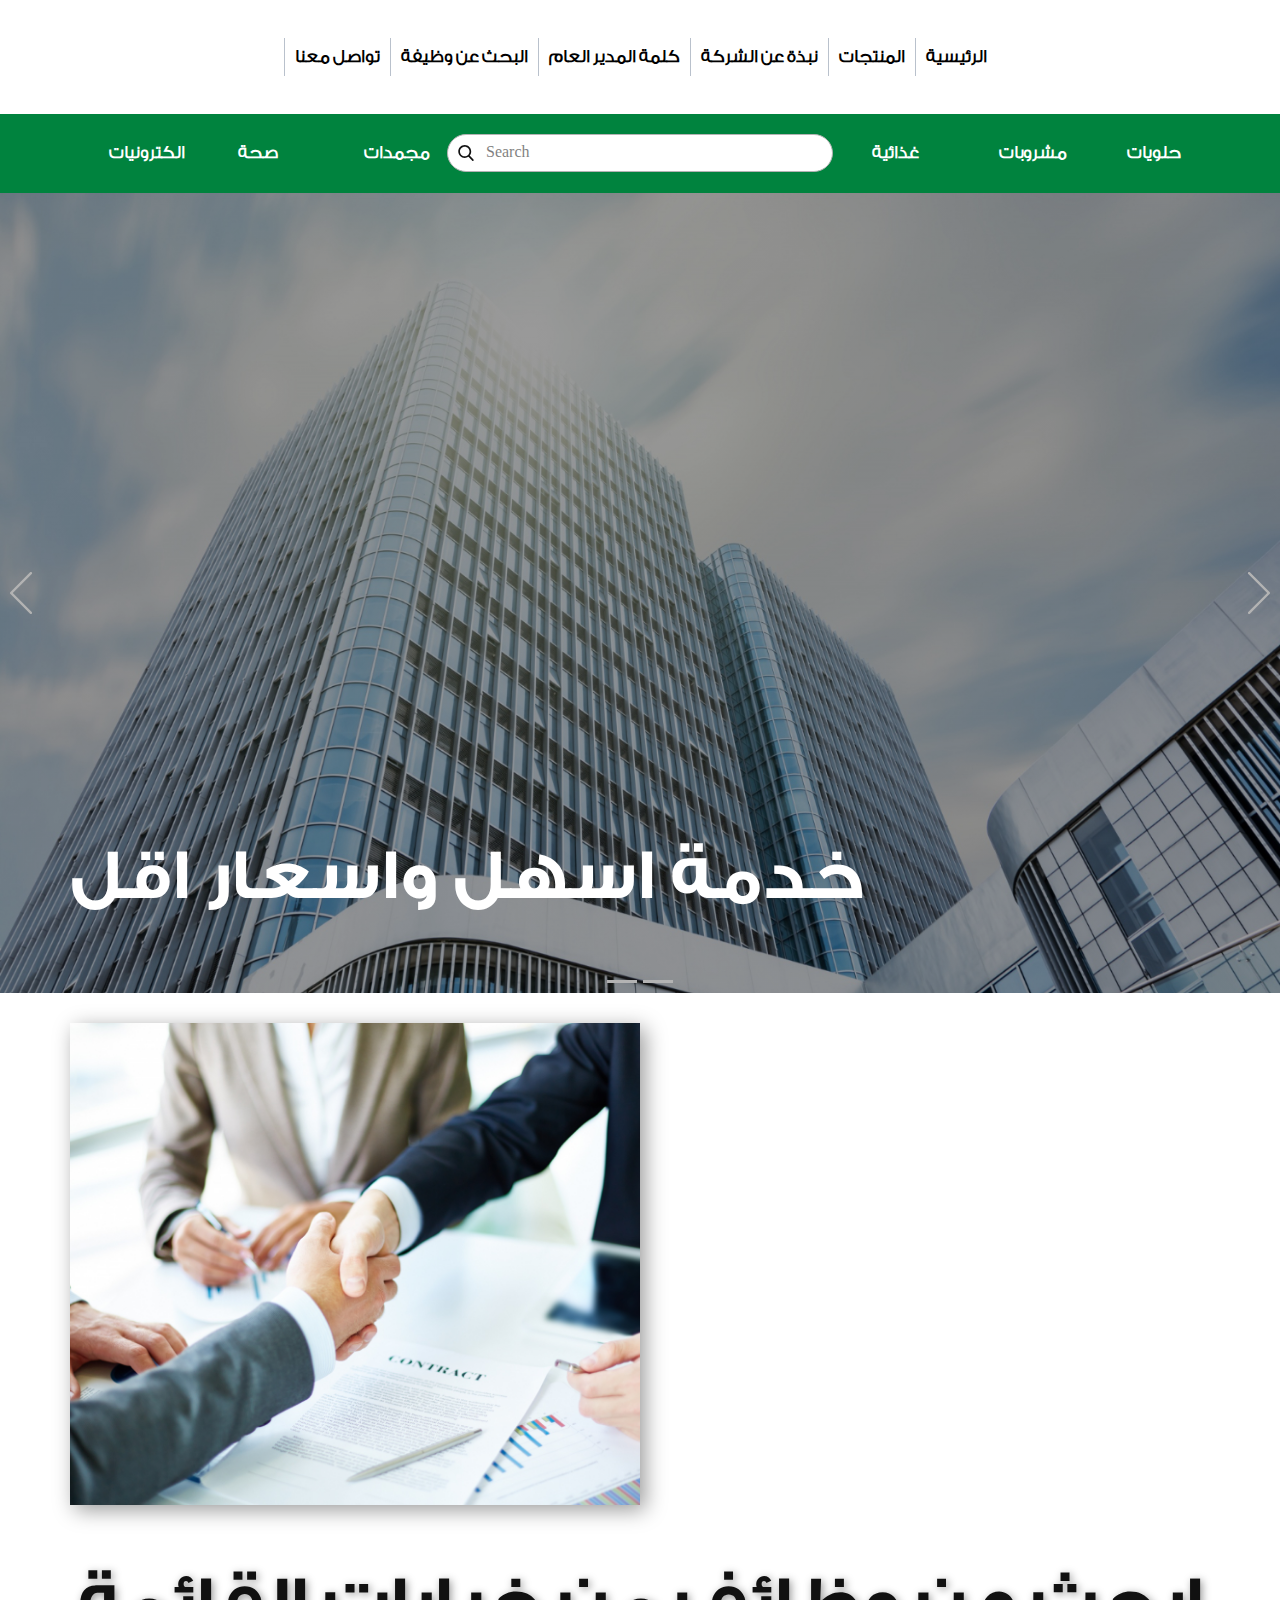
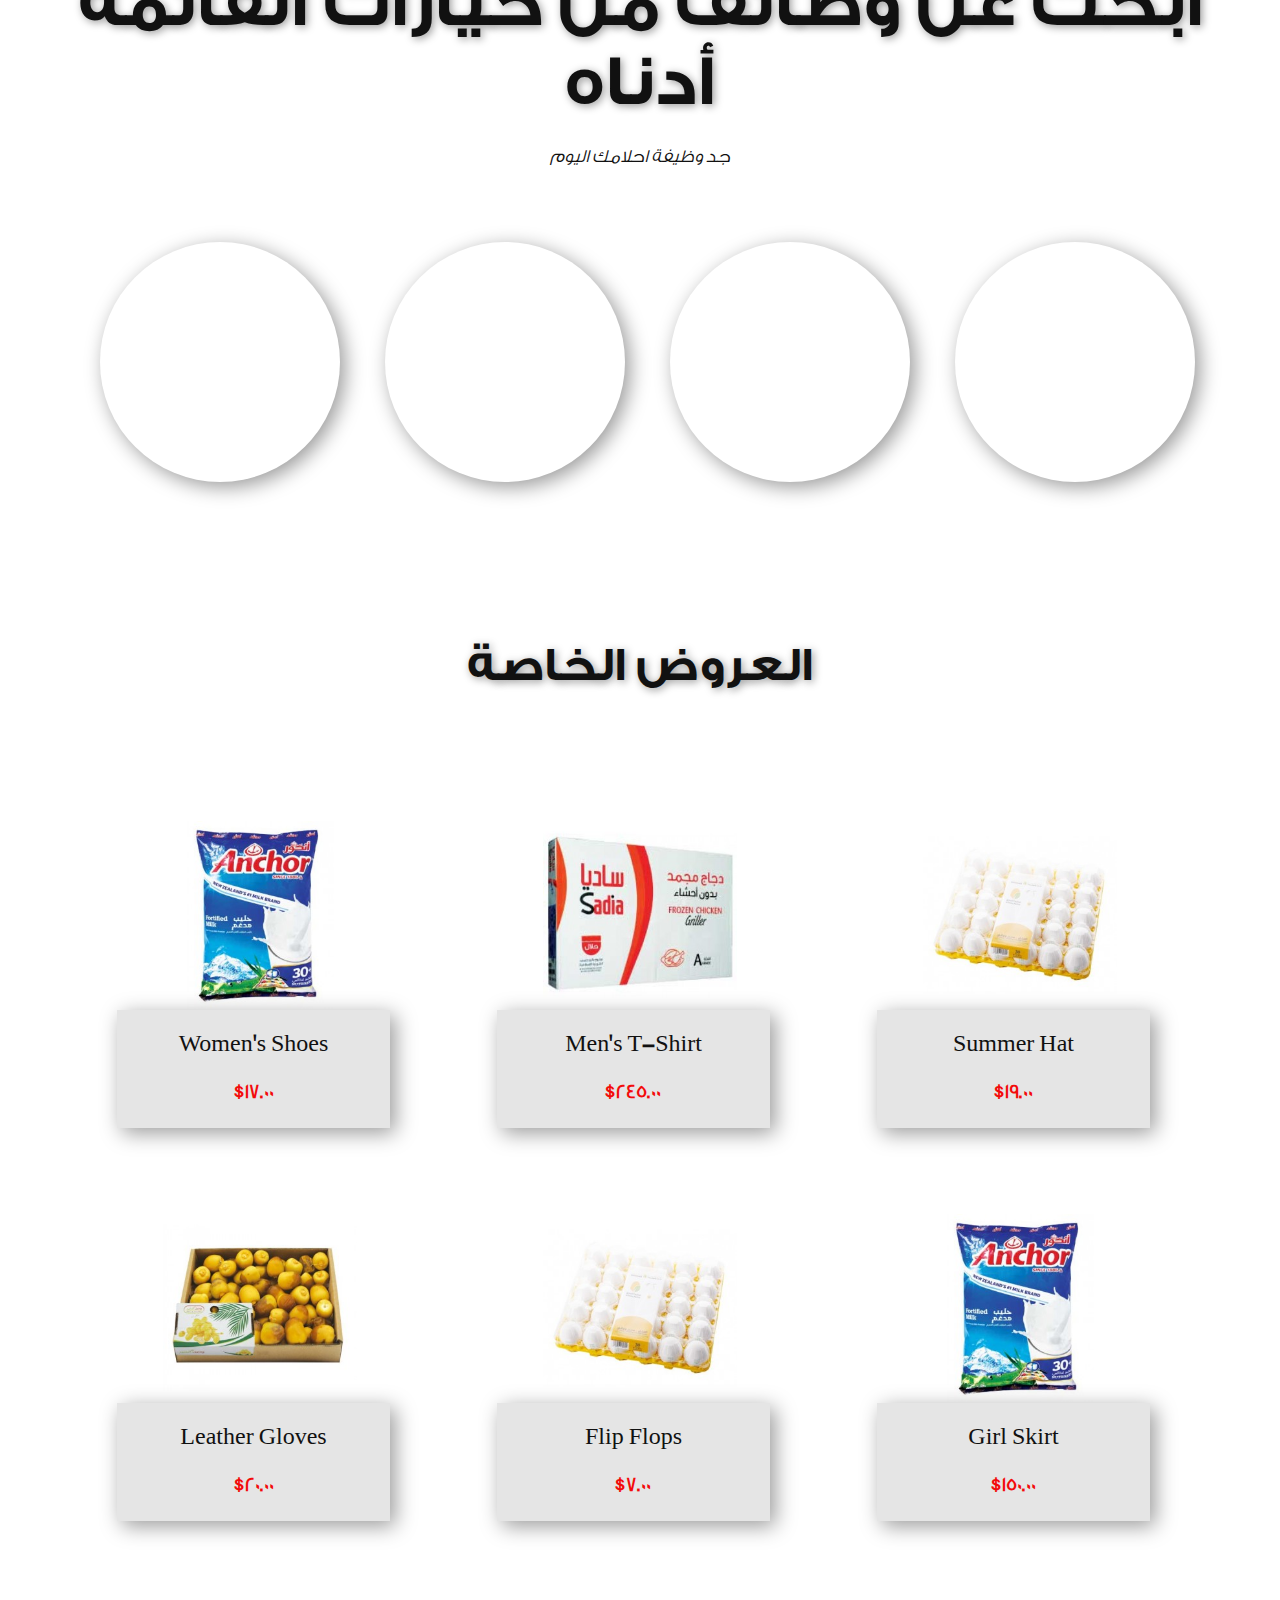
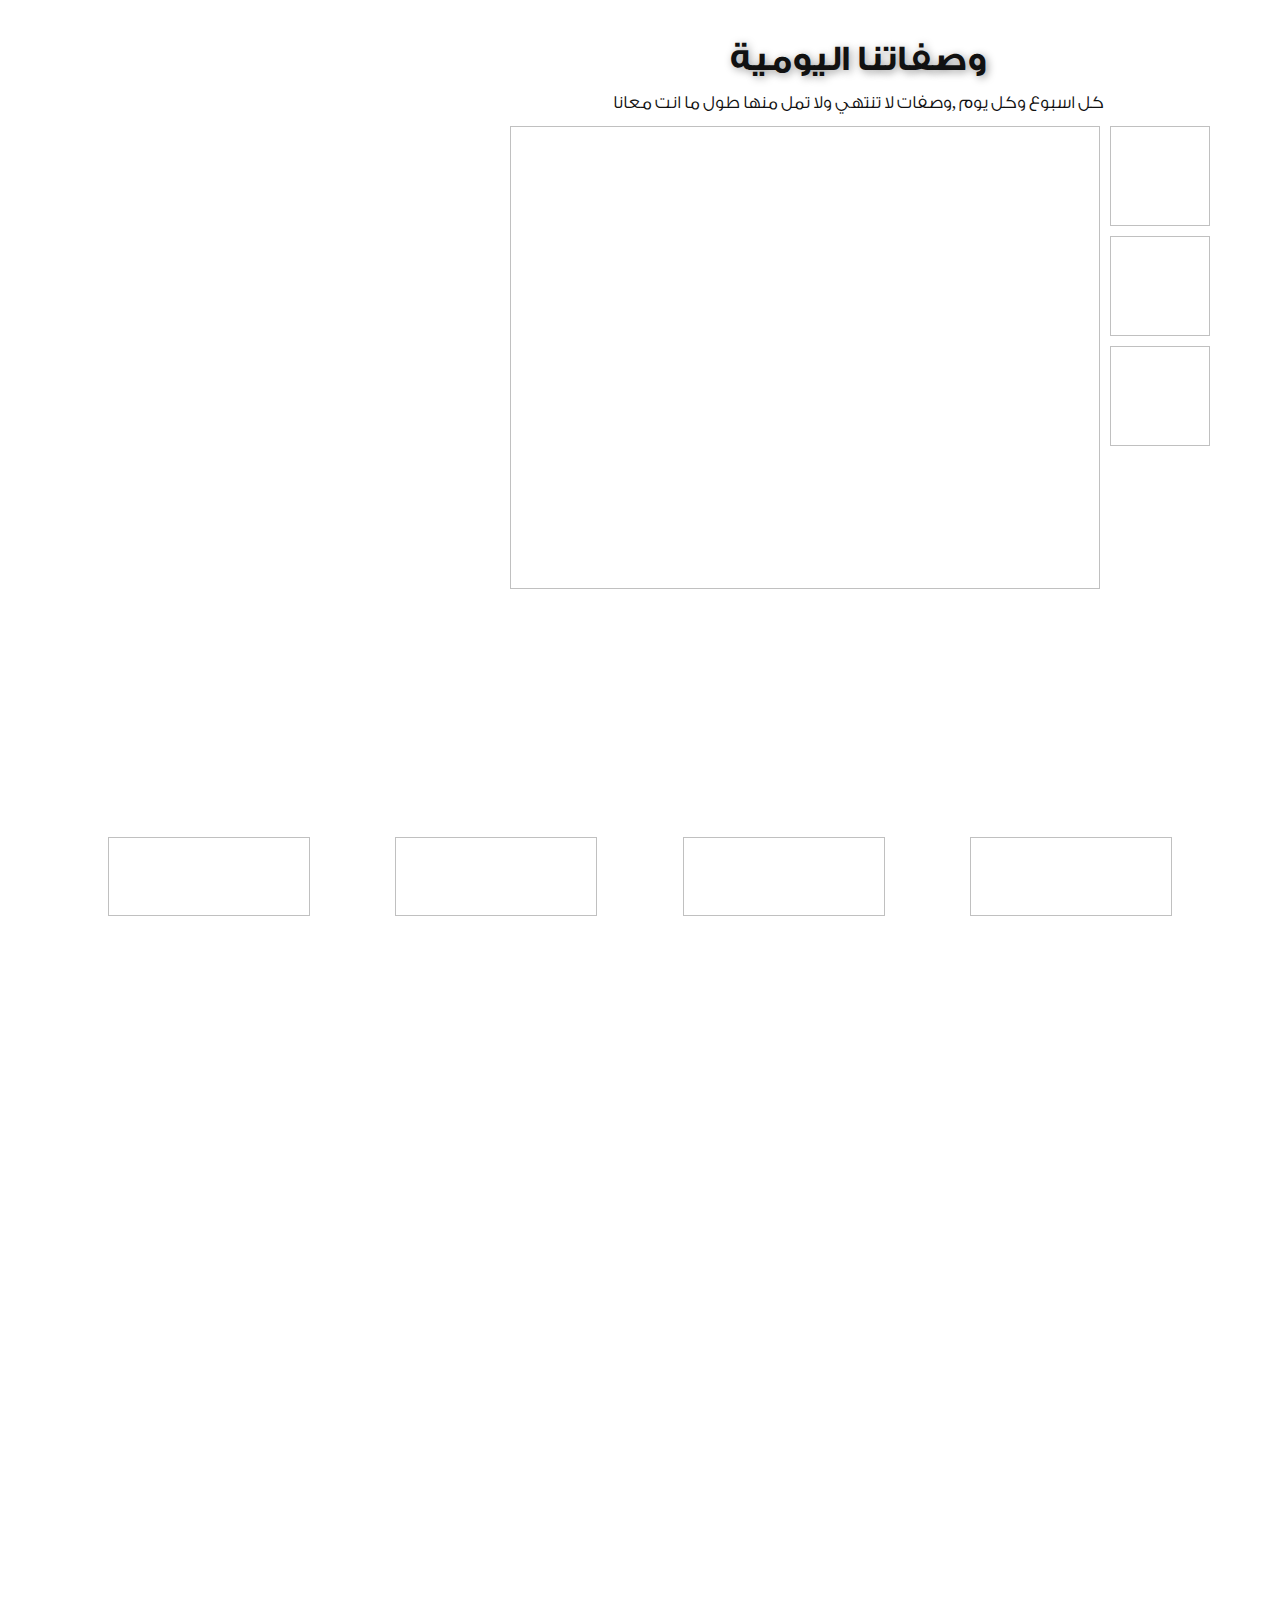
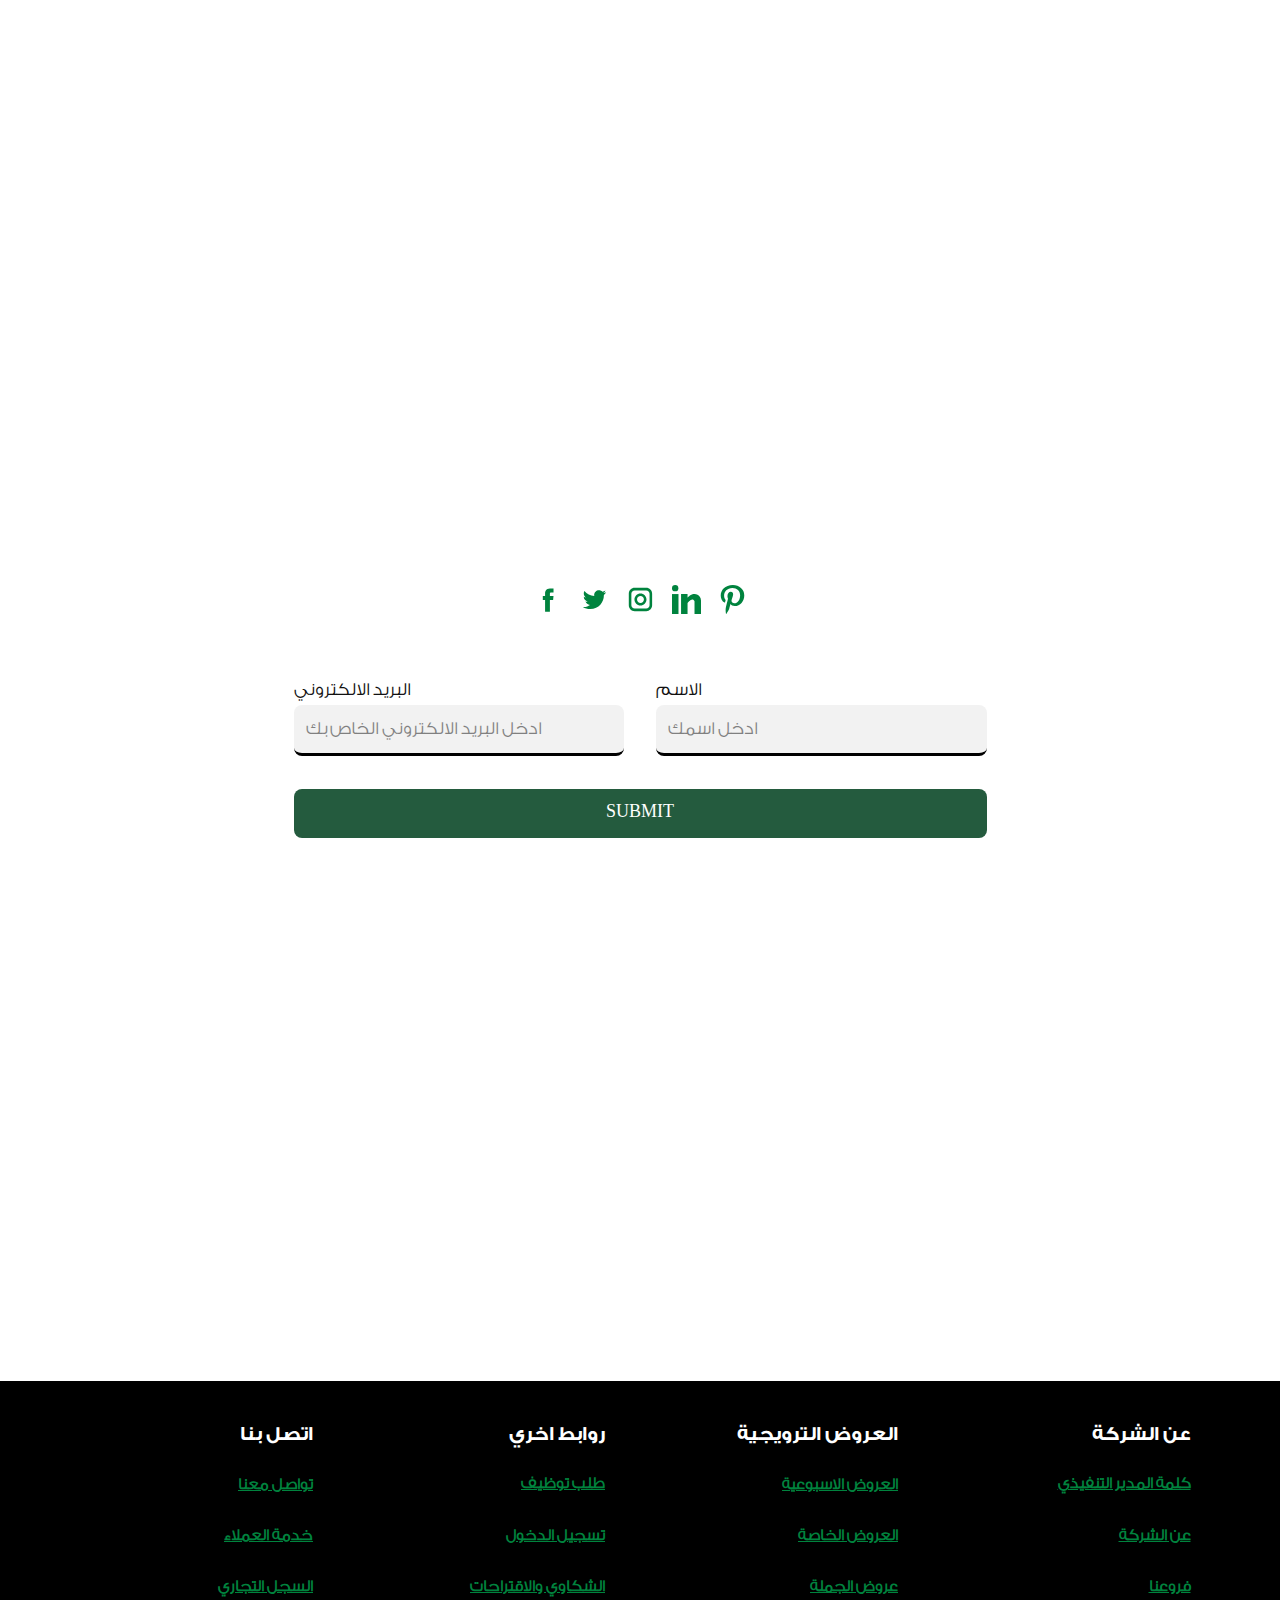
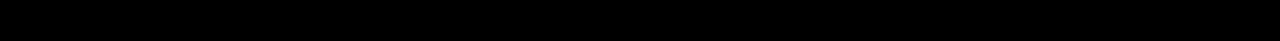
==== index.html @ be0d934f "first commit" ====
<!DOCTYPE html>
<html style="font-size: 16px;" lang="en-SA"><head>
    <meta name="viewport" content="width=device-width, initial-scale=1.0">
    <meta charset="utf-8">
    <meta name="keywords" content="">
    <meta name="description" content="">
    <title>Home</title>
    <link rel="stylesheet" href="nicepage.css" media="screen">
<link rel="stylesheet" href="Home.css" media="screen">
    <script class="u-script" type="text/javascript" src="jquery-1.9.1.min.js" defer=""></script>
    <script class="u-script" type="text/javascript" src="nicepage.js" defer=""></script>
    <meta name="generator" content="Nicepage 6.7.4, nicepage.com">
    <link rel="icon" href="images/Screenshot2023-09-24155118.png">
    
    <link id="u-page-google-font" rel="stylesheet" href="https://fonts.googleapis.com/css?family=Montserrat:100,100i,200,200i,300,300i,400,400i,500,500i,600,600i,700,700i,800,800i,900,900i&amp;subset=arabic">
    
    
    
    
    
    
    
    
    
    
    
    <script type="application/ld+json">{
		"@context": "http://schema.org",
		"@type": "Organization",
		"name": "supermarket",
		"url": "/"
}</script>
    <meta name="theme-color" content="#00833e">
    <meta property="og:title" content="Home">
    <meta property="og:description" content="">
    <meta property="og:type" content="website">
    <link rel="canonical" href="/">
  <meta data-intl-tel-input-cdn-path="intlTelInput/"></head>
  <body data-home-page="https://supermarket.nicepage.io/Home.html?version=6d4174b2-079c-7b63-4a5d-0e5cac454899" data-home-page-title="Home" data-path-to-root="./" data-include-products="false" class="u-body u-xl-mode" data-lang="en"><header class=" u-border-no-bottom u-border-no-left u-border-no-right u-border-no-top u-clearfix u-header u-section-row-container" id="sec-2884" style="background-image: none;"><div class="u-section-rows" style="">
        <div class="u-clearfix u-section-row" data-animation-name="" data-animation-duration="0" data-animation-delay="0" data-animation-direction="" id="sec-ddf0">
          <div class="u-clearfix u-sheet u-sheet-1">
            <nav class="u-align-center u-menu u-menu-one-level u-offcanvas u-menu-1">
              <div class="menu-collapse" style="font-size: 1.125rem; letter-spacing: 0px; font-weight: 700;">
                <a class="u-button-style u-custom-left-right-menu-spacing u-custom-padding-bottom u-custom-text-active-color u-custom-text-color u-custom-top-bottom-menu-spacing u-nav-link u-text-active-palette-1-base u-text-hover-palette-2-base" href="#" style="padding: 8px 0px; font-size: calc(1em + 18px);">
                  <svg class="u-svg-link" viewBox="0 0 24 24"><use xmlns:xlink="http://www.w3.org/1999/xlink" xlink:href="#menu-hamburger"></use></svg>
                  <svg class="u-svg-content" version="1.1" id="menu-hamburger" viewBox="0 0 16 16" x="0px" y="0px" xmlns:xlink="http://www.w3.org/1999/xlink" xmlns="http://www.w3.org/2000/svg"><g><rect y="1" width="16" height="2"></rect><rect y="7" width="16" height="2"></rect><rect y="13" width="16" height="2"></rect>
</g></svg>
                </a>
              </div>
              <div class="u-custom-menu u-nav-container">
                <ul class="u-nav u-unstyled u-nav-1"><li class="u-nav-item"><a class="u-border-1 u-border-no-bottom u-border-no-right u-border-no-top u-border-palette-5-base u-button-style u-nav-link u-text-active-palette-1-base u-text-hover-palette-2-base u-text-palette-4-base" href="Contact.html" style="padding: 10px;">تواصل معنا</a>
</li><li class="u-nav-item"><a class="u-border-1 u-border-no-bottom u-border-no-right u-border-no-top u-border-palette-5-base u-button-style u-nav-link u-text-active-palette-1-base u-text-hover-palette-2-base u-text-palette-4-base" href="search-to-work.html" style="padding: 10px;">البحث عن وظيفة</a>
</li><li class="u-nav-item"><a class="u-border-1 u-border-no-bottom u-border-no-right u-border-no-top u-border-palette-5-base u-button-style u-nav-link u-text-active-palette-1-base u-text-hover-palette-2-base u-text-palette-4-base" href="Speech-of-the-General-Manager.html" style="padding: 10px;">كلمة المدير العام</a>
</li><li class="u-nav-item"><a class="u-border-1 u-border-no-bottom u-border-no-right u-border-no-top u-border-palette-5-base u-button-style u-nav-link u-text-active-palette-1-base u-text-hover-palette-2-base u-text-palette-4-base" href="About-the-company.html" style="padding: 10px;">نبذة عن الشركة</a>
</li><li class="u-nav-item"><a class="u-border-1 u-border-no-bottom u-border-no-right u-border-no-top u-border-palette-5-base u-button-style u-nav-link u-text-active-palette-1-base u-text-hover-palette-2-base u-text-palette-4-base" href="products.html" style="padding: 10px;">المنتجات</a>
</li><li class="u-nav-item"><a class="u-border-1 u-border-no-bottom u-border-no-right u-border-no-top u-border-palette-5-base u-button-style u-nav-link u-text-active-palette-1-base u-text-hover-palette-2-base u-text-palette-4-base" href="Home.html" style="padding: 10px;">الرئيسية</a>
</li></ul>
              </div>
              <div class="u-custom-menu u-nav-container-collapse">
                <div class="u-black u-container-style u-inner-container-layout u-opacity u-opacity-75 u-sidenav">
                  <div class="u-inner-container-layout u-sidenav-overflow">
                    <div class="u-menu-close"></div>
                    <ul class="u-align-center u-nav u-popupmenu-items u-text-active-palette-1-base u-text-hover-palette-2-base u-unstyled u-nav-2"><li class="u-nav-item"><a class="u-button-style u-nav-link" href="Contact.html">تواصل معنا</a>
</li><li class="u-nav-item"><a class="u-button-style u-nav-link" href="search-to-work.html">البحث عن وظيفة</a>
</li><li class="u-nav-item"><a class="u-button-style u-nav-link" href="Speech-of-the-General-Manager.html">كلمة المدير العام</a>
</li><li class="u-nav-item"><a class="u-button-style u-nav-link" href="About-the-company.html">نبذة عن الشركة</a>
</li><li class="u-nav-item"><a class="u-button-style u-nav-link" href="products.html">المنتجات</a>
</li><li class="u-nav-item"><a class="u-button-style u-nav-link" href="Home.html">الرئيسية</a>
</li></ul>
                  </div>
                </div>
                <div class="u-black u-menu-overlay u-opacity u-opacity-0"></div>
              </div>
            </nav>
            <form action="#" method="get" class="u-border-1 u-border-grey-30 u-hidden-lg u-hidden-md u-hidden-xl u-hidden-xs u-search u-search-left u-white u-search-1">
              <button class="u-search-button" type="submit">
                <span class="u-search-icon u-spacing-10">
                  <svg class="u-svg-link" preserveAspectRatio="xMidYMin slice" viewBox="0 0 56.966 56.966"><use xmlns:xlink="http://www.w3.org/1999/xlink" xlink:href="#svg-9d24"></use></svg>
                  <svg xmlns="http://www.w3.org/2000/svg" xmlns:xlink="http://www.w3.org/1999/xlink" version="1.1" id="svg-9d24" x="0px" y="0px" viewBox="0 0 56.966 56.966" style="enable-background:new 0 0 56.966 56.966;" xml:space="preserve" class="u-svg-content"><path d="M55.146,51.887L41.588,37.786c3.486-4.144,5.396-9.358,5.396-14.786c0-12.682-10.318-23-23-23s-23,10.318-23,23  s10.318,23,23,23c4.761,0,9.298-1.436,13.177-4.162l13.661,14.208c0.571,0.593,1.339,0.92,2.162,0.92  c0.779,0,1.518-0.297,2.079-0.837C56.255,54.982,56.293,53.08,55.146,51.887z M23.984,6c9.374,0,17,7.626,17,17s-7.626,17-17,17  s-17-7.626-17-17S14.61,6,23.984,6z"></path></svg>
                </span>
              </button>
              <input class="u-search-input" type="search" name="search" value="" placeholder="Search">
            </form>
          </div>
          
          
          
          
          
        </div>
        <div class="u-hidden-sm u-hidden-xs u-palette-1-base u-section-row u-sticky u-sticky-ceae u-section-row-2" id="sec-7264">
          <div class="u-clearfix u-sheet u-valign-middle-lg u-valign-middle-xl u-sheet-2">
            <form action="#" method="get" class="u-border-1 u-border-grey-30 u-radius-37 u-search u-search-left u-white u-search-2">
              <button class="u-search-button" type="submit">
                <span class="u-search-icon u-spacing-10">
                  <svg class="u-svg-link" preserveAspectRatio="xMidYMin slice" viewBox="0 0 56.966 56.966"><use xmlns:xlink="http://www.w3.org/1999/xlink" xlink:href="#svg-3c3e"></use></svg>
                  <svg xmlns="http://www.w3.org/2000/svg" xmlns:xlink="http://www.w3.org/1999/xlink" version="1.1" id="svg-3c3e" x="0px" y="0px" viewBox="0 0 56.966 56.966" style="enable-background:new 0 0 56.966 56.966;" xml:space="preserve" class="u-svg-content"><path d="M55.146,51.887L41.588,37.786c3.486-4.144,5.396-9.358,5.396-14.786c0-12.682-10.318-23-23-23s-23,10.318-23,23  s10.318,23,23,23c4.761,0,9.298-1.436,13.177-4.162l13.661,14.208c0.571,0.593,1.339,0.92,2.162,0.92  c0.779,0,1.518-0.297,2.079-0.837C56.255,54.982,56.293,53.08,55.146,51.887z M23.984,6c9.374,0,17,7.626,17,17s-7.626,17-17,17  s-17-7.626-17-17S14.61,6,23.984,6z"></path></svg>
                </span>
              </button>
              <input class="u-search-input" type="search" name="search" value="" placeholder="Search">
            </form>
            <div class="u-align-right u-hidden-sm u-hidden-xs u-list u-list-1">
              <div class="u-repeater u-repeater-1">
                <div class="u-container-style u-custom-item u-list-item u-repeater-item u-list-item-1">
                  <div class="u-container-layout u-similar-container u-container-layout-1">
                    <p class="u-align-center u-custom-item u-hover-feature u-text u-text-1">
                      <a class="u-active-none u-border-none u-btn u-button-style u-hover-black u-hover-feature u-none u-text-hover-white u-btn-1" data-href="products.html">غذائية</a>
                    </p>
                  </div>
                </div>
                <div class="u-container-style u-custom-item u-list-item u-repeater-item u-list-item-2">
                  <div class="u-container-layout u-similar-container u-container-layout-2">
                    <p class="u-align-center u-custom-item u-hover-feature u-text u-text-palette-1-base u-text-2">
                      <a class="u-active-none u-border-none u-btn u-button-style u-custom-item u-hover-black u-hover-feature u-none u-text-body-alt-color u-text-hover-white u-btn-2" data-href="products.html">مشروبات</a>
                    </p>
                  </div>
                </div>
                <div class="u-container-style u-custom-item u-hover-feature u-list-item u-repeater-item u-shape-rectangle u-list-item-3">
                  <div class="u-container-layout u-similar-container u-container-layout-3">
                    <p class="u-align-center u-custom-item u-hover-feature u-text u-text-3">
                      <a class="u-btn u-button-style u-hover-black u-hover-feature u-none u-text-hover-white u-btn-3" data-href="products.html">حلويات</a>
                    </p>
                  </div>
                </div>
              </div>
            </div>
            <div class="u-align-right u-hidden-sm u-hidden-xs u-list u-list-2">
              <div class="u-repeater u-repeater-2">
                <div class="u-container-style u-custom-item u-list-item u-repeater-item u-list-item-4">
                  <div class="u-container-layout u-similar-container u-container-layout-4">
                    <p class="u-align-center u-custom-item u-hover-feature u-text u-text-4">
                      <a class="u-active-none u-border-none u-btn u-button-style u-hover-black u-hover-feature u-none u-text-hover-white u-btn-4" data-href="products.html">الكترونيات</a>
                    </p>
                  </div>
                </div>
                <div class="u-container-style u-custom-item u-list-item u-repeater-item u-list-item-5">
                  <div class="u-container-layout u-similar-container u-container-layout-5">
                    <p class="u-align-center u-custom-item u-hover-feature u-text u-text-palette-1-base u-text-5">
                      <a class="u-active-none u-border-none u-btn u-button-style u-custom-item u-hover-black u-hover-feature u-none u-text-body-alt-color u-text-hover-white u-btn-5" data-href="products.html">صحة</a>
                    </p>
                  </div>
                </div>
                <div class="u-container-style u-custom-item u-hover-feature u-list-item u-repeater-item u-shape-rectangle u-list-item-6">
                  <div class="u-container-layout u-similar-container u-container-layout-6">
                    <p class="u-align-center u-custom-item u-hover-feature u-text u-text-6">
                      <a class="u-btn u-button-style u-hover-black u-hover-feature u-none u-text-hover-white u-btn-6" data-href="products.html">مجمدات</a>
                    </p>
                  </div>
                </div>
              </div>
            </div>
          </div>
          
          
          
          
          
          <style class="u-sticky-style" data-style-id="ceae">.u-sticky-fixed.u-sticky-ceae, .u-body.u-sticky-fixed .u-sticky-ceae {
box-shadow: 5px 5px 20px 0 rgba(0,0,0,0.4) !important
}</style>
        </div>
      </div></header>
    <section class="u-carousel u-slide u-block-8148-1" id="carousel-ee03" data-interval="5000" data-u-ride="carousel">
      <ol class="u-absolute-hcenter u-carousel-indicators u-block-8148-2">
        <li data-u-target="#carousel-ee03" class="u-active u-grey-30" data-u-slide-to="0"></li>
        <li data-u-target="#carousel-ee03" class="u-grey-30" data-u-slide-to="1"></li>
      </ol>
      <div class="u-carousel-inner" role="listbox">
        <div class="u-active u-align-center u-carousel-item u-clearfix u-image u-shading lazyload u-section-1-1" src="" data-image-width="1500" data-image-height="1000" data-bg="url('images/giant-building-with-sun.jpg')">
          <div class="u-clearfix u-sheet u-sheet-1">
            <h1 class="u-text u-text-default u-text-1"> خدمة اسهل  واسعار اقل</h1>
          </div>
        </div>
        <div class="u-align-center u-carousel-item u-clearfix u-image u-shading lazyload u-section-1-2" src="" data-image-width="1500" data-image-height="1000" data-bg="url('images/observation-urban-building-business-steel.jpg')">
          <div class="u-clearfix u-sheet u-sheet-1">
            <h1 class="u-text u-text-default u-text-1"> توفير اكبر فرص عمل للشباب</h1>
          </div>
        </div>
      </div>
      <a class="u-absolute-vcenter u-carousel-control u-carousel-control-prev u-text-grey-30 u-block-8148-3" href="#carousel-ee03" role="button" data-u-slide="prev">
        <span aria-hidden="true">
          <svg class="u-svg-link" viewBox="0 0 477.175 477.175"><path d="M145.188,238.575l215.5-215.5c5.3-5.3,5.3-13.8,0-19.1s-13.8-5.3-19.1,0l-225.1,225.1c-5.3,5.3-5.3,13.8,0,19.1l225.1,225
                    c2.6,2.6,6.1,4,9.5,4s6.9-1.3,9.5-4c5.3-5.3,5.3-13.8,0-19.1L145.188,238.575z"></path></svg>
        </span>
        <span class="sr-only">Previous</span>
      </a>
      <a class="u-absolute-vcenter u-carousel-control u-carousel-control-next u-text-grey-30 u-block-8148-4" href="#carousel-ee03" role="button" data-u-slide="next">
        <span aria-hidden="true">
          <svg class="u-svg-link" viewBox="0 0 477.175 477.175"><path d="M360.731,229.075l-225.1-225.1c-5.3-5.3-13.8-5.3-19.1,0s-5.3,13.8,0,19.1l215.5,215.5l-215.5,215.5
                    c-5.3,5.3-5.3,13.8,0,19.1c2.6,2.6,6.1,4,9.5,4c3.4,0,6.9-1.3,9.5-4l225.1-225.1C365.931,242.875,365.931,234.275,360.731,229.075z"></path></svg>
        </span>
        <span class="sr-only">Next</span>
      </a>
    </section>
    <section class="u-clearfix u-section-2" id="sec-a599">
      <div class="u-clearfix u-sheet u-valign-middle u-sheet-1">
        <div class="data-layout-selected u-clearfix u-expanded-width u-gutter-0 u-layout-wrap u-layout-wrap-1">
          <div class="u-layout" style="">
            <div class="u-layout-row" style="">
              <div class="u-align-center u-container-style u-image u-layout-cell u-left-cell u-size-30 u-size-xs-60 lazyload u-image-1" src="" data-image-width="1500" data-image-height="1000" data-bg="url(&quot;images/handshake-close-up-executives.jpg&quot;)">
                <div class="u-container-layout u-valign-bottom-lg u-valign-bottom-md u-valign-bottom-sm u-valign-bottom-xs u-container-layout-1" src=""></div>
              </div>
              <div class="u-align-center u-container-align-center u-container-style u-layout-cell u-right-cell u-size-30 u-size-xs-60 u-white u-layout-cell-2" src="" data-animation-name="customAnimationIn" data-animation-duration="1000">
                <div class="u-container-layout u-valign-top u-container-layout-2"><span class="u-align-center u-icon u-icon-circle u-palette-1-base u-icon-1"><svg class="u-svg-link" preserveAspectRatio="xMidYMin slice" viewBox="0 0 32 32" style=""><use xmlns:xlink="http://www.w3.org/1999/xlink" xlink:href="#svg-360d"></use></svg><svg class="u-svg-content" viewBox="0 0 32 32" id="svg-360d"><g><path d="M20.388,10.918L32,12.118l-8.735,7.749L25.914,31.4l-9.893-6.088L6.127,31.4l2.695-11.533L0,12.118 l11.547-1.2L16.026,0.6L20.388,10.918z"></path>
</g></svg>
                
                
              </span>
                  <h2 class="u-align-center u-text u-text-1">عن الشركة</h2>
                  <p class="u-align-center u-text u-text-2"> شركة اي بي سي هي امتداد لنجاح متواصل منذ سنين ، وعملت في تجارة المواد الغذائية  ،  وقد تم تطوير العلامة التجارية الخاصة بنا لخدمتكم وتقديم ارقى الخدمات الخاصة بالمواد التموينية ، ووفقا للتوجة داخل المملكة ورؤية 2030 نخطو بخطى ثابتة لتطوير اعمالنا لنصل للريادة ونكون من اوائل الشركات الخدمية في مجال الاسواق .</p>
                  <a href="Contact.html" class="u-active-none u-align-center u-border-2 u-border-no-left u-border-no-right u-border-no-top u-border-palette-1-base u-btn u-button-style u-custom-font u-font-courier-new u-hover-feature u-hover-none u-none u-btn-1">تواصل معنا</a>
                </div>
              </div>
            </div>
          </div>
        </div>
      </div>
      
    </section>
    <section class="u-align-center u-clearfix u-section-3" id="sec-f3a8">
      <div class="u-clearfix u-sheet u-sheet-1">
        <h1 class="u-text u-text-1" data-animation-name="pulse" data-animation-duration="1000" data-animation-direction=""> ابحث عن وظائف من خيارات القائمة أدناه</h1>
        <p class="u-text u-text-default u-text-2"> جد وظيفة احلامك اليوم</p>
        <div class="u-expanded-width u-list u-list-1">
          <div class="u-repeater u-repeater-1">
            <div class="u-align-center u-container-style u-list-item u-repeater-item">
              <div class="u-container-layout u-similar-container u-container-layout-1">
                <div alt="" class="u-image u-image-circle lazyload u-image-1" data-image-width="500" data-image-height="500" data-bg="url(&quot;images/job-section-img1.jpg&quot;)"></div>
                <h4 class="u-align-center u-text u-text-default u-text-3">
                  <a class="panda_job_title u-active-none u-border-none u-btn u-button-link u-button-style u-hover-none u-none u-text-palette-1-base u-btn-1" href="https://careers.panda.com.sa/ar/job-search-results/?jb_role=1326" target="_blank" rel="noopener" data-animation-name="customAnimationIn" data-animation-duration="1000">وظائف الدعم</a>
                </h4>
              </div>
            </div>
            <div class="u-align-center u-container-style u-list-item u-repeater-item">
              <div class="u-container-layout u-similar-container u-container-layout-2">
                <div alt="" class="u-image u-image-circle lazyload u-image-2" data-image-width="500" data-image-height="500" data-bg="url(&quot;images/job-section-img2.jpg&quot;)"></div>
                <h4 class="u-align-center u-text u-text-default u-text-4">
                  <a class="panda_job_title u-active-none u-border-none u-btn u-button-link u-button-style u-hover-none u-none u-text-palette-1-base u-btn-2" href="https://careers.panda.com.sa/ar/job-search-results/?jb_role=1327" target="_blank" rel="noopener" data-animation-name="customAnimationIn" data-animation-duration="1000">المتاجر</a>
                </h4>
              </div>
            </div>
            <div class="u-align-center u-container-style u-list-item u-repeater-item">
              <div class="u-container-layout u-similar-container u-container-layout-3">
                <div alt="" class="u-image u-image-circle lazyload u-image-3" data-image-width="240" data-image-height="239" data-bg="url(&quot;images/Undddled_230321112807.png&quot;)"></div>
                <h4 class="u-align-center u-text u-text-default u-text-5">
                  <a class="panda_job_title u-active-none u-border-none u-btn u-button-link u-button-style u-hover-none u-none u-text-palette-1-base u-btn-3" href="https://careers.panda.com.sa/ar/job-search-results/?jb_role=1330" target="_blank" rel="noopener" data-animation-name="customAnimationIn" data-animation-duration="1000">برامج التوطين</a>
                </h4>
              </div>
            </div>
            <div class="u-align-center u-container-style u-list-item u-repeater-item">
              <div class="u-container-layout u-similar-container u-container-layout-4">
                <div alt="" class="u-image u-image-circle lazyload u-image-4" data-image-width="240" data-image-height="239" data-bg="url(&quot;images/U543ed_230321113714.png&quot;)"></div>
                <h4 class="u-align-center u-text u-text-default u-text-6">
                  <a class="panda_job_title u-active-none u-border-none u-btn u-button-link u-button-style u-hover-none u-none u-text-palette-1-base u-btn-4" href="https://careers.panda.com.sa/ar/job-search-results/?jb_role=1328" target="_blank" rel="noopener" data-animation-name="customAnimationIn" data-animation-duration="1000">مراكز التوزيع</a>
                </h4>
              </div>
            </div>
          </div>
        </div>
      </div>
    </section>
    <section class="u-align-center u-clearfix u-section-4" id="sec-2c33">
      <div class="u-clearfix u-sheet u-sheet-1">
        <h2 class="u-text u-text-default u-text-1">العروض الخاصة</h2>
        <p class="u-text u-text-default u-text-2" data-animation-name="customAnimationIn" data-animation-duration="1000"> خدمة اسهل  واسعار اقل وعروض لا تكاد تنتهي</p><!--products--><!--products_options_json--><!--{"type":"Recent","source":"","tags":"","count":""}--><!--/products_options_json-->
        <div class="u-expanded-width u-products u-products-1" data-site-sorting-prop="created" data-site-sorting-order="desc" data-products-datasource="site" data-items-per-page="6" data-products-id="1">
          <div class="u-list-control"></div>
          <div class="u-repeater u-repeater-1">
            <!--product_item--><div class="u-align-center u-container-style u-products-item u-repeater-item" data-product-id="6">
              <div class="u-container-layout u-similar-container u-valign-bottom-sm u-valign-bottom-xs u-container-layout-1"><!--product_image-->
                <a class="u-product-title-link" href="products/women-s-shoes.html"><img class="u-expanded-width u-image u-image-contain u-product-control lazyload u-image-1" data-src="images/915625.jpg?rand=ce60" src="images/915625.jpg?rand=ce60"></a><!--/product_image-->
                <div class="u-align-center u-container-align-center-sm u-container-align-center-xs u-container-style u-grey-10 u-group u-group-1">
                  <div class="u-container-layout u-valign-middle u-container-layout-2"><!--product_title-->
                    <h4 class="u-align-center-sm u-align-center-xs u-product-control u-text u-text-default u-text-3">
                      <a class="u-product-title-link" href="products/women-s-shoes.html">Women's Shoes</a>
                    </h4><!--/product_title--><!--product_price-->
                    <div class="u-align-center-sm u-align-center-xs u-product-control u-product-price u-product-price-1" data-add-zero-cents="true">
                      <div class="u-price-wrapper u-spacing-10"><!--product_old_price-->
                        <div class="u-hide-price u-old-price">$20.00</div><!--/product_old_price--><!--product_regular_price-->
                        <div class="u-price u-text-palette-2-base" style="font-size: 1.25rem; font-weight: 700;">$17.00</div><!--/product_regular_price-->
                      </div>
                    </div><!--/product_price-->
                  </div>
                </div>
              </div>
            </div><!--/product_item--><!--product_item--><div class="u-align-center u-container-style u-products-item u-repeater-item" data-product-id="5">
              <div class="u-container-layout u-similar-container u-valign-bottom-sm u-valign-bottom-xs u-container-layout-3"><!--product_image-->
                <a class="u-product-title-link" href="products/men-s-t-shirt.html"><img class="u-expanded-width u-image u-image-contain u-product-control lazyload u-image-2" data-src="images/221340.jpg?rand=0673" src="images/221340.jpg?rand=0673"></a><!--/product_image-->
                <div class="u-align-center u-container-style u-grey-10 u-group u-group-2">
                  <div class="u-container-layout u-valign-middle u-container-layout-4"><!--product_title-->
                    <h4 class="u-product-control u-text u-text-default u-text-4">
                      <a class="u-product-title-link" href="products/men-s-t-shirt.html">Men's T-Shirt</a>
                    </h4><!--/product_title--><!--product_price-->
                    <div class="u-product-control u-product-price u-product-price-2" data-add-zero-cents="true">
                      <div class="u-price-wrapper u-spacing-10"><!--product_old_price-->
                        <div class="u-hide-price u-old-price">$300.00</div><!--/product_old_price--><!--product_regular_price-->
                        <div class="u-price u-text-palette-2-base" style="font-size: 1.25rem; font-weight: 700;">$245.00</div><!--/product_regular_price-->
                      </div>
                    </div><!--/product_price-->
                  </div>
                </div>
              </div>
            </div><!--/product_item--><!--product_item--><div class="u-align-center u-container-style u-products-item u-repeater-item" data-product-id="4">
              <div class="u-container-layout u-similar-container u-valign-bottom-sm u-valign-bottom-xs u-container-layout-5"><!--product_image-->
                <a class="u-product-title-link" href="products/summer-hat.html"><img class="u-expanded-width u-image u-image-contain u-product-control lazyload u-image-3" data-src="images/1155591.jpg?rand=c47b" src="images/1155591.jpg?rand=c47b"></a><!--/product_image-->
                <div class="u-align-center u-container-style u-grey-10 u-group u-group-3">
                  <div class="u-container-layout u-valign-middle u-container-layout-6"><!--product_title-->
                    <h4 class="u-product-control u-text u-text-default u-text-5">
                      <a class="u-product-title-link" href="products/summer-hat.html">Summer Hat</a>
                    </h4><!--/product_title--><!--product_price-->
                    <div class="u-product-control u-product-price u-product-price-3" data-add-zero-cents="true">
                      <div class="u-price-wrapper u-spacing-10"><!--product_old_price-->
                        <div class="u-hide-price u-old-price">$25.00</div><!--/product_old_price--><!--product_regular_price-->
                        <div class="u-price u-text-palette-2-base" style="font-size: 1.25rem; font-weight: 700;">$19.00</div><!--/product_regular_price-->
                      </div>
                    </div><!--/product_price-->
                  </div>
                </div>
              </div>
            </div><!--/product_item--><!--product_item--><div class="u-align-center u-container-style u-products-item u-repeater-item" data-product-id="3">
              <div class="u-container-layout u-similar-container u-valign-bottom-sm u-valign-bottom-xs u-container-layout-7"><!--product_image-->
                <a class="u-product-title-link" href="products/leather-gloves.html"><img class="u-expanded-width u-image u-image-contain u-product-control lazyload u-image-4" data-src="images/570.jpg?rand=67dc" src="images/570.jpg?rand=67dc"></a><!--/product_image-->
                <div class="u-align-center u-container-style u-grey-10 u-group u-group-4">
                  <div class="u-container-layout u-valign-middle u-container-layout-8"><!--product_title-->
                    <h4 class="u-product-control u-text u-text-default u-text-6">
                      <a class="u-product-title-link" href="products/leather-gloves.html">Leather Gloves</a>
                    </h4><!--/product_title--><!--product_price-->
                    <div class="u-product-control u-product-price u-product-price-4" data-add-zero-cents="true">
                      <div class="u-price-wrapper u-spacing-10"><!--product_old_price-->
                        <div class="u-hide-price u-old-price">$25.00</div><!--/product_old_price--><!--product_regular_price-->
                        <div class="u-price u-text-palette-2-base" style="font-size: 1.25rem; font-weight: 700;">$20.00</div><!--/product_regular_price-->
                      </div>
                    </div><!--/product_price-->
                  </div>
                </div>
              </div>
            </div><!--/product_item--><!--product_item--><div class="u-align-center u-container-style u-products-item u-repeater-item" data-product-id="2">
              <div class="u-container-layout u-similar-container u-valign-bottom-sm u-valign-bottom-xs u-container-layout-9"><!--product_image-->
                <a class="u-product-title-link" href="products/flip-flops.html"><img class="u-expanded-width u-image u-image-contain u-product-control lazyload u-image-5" data-src="images/1155591.jpg?rand=d7e0" src="images/1155591.jpg?rand=d7e0"></a><!--/product_image-->
                <div class="u-align-center u-container-style u-grey-10 u-group u-group-5">
                  <div class="u-container-layout u-valign-middle u-container-layout-10"><!--product_title-->
                    <h4 class="u-product-control u-text u-text-default u-text-7">
                      <a class="u-product-title-link" href="products/flip-flops.html">Flip Flops</a>
                    </h4><!--/product_title--><!--product_price-->
                    <div class="u-product-control u-product-price u-product-price-5" data-add-zero-cents="true">
                      <div class="u-price-wrapper u-spacing-10"><!--product_old_price-->
                        <div class="u-hide-price u-old-price">$10.00</div><!--/product_old_price--><!--product_regular_price-->
                        <div class="u-price u-text-palette-2-base" style="font-size: 1.25rem; font-weight: 700;">$7.00</div><!--/product_regular_price-->
                      </div>
                    </div><!--/product_price-->
                  </div>
                </div>
              </div>
            </div><!--/product_item--><!--product_item--><div class="u-align-center u-container-style u-products-item u-repeater-item" data-product-id="1">
              <div class="u-container-layout u-similar-container u-valign-bottom-sm u-valign-bottom-xs u-container-layout-11"><!--product_image-->
                <a class="u-product-title-link" href="products/girl-skirt.html"><img class="u-expanded-width u-image u-image-contain u-product-control lazyload u-image-6" data-src="images/915625.jpg?rand=2d56" src="images/915625.jpg?rand=2d56"></a><!--/product_image-->
                <div class="u-align-center u-container-style u-grey-10 u-group u-group-6">
                  <div class="u-container-layout u-valign-middle u-container-layout-12"><!--product_title-->
                    <h4 class="u-product-control u-text u-text-default u-text-8">
                      <a class="u-product-title-link" href="products/girl-skirt.html">Girl Skirt</a>
                    </h4><!--/product_title--><!--product_price-->
                    <div class="u-product-control u-product-price u-product-price-6" data-add-zero-cents="true">
                      <div class="u-price-wrapper u-spacing-10"><!--product_old_price-->
                        <div class="u-hide-price u-old-price">$175.00</div><!--/product_old_price--><!--product_regular_price-->
                        <div class="u-price u-text-palette-2-base" style="font-size: 1.25rem; font-weight: 700;">$150.00</div><!--/product_regular_price-->
                      </div>
                    </div><!--/product_price-->
                  </div>
                </div>
              </div>
            </div><!--/product_item-->
            
            
            
            
            
          </div>
          <div class="u-list-control"></div>
        </div><!--/products-->
      </div>
    </section>
    <section class="u-clearfix u-section-5" id="sec-d98e">
      <div class="u-clearfix u-sheet u-valign-middle u-sheet-1">
        <div class="data-layout-selected u-clearfix u-expanded-width u-layout-wrap u-layout-wrap-1">
          <div class="u-layout">
            <div class="u-layout-row">
              <div class="u-container-style u-layout-cell u-size-23 u-layout-cell-1">
                <div class="u-container-layout u-valign-bottom-lg u-valign-middle-md u-valign-middle-sm u-valign-middle-xs u-container-layout-1">
                  <img class="u-expanded-width u-image u-image-default lazyload u-image-1" alt="" data-image-width="250" data-image-height="312" data-animation-name="customAnimationIn" data-animation-duration="1000" data-src="images/002.jpg">
                </div>
              </div>
              <div class="u-container-style u-layout-cell u-size-37 u-layout-cell-2">
                <div class="u-container-layout u-container-layout-2">
                  <h3 class="u-align-center u-text u-text-default u-text-1">وصفاتنا اليومية</h3>
                  <p class="u-align-center u-text u-text-default u-text-2">كل اسبوع وكل يوم ,وصفات لا تنتهي ولا تمل منها طول ما انت معانا</p>
                  <div class="u-carousel u-expanded-width-lg u-expanded-width-md u-expanded-width-sm u-expanded-width-xs u-gallery u-layout-thumbnails u-lightbox u-no-transition u-show-text-always u-thumbnails-position-right u-gallery-1" data-interval="5000" data-u-ride="carousel" id="carousel-0c01">
                    <div class="u-carousel-inner u-gallery-inner" role="listbox">
                      <div class="u-active u-carousel-item u-gallery-item u-carousel-item-1">
                        <div class="u-back-slide" data-image-width="431" data-image-height="307">
                          <img class="u-back-image u-expanded lazyload" data-src="images/259.jpg">
                        </div>
                        <div class="u-over-slide u-over-slide-1">
                          <h3 class="u-gallery-heading">Sample Title</h3>
                          <p class="u-gallery-text">Sample Text</p>
                        </div>
                      </div>
                      <div class="u-carousel-item u-gallery-item u-carousel-item-2">
                        <div class="u-back-slide" data-image-width="431" data-image-height="307">
                          <img class="u-back-image u-expanded lazyload" data-src="images/255.jpg">
                        </div>
                        <div class="u-over-slide u-over-slide-2">
                          <h3 class="u-gallery-heading">Sample Title</h3>
                          <p class="u-gallery-text">Sample Text</p>
                        </div>
                      </div>
                      <div class="u-carousel-item u-gallery-item u-carousel-item-3" data-image-width="2836" data-image-height="1875">
                        <div class="u-back-slide" data-image-width="431" data-image-height="307">
                          <img class="u-back-image u-expanded lazyload" data-src="images/264.jpg">
                        </div>
                        <div class="u-over-slide u-over-slide-3"></div>
                        <style data-mode="XL"></style>
                        <style data-mode="LG" data-visited="true"></style>
                        <style data-mode="MD" data-visited="true"></style>
                        <style data-mode="SM"></style>
                        <style data-mode="XS"></style>
                      </div>
                    </div>
                    <a class="u-absolute-vcenter u-carousel-control u-carousel-control-prev u-grey-70 u-hidden u-icon-circle u-opacity u-opacity-70 u-spacing-10 u-text-white u-carousel-control-1" href="#carousel-0c01" role="button" data-u-slide="prev">
                      <span aria-hidden="true">
                        <svg viewBox="0 0 451.847 451.847"><path d="M97.141,225.92c0-8.095,3.091-16.192,9.259-22.366L300.689,9.27c12.359-12.359,32.397-12.359,44.751,0
c12.354,12.354,12.354,32.388,0,44.748L173.525,225.92l171.903,171.909c12.354,12.354,12.354,32.391,0,44.744
c-12.354,12.365-32.386,12.365-44.745,0l-194.29-194.281C100.226,242.115,97.141,234.018,97.141,225.92z"></path></svg>
                      </span>
                      <span class="sr-only">
                        <svg viewBox="0 0 451.847 451.847"><path d="M97.141,225.92c0-8.095,3.091-16.192,9.259-22.366L300.689,9.27c12.359-12.359,32.397-12.359,44.751,0
c12.354,12.354,12.354,32.388,0,44.748L173.525,225.92l171.903,171.909c12.354,12.354,12.354,32.391,0,44.744
c-12.354,12.365-32.386,12.365-44.745,0l-194.29-194.281C100.226,242.115,97.141,234.018,97.141,225.92z"></path></svg>
                      </span>
                    </a>
                    <a class="u-absolute-vcenter u-carousel-control u-carousel-control-next u-grey-70 u-hidden u-icon-circle u-opacity u-opacity-70 u-spacing-10 u-text-white u-carousel-control-2" href="#carousel-0c01" role="button" data-u-slide="next">
                      <span aria-hidden="true">
                        <svg viewBox="0 0 451.846 451.847"><path d="M345.441,248.292L151.154,442.573c-12.359,12.365-32.397,12.365-44.75,0c-12.354-12.354-12.354-32.391,0-44.744
L278.318,225.92L106.409,54.017c-12.354-12.359-12.354-32.394,0-44.748c12.354-12.359,32.391-12.359,44.75,0l194.287,194.284
c6.177,6.18,9.262,14.271,9.262,22.366C354.708,234.018,351.617,242.115,345.441,248.292z"></path></svg>
                      </span>
                      <span class="sr-only">
                        <svg viewBox="0 0 451.846 451.847"><path d="M345.441,248.292L151.154,442.573c-12.359,12.365-32.397,12.365-44.75,0c-12.354-12.354-12.354-32.391,0-44.744
L278.318,225.92L106.409,54.017c-12.354-12.359-12.354-32.394,0-44.748c12.354-12.359,32.391-12.359,44.75,0l194.287,194.284
c6.177,6.18,9.262,14.271,9.262,22.366C354.708,234.018,351.617,242.115,345.441,248.292z"></path></svg>
                      </span>
                    </a>
                    <ol class="u-carousel-thumbnails u-spacing-10 u-vertical-spacing u-carousel-thumbnails-1">
                      <li class="u-active u-carousel-thumbnail u-carousel-thumbnail-1" data-u-target="#carousel-0c01" data-u-slide-to="0">
                        <img class="u-carousel-thumbnail-image u-image lazyload" data-src="images/259.jpg">
                      </li>
                      <li class="u-carousel-thumbnail u-carousel-thumbnail-2" data-u-target="#carousel-0c01" data-u-slide-to="1">
                        <img class="u-carousel-thumbnail-image u-image lazyload" data-src="images/255.jpg">
                      </li>
                      <li class="u-carousel-thumbnail u-carousel-thumbnail-3" data-u-target="#carousel-0c01" data-u-slide-to="2">
                        <img class="u-carousel-thumbnail-image u-image lazyload" data-src="images/264.jpg">
                      </li>
                    </ol>
                  </div>
                </div>
              </div>
            </div>
          </div>
        </div>
      </div>
    </section>
    <section class="u-align-center u-clearfix u-section-6" id="sec-900d">
      <div class="u-clearfix u-sheet u-sheet-1">
        <h2 class="u-text u-text-default u-text-1" data-animation-name="flipIn" data-animation-duration="1000" data-animation-direction="X">فروعنا</h2>
        <p class="u-text u-text-2" data-animation-name="flipIn" data-animation-duration="1000" data-animation-direction="X"> نخطو بخطى ثابتة لتطوير اعمالنا لنصل للريادة ونكون من اوائل الشركات الخدمية في مجال الاسواق</p>
        <div class="u-expanded-width u-list u-list-1">
          <div class="u-repeater u-repeater-1">
            <div class="u-container-style u-list-item u-repeater-item">
              <div class="u-container-layout u-similar-container u-valign-middle u-container-layout-1">
                <img alt="" class="u-expanded-width-xs u-image u-image-contain u-image-default lazyload u-image-1" data-image-width="500" data-image-height="135" data-src="images/8c1907b9.svg">
              </div>
            </div>
            <div class="u-container-style u-list-item u-repeater-item">
              <div class="u-container-layout u-similar-container u-valign-middle u-container-layout-2">
                <img alt="" class="u-expanded-width-xs u-image u-image-contain u-image-default lazyload u-image-2" data-image-width="500" data-image-height="175" data-src="images/696422dc.svg">
              </div>
            </div>
            <div class="u-container-style u-list-item u-repeater-item">
              <div class="u-container-layout u-similar-container u-valign-middle u-container-layout-3">
                <img alt="" class="u-expanded-width-xs u-image u-image-contain u-image-default lazyload u-image-3" data-image-width="420" data-image-height="135" data-src="images/f329df1c.svg">
              </div>
            </div>
            <div class="u-container-style u-list-item u-repeater-item">
              <div class="u-container-layout u-similar-container u-valign-middle u-container-layout-4">
                <img alt="" class="u-expanded-width-xs u-image u-image-contain u-image-default lazyload u-image-4" data-image-width="340" data-image-height="135" data-src="images/b223209b.svg">
              </div>
            </div>
          </div>
        </div>
      </div>
    </section>
    <section class="u-clearfix u-section-7" id="sec-f18d">
      <div class="u-clearfix u-sheet u-valign-bottom-lg u-valign-bottom-md u-valign-bottom-sm u-valign-bottom-xl u-sheet-1">
        <div class="data-layout-selected u-clearfix u-expanded-width u-gutter-30 u-layout-wrap u-layout-wrap-1">
          <div class="u-layout">
            <div class="u-layout-row">
              <div class="u-align-left u-container-style u-layout-cell u-left-cell u-size-31 u-layout-cell-1">
                <div class="u-container-layout u-container-layout-1">
                  <div class="u-expanded u-video">
                    <div class="embed-responsive embed-responsive-1">
                      <iframe style="position: absolute;top: 0;left: 0;width: 100%;height: 100%;" class="embed-responsive-item lazyload" data-autoplay="1" frameborder="0" allowfullscreen="" data-src="https://www.youtube.com/embed/L-hm3S1aSnI?playlist=L-hm3S1aSnI&amp;loop=1&amp;mute=1&amp;showinfo=0&amp;controls=0&amp;start=0&amp;autoplay=1"></iframe>
                    </div>
                  </div>
                </div>
              </div>
              <div class="u-align-left u-container-align-center u-container-style u-layout-cell u-right-cell u-size-29 u-layout-cell-2" data-animation-name="customAnimationIn" data-animation-duration="1000">
                <div class="u-container-layout u-valign-middle u-container-layout-2">
                  <h2 class="u-align-center u-text u-text-1"> ثقافة بيئة العمل</h2>
                  <p class="u-align-center u-text u-text-2"> يعتمد نجاحنا على العمل الجماعي وسرعة الإنجاز لدى جميع أعضاء فريقنا، من المقر الرئيسي إلى كل موظف في فروعنا. نثق بكل فرد من أفرادنا ، ونؤمن بأن الجميع يستشعر المسؤولية نحو النجاح</p>
                </div>
              </div>
            </div>
          </div>
        </div>
      </div>
    </section>
    <section class="u-clearfix u-white u-section-8" id="sec-f7a4">
      <div class="u-clearfix u-sheet u-sheet-1">
        <div class="data-layout-selected u-clearfix u-expanded-width u-gutter-10 u-layout-wrap u-layout-wrap-1">
          <div class="u-layout" style="">
            <div class="u-layout-row" style="">
              <div class="u-container-align-center u-container-style u-layout-cell u-left-cell u-size-30 u-size-xs-60 u-layout-cell-1" src="" data-animation-name="customAnimationIn" data-animation-duration="1000">
                <div class="u-container-layout u-container-layout-1">
                  <h2 class="u-align-center u-text u-text-default u-text-1"> مجتمعنا</h2>
                  <p class="u-align-center u-text u-text-2"> مجتمع مهني متماسك نتطلع إلى خلق مجتمع من الشباب الواعد الذي يعكس قيم العمل في شركة فور يو، بحيث يتميز كل فرد بالسمات العالية في التعامل على الصعيد الشخصي والعملي، ويملك تطلعات مهنية كبيرة وأحلام يسعى لتحقيقها. كل ذلك مرتكزاً على حرصنا على تسخير موظفينا في تقديم خدمة متميزة وفريدة لجميع عملائنا.</p>
                  <a href="search-to-work.html" class="u-align-center u-btn u-btn-round u-button-style u-radius-50 u-btn-1">التقديم</a>
                </div>
              </div>
              <div class="u-align-center u-container-style u-image u-layout-cell u-right-cell u-size-30 u-size-xs-60 lazyload u-image-1" src="" data-image-width="1500" data-image-height="1000" data-bg="url(&quot;images/person-shopping-with-face-mask.jpg&quot;)">
                <div class="u-container-layout u-valign-middle u-container-layout-2" src=""></div>
              </div>
            </div>
          </div>
        </div>
      </div>
    </section>
    <section class="u-align-center u-clearfix u-container-align-center u-white u-section-9" id="carousel_bd83">
      <div class="u-clearfix u-sheet u-valign-middle-lg u-valign-middle-md u-valign-middle-sm u-valign-middle-xl u-sheet-1">
        <h2 class="u-align-center u-text u-text-default u-text-1" data-animation-name="customAnimationIn" data-animation-duration="1500">اشترك الأن</h2>
        <p class="u-align-center u-custom-font u-font-montserrat u-text u-text-2" data-animation-name="customAnimationIn" data-animation-duration="1000"> تطوير الخدمة  - التوسع في انحاء العالم - توفير الاصناف المختلفة</p>
        <div class="u-social-icons u-spacing-17 u-social-icons-1">
          <a class="u-social-url" title="facebook" target="_blank" href="https://facebook.com/name"><span class="u-icon u-social-facebook u-social-icon u-text-palette-1-base"><svg class="u-svg-link" preserveAspectRatio="xMidYMin slice" viewBox="0 0 112 112" style=""><use xmlns:xlink="http://www.w3.org/1999/xlink" xlink:href="#svg-2e4f"></use></svg><svg class="u-svg-content" viewBox="0 0 112 112" x="0" y="0" id="svg-2e4f"><path fill="currentColor" d="M75.5,28.8H65.4c-1.5,0-4,0.9-4,4.3v9.4h13.9l-1.5,15.8H61.4v45.1H42.8V58.3h-8.8V42.4h8.8V32.2
c0-7.4,3.4-18.8,18.8-18.8h13.8v15.4H75.5z"></path></svg></span>
          </a>
          <a class="u-social-url" title="twitter" target="_blank" href="https://twitter.com/name"><span class="u-icon u-social-icon u-social-twitter u-text-palette-1-base"><svg class="u-svg-link" preserveAspectRatio="xMidYMin slice" viewBox="0 0 112 112" style=""><use xmlns:xlink="http://www.w3.org/1999/xlink" xlink:href="#svg-c508"></use></svg><svg class="u-svg-content" viewBox="0 0 112 112" x="0" y="0" id="svg-c508"><path fill="currentColor" d="M92.2,38.2c0,0.8,0,1.6,0,2.3c0,24.3-18.6,52.4-52.6,52.4c-10.6,0.1-20.2-2.9-28.5-8.2
	c1.4,0.2,2.9,0.2,4.4,0.2c8.7,0,16.7-2.9,23-7.9c-8.1-0.2-14.9-5.5-17.3-12.8c1.1,0.2,2.4,0.2,3.4,0.2c1.6,0,3.3-0.2,4.8-0.7
	c-8.4-1.6-14.9-9.2-14.9-18c0-0.2,0-0.2,0-0.2c2.5,1.4,5.4,2.2,8.4,2.3c-5-3.3-8.3-8.9-8.3-15.4c0-3.4,1-6.5,2.5-9.2
	c9.1,11.1,22.7,18.5,38,19.2c-0.2-1.4-0.4-2.8-0.4-4.3c0.1-10,8.3-18.2,18.5-18.2c5.4,0,10.1,2.2,13.5,5.7c4.3-0.8,8.1-2.3,11.7-4.5
	c-1.4,4.3-4.3,7.9-8.1,10.1c3.7-0.4,7.3-1.4,10.6-2.9C98.9,32.3,95.7,35.5,92.2,38.2z"></path></svg></span>
          </a>
          <a class="u-social-url" title="instagram" target="_blank" href="https://instagram.com/name"><span class="u-icon u-social-icon u-social-instagram u-text-palette-1-base"><svg class="u-svg-link" preserveAspectRatio="xMidYMin slice" viewBox="0 0 112 112" style=""><use xmlns:xlink="http://www.w3.org/1999/xlink" xlink:href="#svg-9d85"></use></svg><svg class="u-svg-content" viewBox="0 0 112 112" x="0" y="0" id="svg-9d85"><path fill="currentColor" d="M55.9,32.9c-12.8,0-23.2,10.4-23.2,23.2s10.4,23.2,23.2,23.2s23.2-10.4,23.2-23.2S68.7,32.9,55.9,32.9z
	 M55.9,69.4c-7.4,0-13.3-6-13.3-13.3c-0.1-7.4,6-13.3,13.3-13.3s13.3,6,13.3,13.3C69.3,63.5,63.3,69.4,55.9,69.4z"></path><path fill="#FFFFFF" d="M79.7,26.8c-3,0-5.4,2.5-5.4,5.4s2.5,5.4,5.4,5.4c3,0,5.4-2.5,5.4-5.4S82.7,26.8,79.7,26.8z"></path><path fill="currentColor" d="M78.2,11H33.5C21,11,10.8,21.3,10.8,33.7v44.7c0,12.6,10.2,22.8,22.7,22.8h44.7c12.6,0,22.7-10.2,22.7-22.7
	V33.7C100.8,21.1,90.6,11,78.2,11z M91,78.4c0,7.1-5.8,12.8-12.8,12.8H33.5c-7.1,0-12.8-5.8-12.8-12.8V33.7
	c0-7.1,5.8-12.8,12.8-12.8h44.7c7.1,0,12.8,5.8,12.8,12.8V78.4z"></path></svg></span>
          </a>
          <a class="u-social-url" target="_blank" data-type="Custom" title="Custom" href=""><span class="u-icon u-social-custom u-social-icon u-text-palette-1-base u-icon-4"><svg class="u-svg-link" preserveAspectRatio="xMidYMin slice" viewBox="0 0 512 512" style=""><use xmlns:xlink="http://www.w3.org/1999/xlink" xlink:href="#svg-ff0d"></use></svg><svg class="u-svg-content" viewBox="0 0 512 512" x="0px" y="0px" id="svg-ff0d" style="enable-background:new 0 0 512 512;"><g><g><rect y="160" width="114.496" height="352"></rect>
</g>
</g><g><g><path d="M426.368,164.128c-1.216-0.384-2.368-0.8-3.648-1.152c-1.536-0.352-3.072-0.64-4.64-0.896    c-6.08-1.216-12.736-2.08-20.544-2.08c-66.752,0-109.088,48.544-123.04,67.296V160H160v352h114.496V320    c0,0,86.528-120.512,123.04-32c0,79.008,0,224,0,224H512V274.464C512,221.28,475.552,176.96,426.368,164.128z"></path>
</g>
</g><g><g><circle cx="56" cy="56" r="56"></circle>
</g>
</g></svg></span>
          </a>
          <a class="u-social-url" target="_blank" data-type="Custom" title="#" href=""><span class="u-icon u-social-custom u-social-icon u-text-palette-1-base u-icon-5"><svg class="u-svg-link" preserveAspectRatio="xMidYMin slice" viewBox="0 0 511.977 511.977" style=""><use xmlns:xlink="http://www.w3.org/1999/xlink" xlink:href="#svg-a3cb"></use></svg><svg class="u-svg-content" viewBox="0 0 511.977 511.977" x="0px" y="0px" id="svg-a3cb" style="enable-background:new 0 0 511.977 511.977;"><g><g><path d="M262.948,0C122.628,0,48.004,89.92,48.004,187.968c0,45.472,25.408,102.176,66.08,120.16    c6.176,2.784,9.536,1.6,10.912-4.128c1.216-4.352,6.56-25.312,9.152-35.2c0.8-3.168,0.384-5.92-2.176-8.896    c-13.504-15.616-24.224-44.064-24.224-70.752c0-68.384,54.368-134.784,146.88-134.784c80,0,135.968,51.968,135.968,126.304    c0,84-44.448,142.112-102.208,142.112c-31.968,0-55.776-25.088-48.224-56.128c9.12-36.96,27.008-76.704,27.008-103.36    c0-23.904-13.504-43.68-41.088-43.68c-32.544,0-58.944,32.224-58.944,75.488c0,27.488,9.728,46.048,9.728,46.048    S144.676,371.2,138.692,395.488c-10.112,41.12,1.376,107.712,2.368,113.44c0.608,3.168,4.16,4.16,6.144,1.568    c3.168-4.16,42.08-59.68,52.992-99.808c3.968-14.624,20.256-73.92,20.256-73.92c10.72,19.36,41.664,35.584,74.624,35.584    c98.048,0,168.896-86.176,168.896-193.12C463.62,76.704,375.876,0,262.948,0z"></path>
</g>
</g></svg></span>
          </a>
        </div>
        <div class="u-form u-form-1">
          <form action="#" class="u-clearfix u-form-spacing-32 u-form-vertical u-inner-form" source="contact7" name="form" style="padding: 10px;">
            <div class="u-form-email u-form-group u-form-partition-factor-2">
              <label for="email-bb9b" class="u-label u-label-1">البريد الالكتروني</label>
              <input type="email" placeholder="ادخل البريد الالكتروني الخاص بك" id="email-bb9b" name="email" class="u-border-3 u-border-black u-border-no-left u-border-no-right u-border-no-top u-grey-5 u-input u-input-rectangle u-radius-8 u-input-1" required="" wfd-id="id1326">
            </div>
            <div class="u-form-group u-form-name u-form-partition-factor-2">
              <label for="name-bb9b" class="u-label u-label-2">الاسم</label>
              <input type="text" placeholder="ادخل اسمك" id="name-bb9b" name="name" class="u-border-3 u-border-black u-border-no-left u-border-no-right u-border-no-top u-grey-5 u-input u-input-rectangle u-radius-8 u-input-2" required="" wfd-id="id1327">
            </div>
            <div class="u-align-left u-form-group u-form-submit">
              <a href="#" class="u-border-none u-btn u-btn-round u-btn-submit u-button-style u-palette-1-dark-2 u-radius-8 u-btn-1">Submit</a>
              <input type="submit" value="submit" class="u-form-control-hidden" wfd-id="id1328">
            </div>
            <div class="u-form-send-message u-form-send-success"> Thank you! Your message has been sent. </div>
            <div class="u-form-send-error u-form-send-message"> Unable to send your message. Please fix errors then try again. </div>
            <input type="hidden" value="" name="recaptchaResponse" wfd-id="id1329">
          </form>
        </div>
        <div class="u-expanded-width u-list u-list-1">
          <div class="u-repeater u-repeater-1">
            <div class="u-align-center u-container-style u-grey-10 u-list-item u-radius-15 u-repeater-item u-shape-round u-list-item-1" data-animation-direction="Up" data-animation-name="customAnimationIn" data-animation-duration="1500" data-animation-delay="250">
              <div class="u-container-layout u-similar-container u-valign-top u-container-layout-1"><span class="u-file-icon u-icon u-icon-circle u-palette-1-base u-text-white u-icon-6"><img src="images/5323603-60b2aa88.png" alt=""></span>
                <h5 class="u-text u-text-default u-text-3">واتساب</h5>
                <p class="u-text u-text-palette-2-base u-text-4">
                  <a href="mailto:contact@domain.com" class="u-active-none u-border-1 u-border-active-black u-border-hover-black u-border-no-left u-border-no-right u-border-no-top u-border-palette-2-base u-btn u-button-link u-button-style u-hover-none u-none u-text-active-black u-text-hover-black u-text-palette-2-base u-btn-2" data-animation-name="" data-animation-duration="0" data-animation-delay="0" data-animation-direction="">contact@domain.com</a>
                </p>
              </div>
            </div>
            <div class="u-align-center u-container-style u-grey-10 u-list-item u-radius-15 u-repeater-item u-shape-round u-list-item-2" data-animation-direction="Up" data-animation-name="customAnimationIn" data-animation-duration="1500" data-animation-delay="500">
              <div class="u-container-layout u-similar-container u-valign-top u-container-layout-2"><span class="u-file-icon u-icon u-icon-circle u-palette-1-base u-text-white u-icon-7"><img src="images/2838912-5befc6f3.png" alt=""></span>
                <h5 class="u-text u-text-default u-text-5">العنوان</h5>
                <p class="u-text u-text-palette-2-base u-text-6">
                  <a href="https://nicepage.me" class="u-active-none u-border-active-black u-border-hover-black u-border-none u-btn u-button-link u-button-style u-hover-none u-none u-text-active-black u-text-hover-black u-text-palette-2-base u-btn-3" data-animation-name="" data-animation-duration="0" data-animation-delay="0" data-animation-direction=""></a>المقر الرئيسي السعودية<br>
                </p>
              </div>
            </div>
            <div class="u-align-center u-container-style u-grey-10 u-list-item u-radius-15 u-repeater-item u-shape-round u-list-item-3" data-animation-name="customAnimationIn" data-animation-duration="1500" data-animation-delay="750">
              <div class="u-container-layout u-similar-container u-valign-top u-container-layout-3"><span class="u-file-icon u-icon u-icon-circle u-palette-1-base u-text-white u-icon-8"><img src="images/8066424-4497abda.png" alt=""></span>
                <h5 class="u-text u-text-default u-text-7">الهاتف</h5>
                <p class="u-text u-text-palette-2-base u-text-8">
                  <a href="https://nicepage.com/k/business-card-html-templates" class="u-active-none u-border-1 u-border-active-black u-border-hover-black u-border-no-left u-border-no-right u-border-no-top u-border-palette-2-base u-btn u-button-link u-button-style u-hover-none u-none u-text-active-black u-text-hover-black u-text-palette-2-base u-btn-4" data-animation-name="" data-animation-duration="0" data-animation-delay="0" data-animation-direction="">+1(555) 000-000</a>
                </p>
              </div>
            </div>
          </div>
        </div>
      </div>
    </section>
    
    
    
    <footer class="u-align-center-sm u-align-center-xs u-black u-clearfix u-footer" id="sec-69ef"><div class="u-clearfix u-sheet u-sheet-1">
        <div class="data-layout-selected u-clearfix u-expanded-width u-gutter-30 u-layout-custom-sm u-layout-custom-xs u-layout-wrap u-layout-wrap-1">
          <div class="u-gutter-0 u-layout">
            <div class="u-layout-row">
              <div class="u-align-center-sm u-align-center-xs u-align-left-lg u-align-left-md u-align-left-xl u-container-align-right-lg u-container-align-right-xl u-container-style u-layout-cell u-left-cell u-size-15-lg u-size-15-xl u-size-30-md u-size-60-sm u-size-60-xs u-layout-cell-1">
                <div class="u-container-layout u-valign-middle-lg u-valign-middle-xl u-container-layout-1"><!--position-->
                  <div data-position="" class="u-align-right u-position u-position-1"><!--block-->
                    <div class="u-block">
                      <div class="u-block-container u-clearfix"><!--block_header-->
                        <h5 class="u-block-header u-text"><!--block_header_content--> اتصل بنا<!--/block_header_content--></h5><!--/block_header--><!--block_content-->
                        <div class="u-block-content u-text u-text-palette-1-base u-text-2"><!--block_content_content-->
                          <br>
                          <a href="Contact.html" class="u-active-none u-border-none u-btn u-button-link u-button-style u-hover-none u-none u-text-palette-1-base u-btn-1">تواصل معنا</a>
                          <br>
                          <br>
                          <a href="tel:0555555555" class="u-active-none u-border-none u-btn u-button-link u-button-style u-hover-none u-none u-text-palette-1-base u-btn-2">خدمة العملاء</a>
                          <br>
                          <br>
                          <a href="#" class="u-active-none u-border-none u-btn u-button-link u-button-style u-hover-none u-none u-text-palette-1-base u-btn-3">السجل التجاري</a><!--/block_content_content-->
                        </div><!--/block_content-->
                      </div>
                    </div><!--/block-->
                  </div><!--/position-->
                </div>
              </div>
              <div class="u-align-center-sm u-align-center-xs u-align-left-lg u-align-left-md u-align-left-xl u-container-align-right u-container-style u-layout-cell u-size-15-lg u-size-15-xl u-size-30-md u-size-60-sm u-size-60-xs u-layout-cell-2">
                <div class="u-container-layout u-valign-top u-container-layout-2"><!--position-->
                  <div data-position="" class="u-align-right u-position u-position-2"><!--block-->
                    <div class="u-block">
                      <div class="u-block-container u-clearfix"><!--block_header-->
                        <h5 class="u-block-header u-text"><!--block_header_content--> روابط اخري<!--/block_header_content--></h5><!--/block_header--><!--block_content-->
                        <div class="u-block-content u-text u-text-palette-1-base u-text-4"><!--block_content_content-->
                          <br>
                          <a href="search-to-work.html" class="u-active-none u-border-none u-btn u-button-link u-button-style u-hover-none u-none u-text-palette-1-base u-btn-4">طلب توظيف</a>
                          <br>
                          <br>
                          <a href="Sign_in.html" class="u-active-none u-border-none u-btn u-button-link u-button-style u-hover-none u-none u-text-palette-1-base u-btn-5">تسجيل الدخول</a>
                          <br>
                          <br>
                          <a href="Contact.html" class="u-active-none u-border-none u-btn u-button-link u-button-style u-hover-none u-none u-text-palette-1-base u-btn-6">الشكاوي والاقتراحات</a><!--/block_content_content-->
                        </div><!--/block_content-->
                      </div>
                    </div><!--/block-->
                  </div><!--/position-->
                </div>
              </div>
              <div class="u-align-center-sm u-align-center-xs u-align-left-lg u-align-left-md u-align-left-xl u-container-align-right-lg u-container-align-right-xl u-container-style u-layout-cell u-size-15-lg u-size-15-xl u-size-30-md u-size-60-sm u-size-60-xs u-layout-cell-3">
                <div class="u-container-layout u-valign-bottom-lg u-valign-bottom-xl u-container-layout-3"><!--position-->
                  <div data-position="" class="u-align-right u-position u-position-3"><!--block-->
                    <div class="u-block">
                      <div class="u-block-container u-clearfix"><!--block_header-->
                        <h5 class="u-block-header u-text"><!--block_header_content--> العروض الترويجية<!--/block_header_content--></h5><!--/block_header--><!--block_content-->
                        <div class="u-block-content u-text u-text-palette-1-base u-text-6"><!--block_content_content-->
                          <br>
                          <a href="products.html" class="u-active-none u-border-none u-btn u-button-link u-button-style u-hover-none u-none u-text-palette-1-base u-btn-7">العروض الاسبوعية</a>
                          <br>
                          <br>
                          <a href="products.html" class="u-active-none u-border-none u-btn u-button-link u-button-style u-hover-none u-none u-text-palette-1-base u-btn-8">العروض الخاصة</a>
                          <br>
                          <br>
                          <a href="products.html" class="u-active-none u-border-none u-btn u-button-link u-button-style u-hover-none u-none u-text-palette-1-base u-btn-9">عروض الجملة</a><!--/block_content_content-->
                        </div><!--/block_content-->
                      </div>
                    </div><!--/block-->
                  </div><!--/position-->
                </div>
              </div>
              <div class="u-align-center-sm u-align-center-xs u-align-left-lg u-align-left-md u-align-left-xl u-container-style u-layout-cell u-right-cell u-size-15-lg u-size-15-xl u-size-30-md u-size-60-sm u-size-60-xs u-layout-cell-4">
                <div class="u-container-layout u-valign-bottom-lg u-valign-bottom-xl u-container-layout-4"><!--position-->
                  <div data-position="" class="u-align-right u-position u-position-4"><!--block-->
                    <div class="u-block">
                      <div class="u-block-container u-clearfix"><!--block_header-->
                        <h5 class="u-block-header u-text"><!--block_header_content--> عن الشركة<!--/block_header_content--></h5><!--/block_header--><!--block_content-->
                        <div class="u-block-content u-text u-text-palette-1-base u-text-8"><!--block_content_content-->
                          <br>
                          <a href="Speech-of-the-General-Manager.html" class="u-active-none u-border-none u-btn u-button-link u-button-style u-hover-none u-none u-text-palette-1-base u-btn-10">كلمة المدير التنفيذي</a>
                          <br>
                          <br>
                          <a href="About-the-company.html" class="u-active-none u-border-none u-btn u-button-link u-button-style u-hover-none u-none u-text-palette-1-base u-btn-11">عن الشركة<br>
                          </a>
                          <br>
                          <a href="About-the-company.html" class="u-active-none u-border-none u-btn u-button-link u-button-style u-hover-none u-none u-text-palette-1-base u-btn-12">فروعنا</a><!--/block_content_content-->
                        </div><!--/block_content-->
                      </div>
                    </div><!--/block-->
                  </div><!--/position-->
                </div>
              </div>
            </div>
          </div>
        </div>
      </div></footer><span style="height: 64px; width: 64px; margin-left: 0px; margin-right: auto; margin-top: 0px; background-image: none; right: 50px; bottom: 20px; padding: 15px; box-shadow: 5px 5px 20px 0 rgba(0,0,0,0.4);" class="u-back-to-top u-icon u-icon-rounded u-opacity u-opacity-85 u-palette-1-base u-radius-22" data-href="#">
        <svg class="u-svg-link" preserveAspectRatio="xMidYMin slice" viewBox="0 0 551.13 551.13"><use xmlns:xlink="http://www.w3.org/1999/xlink" xlink:href="#svg-1d98"></use></svg>
        <svg class="u-svg-content" enable-background="new 0 0 551.13 551.13" viewBox="0 0 551.13 551.13" xmlns="http://www.w3.org/2000/svg" id="svg-1d98"><path d="m275.565 189.451 223.897 223.897h51.668l-275.565-275.565-275.565 275.565h51.668z"></path></svg>
    </span>
  <section class="u-black u-clearfix u-container-style u-dialog-block u-opacity u-opacity-70 u-payment-dialog u-valign-middle u-dialog-section-12" id="sec-6092">
      <div class="u-align-center u-container-style u-dialog u-radius-25 u-shape-round u-white u-dialog-1">
        <div class="u-container-layout u-valign-top u-container-layout-1">
          <h5 class="u-align-left u-text u-text-1">Buy Now</h5>
          <div class="u-expanded-width u-products u-products-1" data-site-sorting-prop="created" data-site-sorting-order="desc" data-items-per-page="1">
            <div class="u-list-control"></div>
            <div class="u-repeater u-repeater-1">
              <!--product_item--><div class="u-container-style u-products-item u-repeater-item">
                <div class="u-container-layout u-similar-container u-container-layout-2">
                  <h5 class="u-align-left u-product-control u-text u-text-2">
                    <a class="u-product-title-link" href="#">Product 1 Title</a>
                  </h5>
                  <div class="u-align-left u-product-control u-product-desc u-text u-text-3">
                    <p>Sample text. Lorem ipsum dolor sit amet, consectetur adipiscing elit nullam nunc justo sagittis suscipit ultrices.</p>
                  </div>
                  <div class="u-align-left u-product-control u-product-quantity u-product-quantity-1">
                    <div class="u-hidden u-quantity-label">Quantity</div>
                    <div class="u-border-1 u-border-grey-30 u-quantity-input u-radius-50">
                      <a class="disabled minus u-button-style u-quantity-button u-text-body-color">
                        <svg xmlns="http://www.w3.org/2000/svg" viewBox="0 0 16 16"><path d="m 4 8 h 8" fill="none" stroke="currentColor" stroke-width="1" fill-rule="evenodd"></path></svg>
                      </a>
                      <input class="u-input" type="text" value="1" pattern="[0-9]+">
                      <a class="plus u-button-style u-quantity-button u-text-body-color">
                        <svg xmlns="http://www.w3.org/2000/svg" viewBox="0 0 16 16"><path d="m 4 8 h 8 M 8 4 v 8" fill="none" stroke="currentColor" stroke-width="1" fill-rule="evenodd"></path></svg>
                      </a>
                    </div>
                  </div>
                  <div class="u-align-left u-product-control u-product-price u-product-price-1" data-add-zero-cents="true">
                    <div class="u-price-wrapper u-spacing-10">
                      <div class="u-hide-price u-old-price" style="text-decoration: line-through !important;">$20.00</div>
                      <div class="u-price" style="font-size: 1.25rem; font-weight: 700;">$17.00</div>
                    </div>
                  </div>
                </div>
              </div><!--/product_item-->
            </div>
            <div class="u-list-control"></div>
          </div>
          <div class="u-expanded-width u-payment-services u-tab-links-align-justify u-tab-payment u-tab-vertical u-tabs u-payment-services-1" data-payment-order-approved-message="Your order has been approved. Thank you!" data-payment-order-cancelled-message="Unable to process your order. Please try again later.">
            <ul class="u-tab-list u-unstyled" role="tablist"><li class="u-tab-item" role="presentation"><a class="active u-active-grey-10 u-button-style u-payment-paypal u-tab-link u-text-body-color" id="link-tab-9cb3" href="#tab-9cb3" role="tab" aria-controls="tab-9cb3" aria-selected="true"><input type="radio" class="u-field-input u-grey-15 u-radius-15" name="payment-group" checked="checked"><span>Paypal</span><svg class="u-svg-content" xmlns="http://www.w3.org/2000/svg" x="0px" y="0px"><path fill="#009EE3" d="M11,5.9H18c3.8,0,5.2,1.9,4.9,4.7c-0.3,4.7-3.2,7.2-6.9,7.2h-1.9c-0.5,0-0.8,0.3-0.9,1.3l-0.8,4.3
  c-0.1,0.3-0.2,0.5-0.5,0.6H7.6c-0.4,0-0.5-0.3-0.4-1l2.6-16C9.9,6.3,10.2,5.9,11,5.9z"></path><path fill="#113984" d="M6.7,0h7.1c2,0,4.3,0.1,5.9,1.5c1.1,0.9,1.6,2.4,1.5,4c-0.4,5.4-3.7,8.5-8,8.5H9.6c-0.6,0-0.9,0.4-1.2,1.5
  l-0.9,5.1C7.4,21,7.3,21.3,7,21.3H2.6C2,21.3,1.9,21,2,20.1L5.2,1.3C5.3,0.4,5.7,0,6.7,0z"></path><path fill="#172C70" d="M8.6,14.8l1.3-7.9c0.1-0.7,0.5-1,1.3-1h7.1c1.2,0,2.1,0.2,2.8,0.5c-0.7,4.8-3.8,7.5-7.9,7.5H9.6
  C9.1,13.9,8.8,14.1,8.6,14.8z"></path></svg>
</a>
</li><li class="u-tab-item" role="presentation"><a class="u-active-grey-10 u-button-style u-payment-stripe u-tab-link u-text-body-color" id="link-tab-ab80" href="#tab-ab80" role="tab" aria-controls="tab-ab80" aria-selected="false"><input type="radio" class="u-field-input u-grey-15 u-radius-15" name="payment-group"><span>Stripe</span><svg class="u-svg-content" xmlns="http://www.w3.org/2000/svg" x="0px" y="0px" viewBox="0 0 24 24"><path fill="#635BFF" d="M14,9.2c-2.3-0.8-3.4-1.5-3.4-2.4c0-0.8,0.8-1.3,2-1.3c2.3,0,4.7,0.8,6.4,1.6l0.9-5.5
  c-1.3-0.5-4-1.6-7.7-1.6C9.6,0,7.5,0.7,5.8,1.9C4.1,3.2,3.4,4.9,3.4,7.2c0,4,2.6,5.7,6.8,7.2c2.7,0.9,3.6,1.6,3.6,2.5
  c0,0.9-0.9,1.6-2.4,1.6c-1.9,0-5.2-0.9-7.3-2.1L3,22c1.8,0.9,5.1,2,8.7,2c2.8,0,5.1-0.7,6.6-1.9c1.8-1.3,2.7-3.2,2.7-5.7
  C20.9,12.3,18.2,10.7,14,9.2L14,9.2z"></path></svg>
</a>
</li></ul>
            <div class="u-tab-content">
              <div class="u-container-style u-payment-paypal u-tab-active u-tab-pane" id="tab-9cb3" role="tabpanel" aria-labelledby="link-tab-9cb3">
                <div class="u-container-layout u-payment-services-inner u-container-layout-3">Loading...</div>
              </div>
              <div class="u-container-style u-payment-stripe u-tab-pane" id="tab-ab80" role="tabpanel" aria-labelledby="link-tab-ab80">
                <div class="u-container-layout u-container-layout-4">
                  <a href="#" class="u-btn u-button-style u-stripe-button u-btn-1">Pay with Stripe</a>
                </div>
              </div>
            </div>
          </div>
        </div><button class="u-dialog-close-button u-icon u-text-grey-40 u-icon-1"><svg class="u-svg-link" preserveAspectRatio="xMidYMin slice" viewBox="0 0 16 16" style=""><use xmlns:xlink="http://www.w3.org/1999/xlink" xlink:href="#svg-efe9"></use></svg><svg xmlns="http://www.w3.org/2000/svg" xmlns:xlink="http://www.w3.org/1999/xlink" version="1.1" xml:space="preserve" class="u-svg-content" viewBox="0 0 16 16" x="0px" y="0px" id="svg-efe9"><rect x="7" y="0" transform="matrix(0.7071 -0.7071 0.7071 0.7071 -3.3138 8.0002)" width="2" height="16"></rect><rect x="0" y="7" transform="matrix(0.7071 -0.7071 0.7071 0.7071 -3.3138 8.0002)" width="16" height="2"></rect></svg></button>
      </div>
    </section><style>.u-dialog-section-12 .u-dialog-1 {
  width: 570px;
  min-height: 578px;
  height: auto;
  box-shadow: 0px 0px 8px 0px rgba(0,0,0,0.2);
  margin: 60px auto;
}

.u-dialog-section-12 .u-container-layout-1 {
  padding: 34px 35px;
}

.u-dialog-section-12 .u-text-1 {
  font-weight: 700;
  margin: 0 165px 0 0;
}

.u-dialog-section-12 .u-products-1 {
  margin-top: 30px;
  margin-bottom: 0;
}

.u-dialog-section-12 .u-repeater-1 {
  grid-template-columns: 100%;
  min-height: 206px;
  grid-gap: 10px;
}

.u-dialog-section-12 .u-container-layout-2 {
  padding: 0 0 30px;
}

.u-dialog-section-12 .u-text-2 {
  background-image: none;
  margin: 0;
}

.u-dialog-section-12 .u-text-3 {
  font-size: 0.875rem;
  margin: 20px 0 0;
}

.u-dialog-section-12 .u-product-quantity-1 {
  width: 125px;
  margin: 30px auto 0 0;
}

.u-dialog-section-12 .u-product-price-1 {
  margin: -34px 0 0 auto;
}

.u-dialog-section-12 .u-payment-services-1 {
  min-height: 250px;
  min-width: 50px;
  margin: 0;
}

.u-dialog-section-12 .u-container-layout-3 {
  padding: 20px 0 0;
}

.u-dialog-section-12 .u-container-layout-4 {
  padding: 20px 0 0;
}

.u-dialog-section-12 .u-btn-1 {
  width: 100%;
  margin: 0 auto;
}

.u-dialog-section-12 .u-icon-1 {
  width: 20px;
  height: 20px;
  left: auto;
  top: 36px;
  position: absolute;
  right: 35px;
  padding: 0;
}

@media (max-width: 1199px) {
  .u-dialog-section-12 .u-text-1 {
    margin-right: 165px;
  }

  .u-dialog-section-12 .u-payment-services-1 {
    margin-right: initial;
    margin-left: initial;
  }
}

@media (max-width: 991px) {
  .u-dialog-section-12 .u-container-layout-1 {
    padding: 30px;
  }

  .u-dialog-section-12 .u-container-layout-3 {
    padding-bottom: 0;
    padding-left: 0;
    padding-right: 0;
  }

  .u-dialog-section-12 .u-container-layout-4 {
    padding-bottom: 0;
    padding-left: 0;
    padding-right: 0;
  }

  .u-dialog-section-12 .u-icon-1 {
    top: 32px;
    right: 30px;
  }
}

@media (max-width: 767px) {
  .u-dialog-section-12 .u-dialog-1 {
    width: 540px;
  }
}

@media (max-width: 575px) {
  .u-dialog-section-12 .u-dialog-1 {
    width: 340px;
  }

  .u-dialog-section-12 .u-container-layout-1 {
    padding-left: 20px;
    padding-right: 20px;
  }

  .u-dialog-section-12 .u-text-1 {
    margin-right: 5px;
  }

  .u-dialog-section-12 .u-icon-1 {
    right: 20px;
  }
}</style>
</body></html>
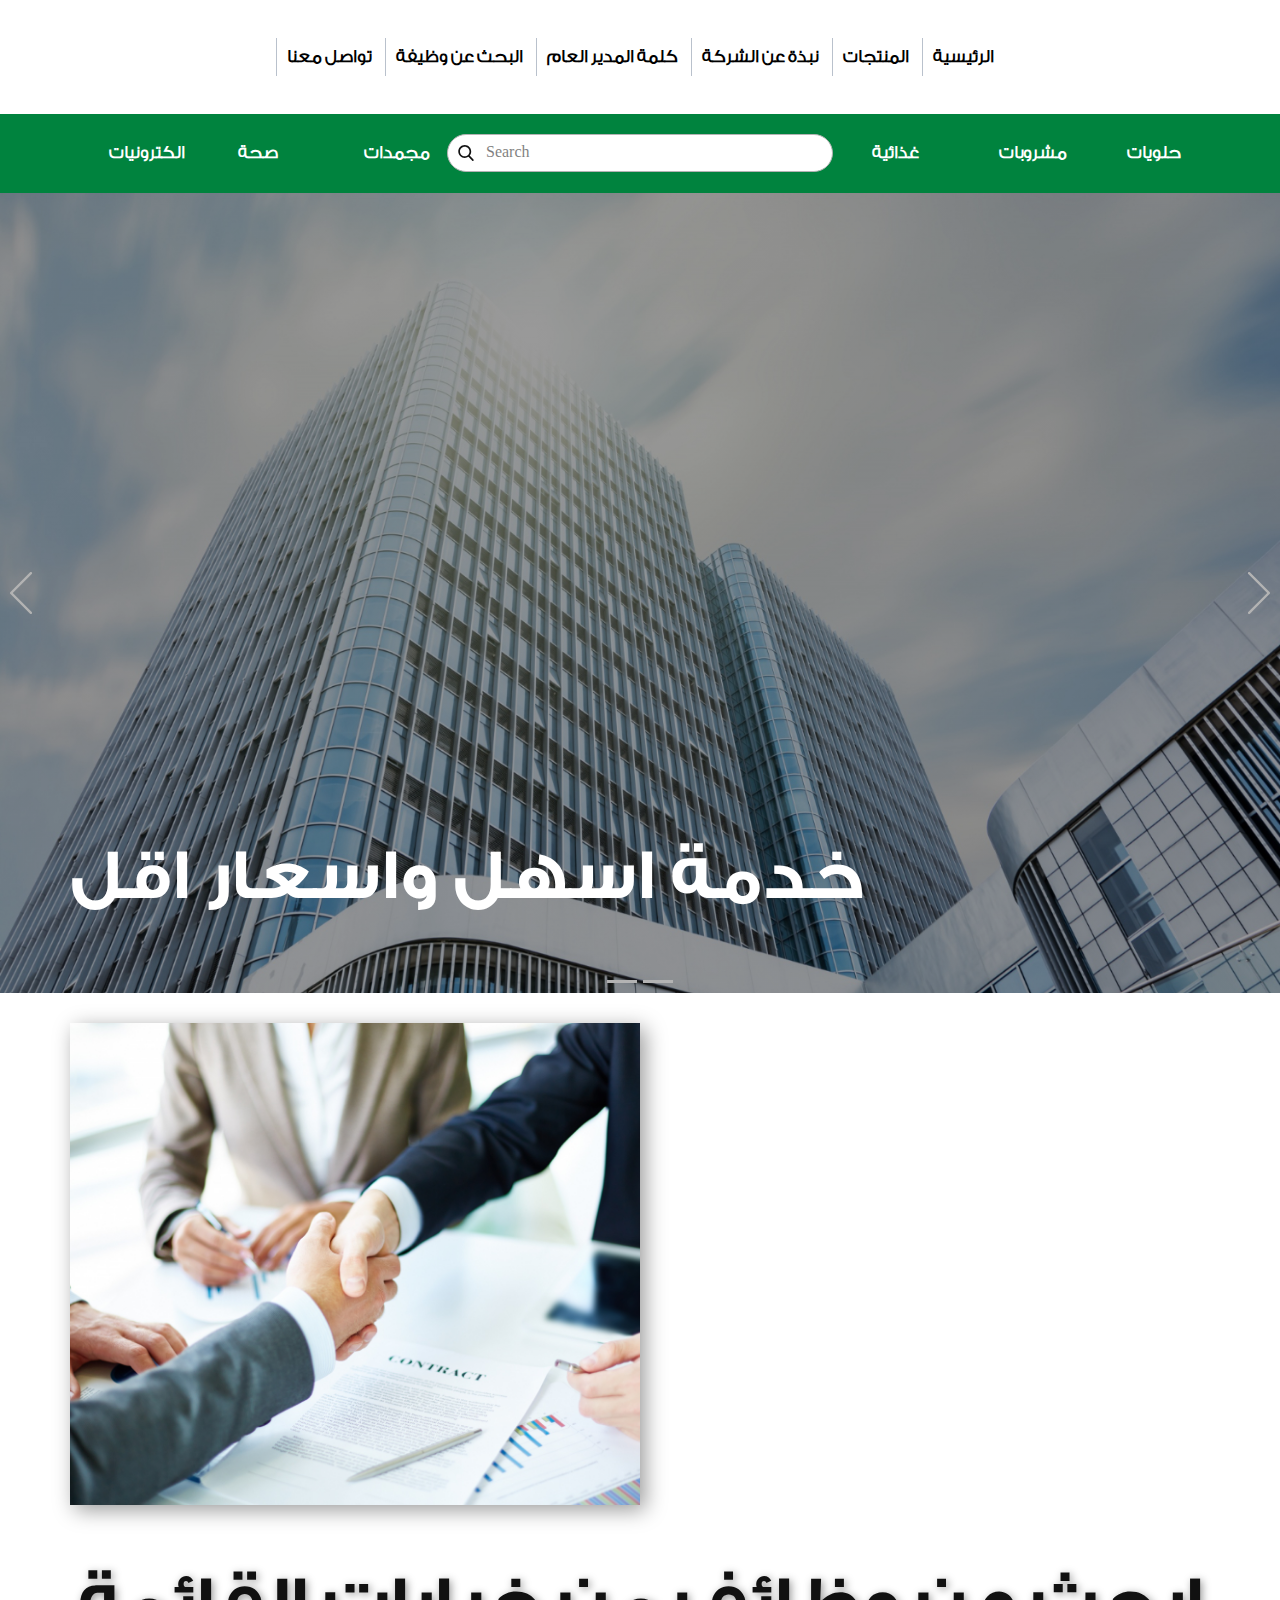
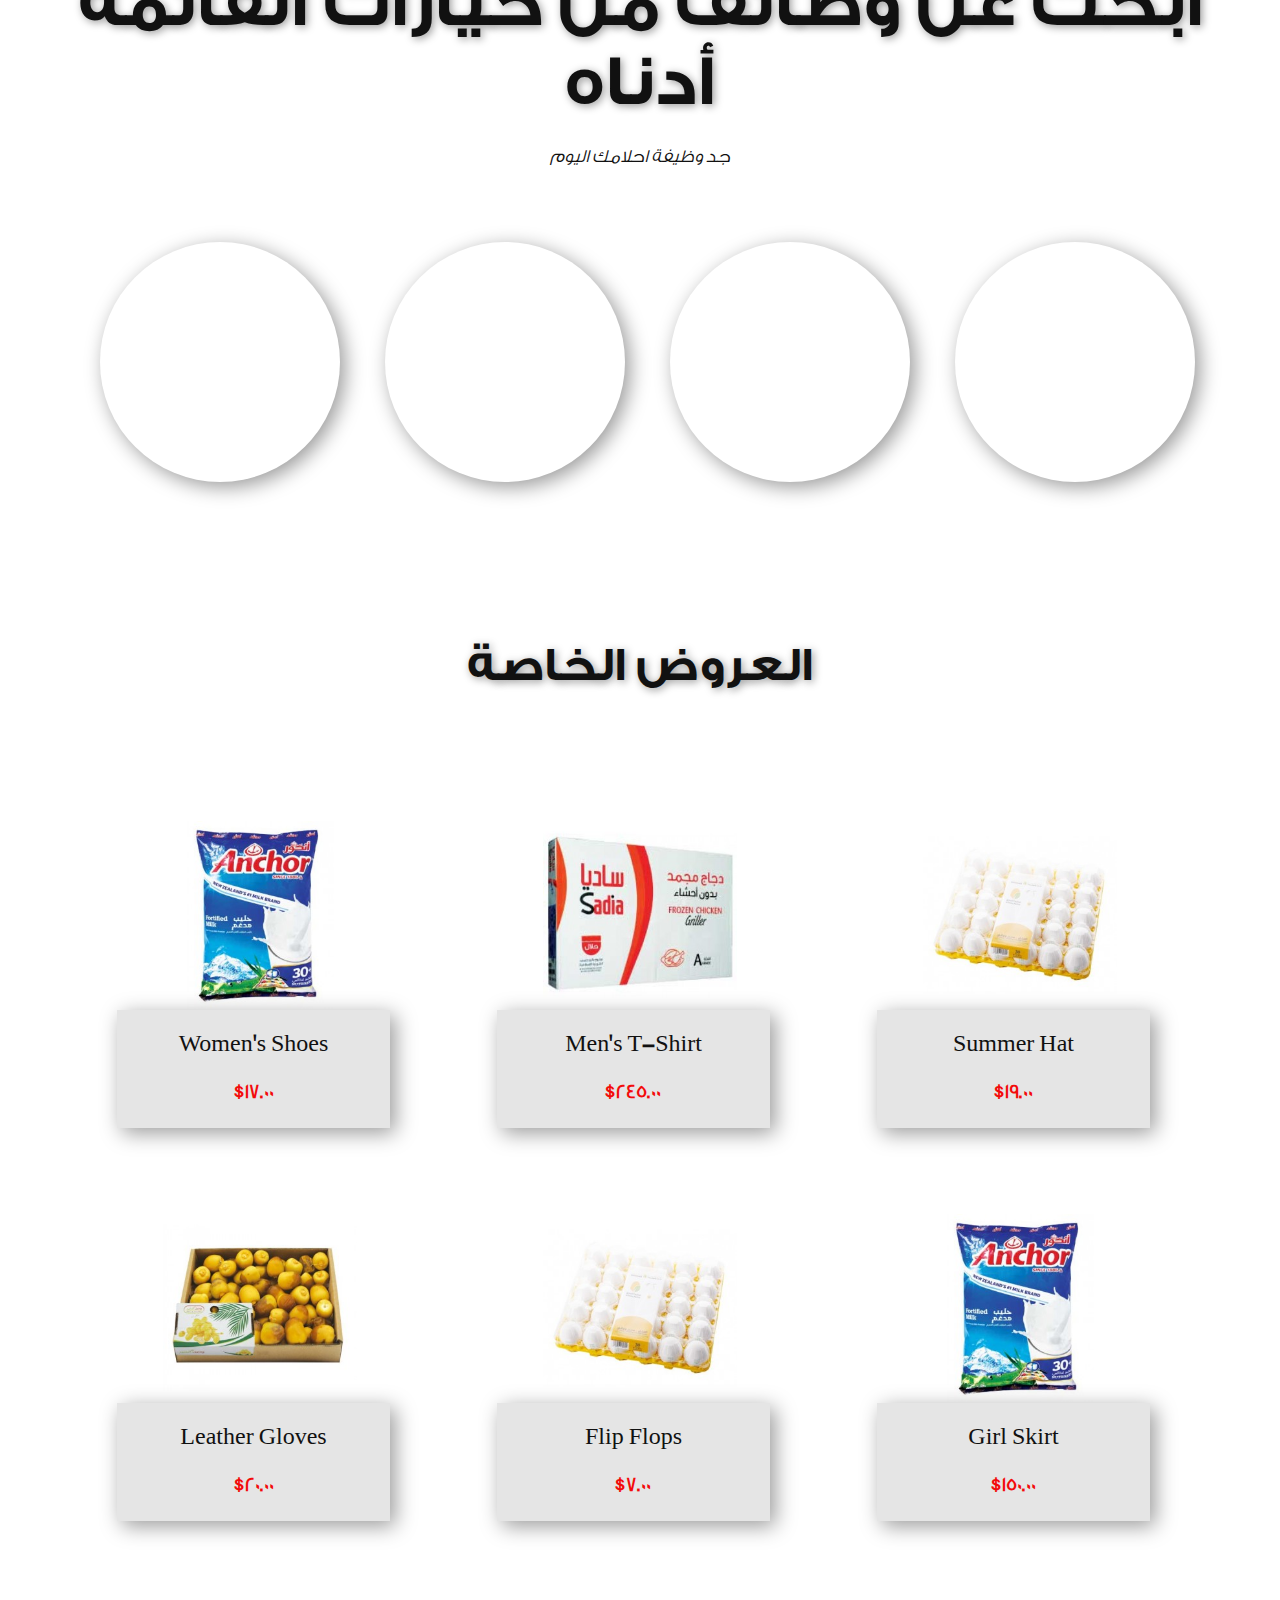
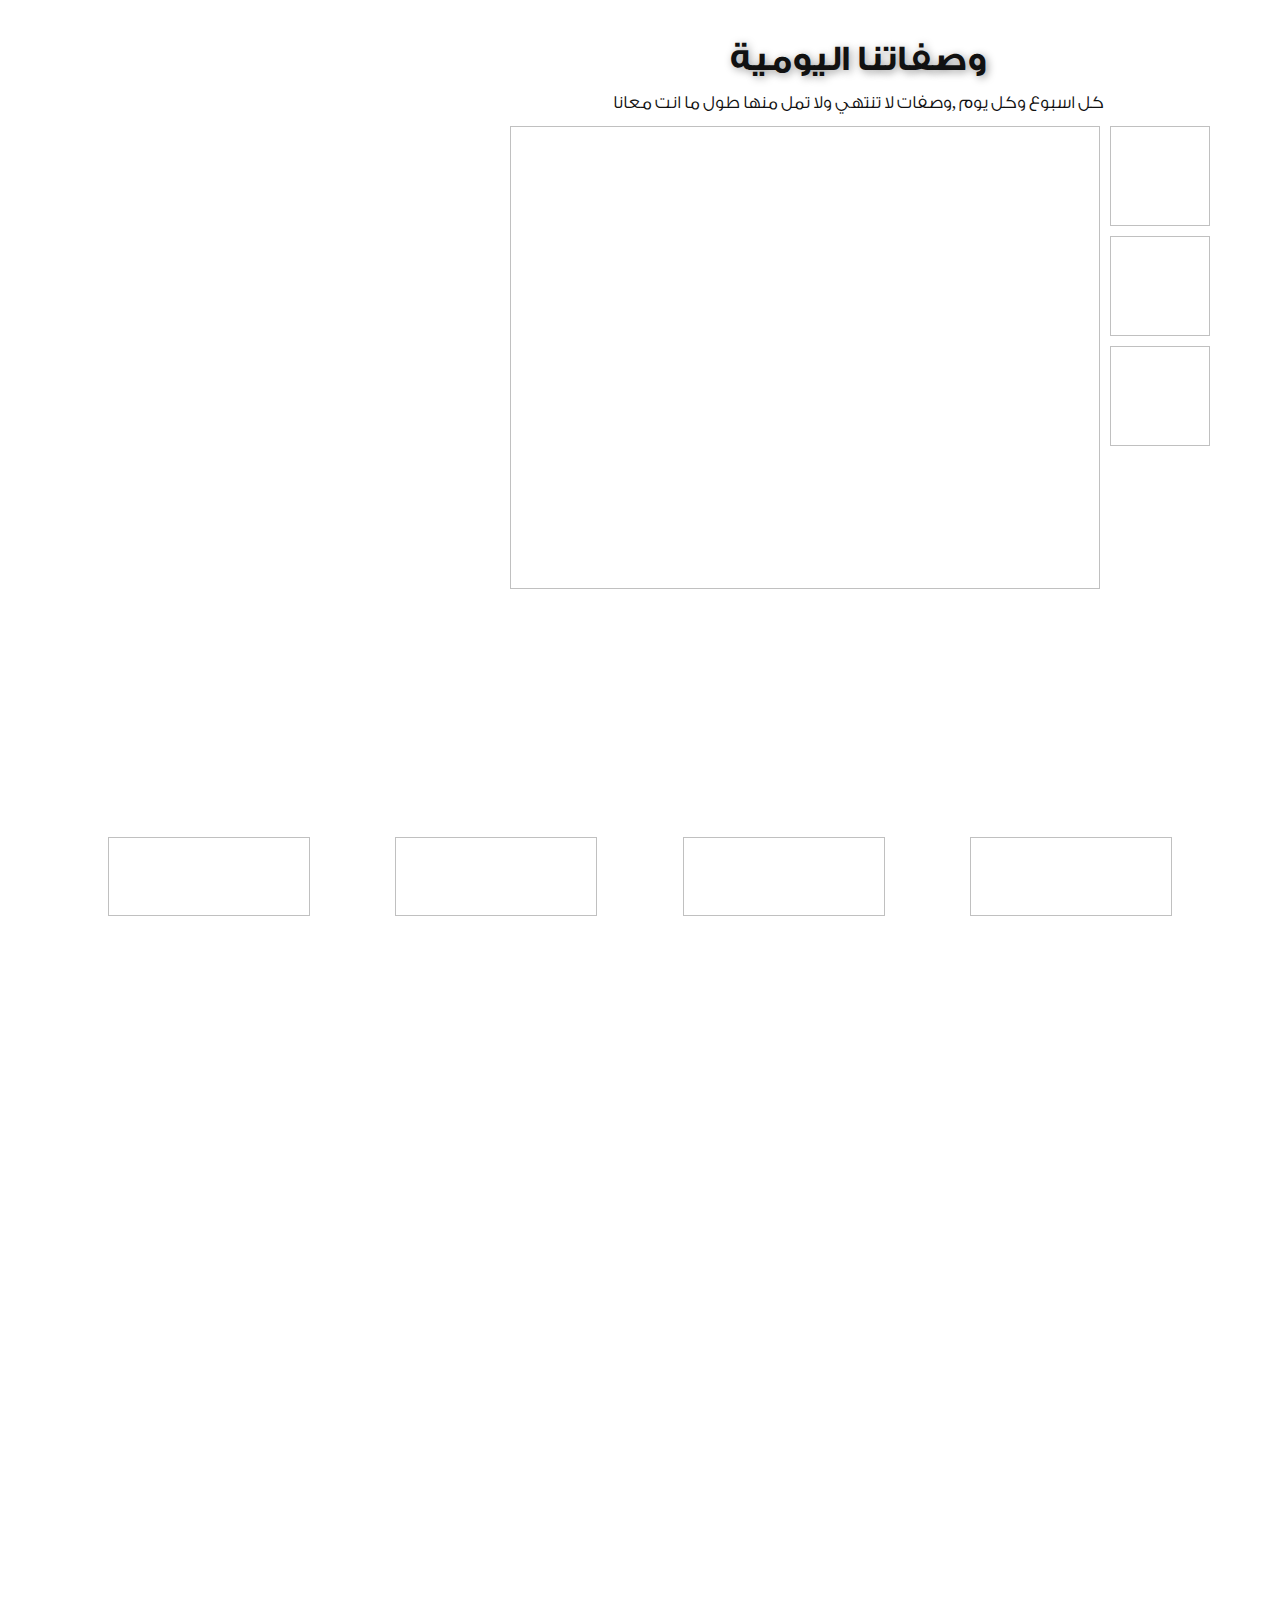
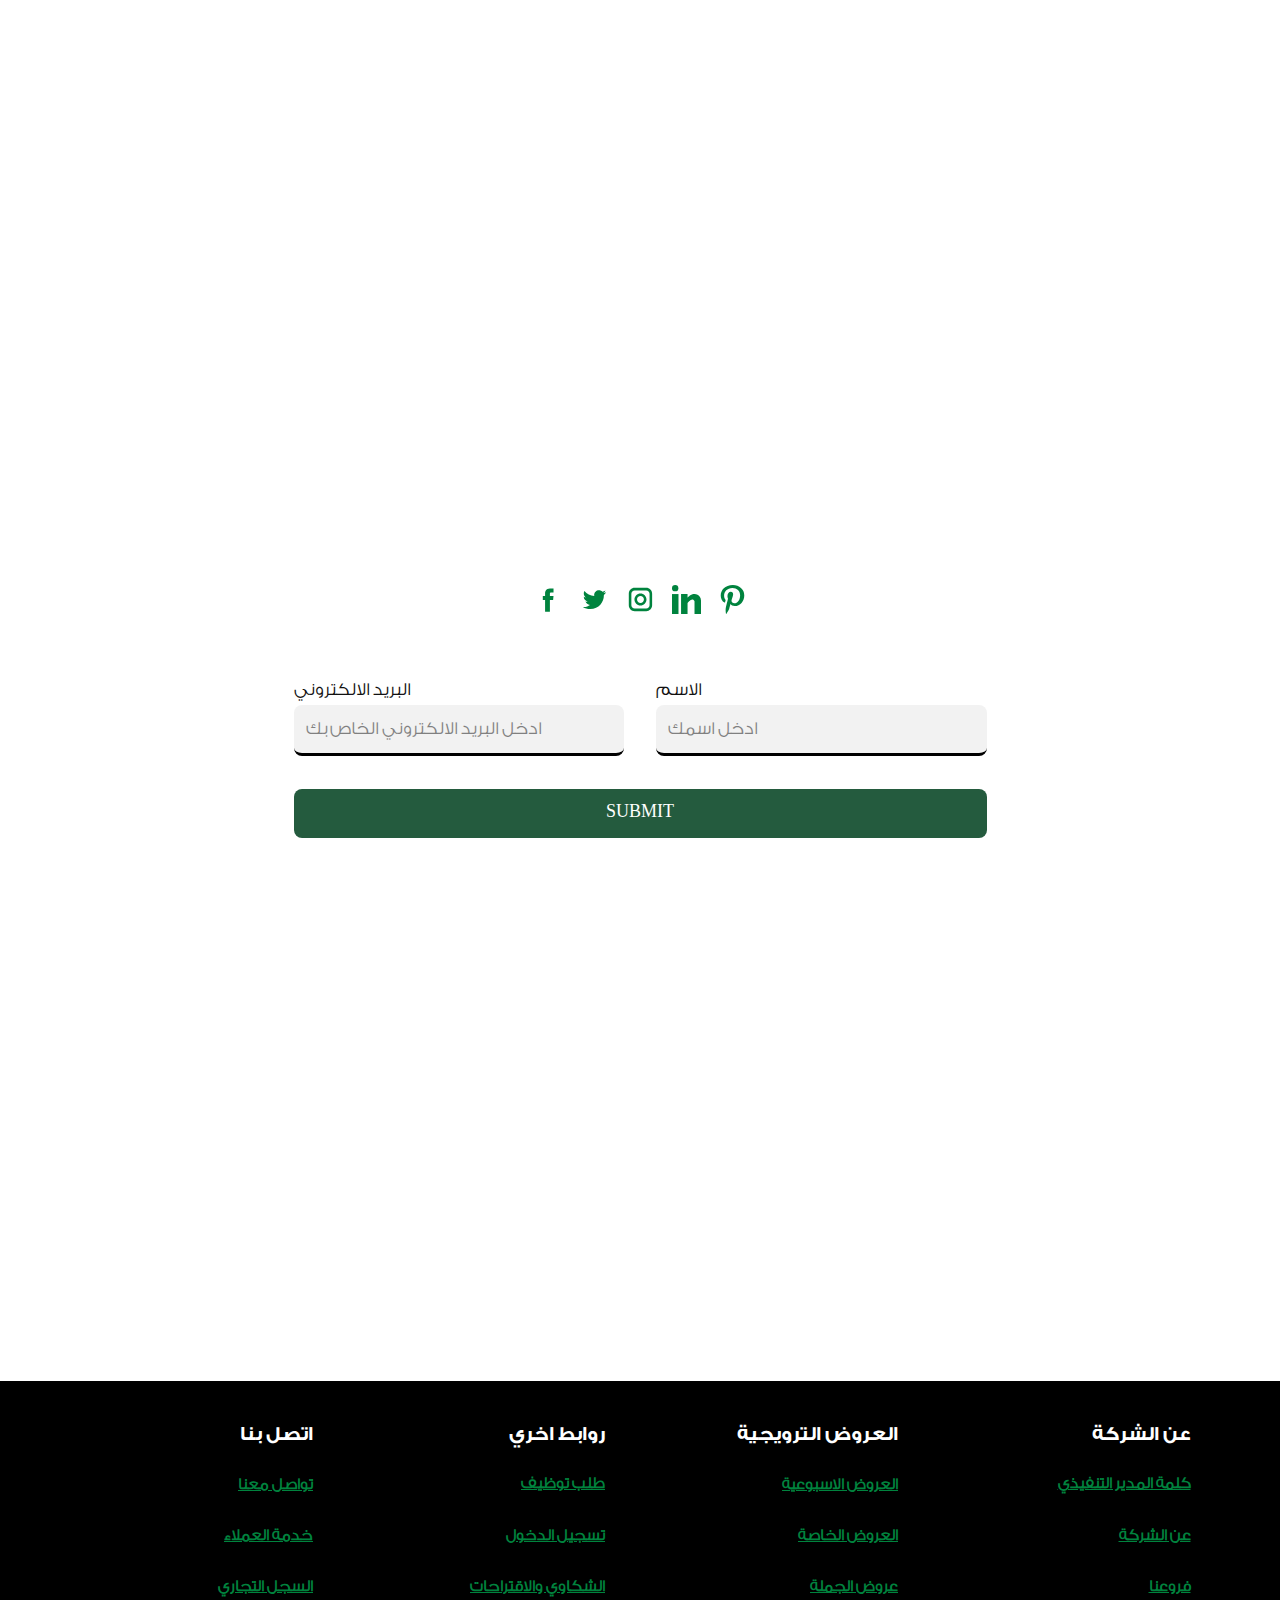
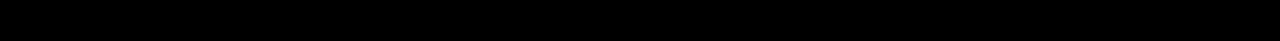
==== commit 78f0c470: "update" ====
--- a/index.html
+++ b/index.html
@@ -1,926 +1,1293 @@
 <!DOCTYPE html>
-<html style="font-size: 16px;" lang="en-SA"><head>
-    <meta name="viewport" content="width=device-width, initial-scale=1.0">
-    <meta charset="utf-8">
-    <meta name="keywords" content="">
-    <meta name="description" content="">
-    <title>Home</title>
-    <link rel="stylesheet" href="nicepage.css" media="screen">
-<link rel="stylesheet" href="Home.css" media="screen">
-    <script class="u-script" type="text/javascript" src="jquery-1.9.1.min.js" defer=""></script>
-    <script class="u-script" type="text/javascript" src="nicepage.js" defer=""></script>
-    <meta name="generator" content="Nicepage 6.7.4, nicepage.com">
-    <link rel="icon" href="images/Screenshot2023-09-24155118.png">
-    
-    <link id="u-page-google-font" rel="stylesheet" href="https://fonts.googleapis.com/css?family=Montserrat:100,100i,200,200i,300,300i,400,400i,500,500i,600,600i,700,700i,800,800i,900,900i&amp;subset=arabic">
-    
-    
-    
-    
-    
-    
-    
-    
-    
-    
-    
-    <script type="application/ld+json">{
-		"@context": "http://schema.org",
-		"@type": "Organization",
-		"name": "supermarket",
-		"url": "/"
-}</script>
-    <meta name="theme-color" content="#00833e">
-    <meta property="og:title" content="Home">
-    <meta property="og:description" content="">
-    <meta property="og:type" content="website">
-    <link rel="canonical" href="/">
-  <meta data-intl-tel-input-cdn-path="intlTelInput/"></head>
-  <body data-home-page="https://supermarket.nicepage.io/Home.html?version=6d4174b2-079c-7b63-4a5d-0e5cac454899" data-home-page-title="Home" data-path-to-root="./" data-include-products="false" class="u-body u-xl-mode" data-lang="en"><header class=" u-border-no-bottom u-border-no-left u-border-no-right u-border-no-top u-clearfix u-header u-section-row-container" id="sec-2884" style="background-image: none;"><div class="u-section-rows" style="">
-        <div class="u-clearfix u-section-row" data-animation-name="" data-animation-duration="0" data-animation-delay="0" data-animation-direction="" id="sec-ddf0">
-          <div class="u-clearfix u-sheet u-sheet-1">
-            <nav class="u-align-center u-menu u-menu-one-level u-offcanvas u-menu-1">
-              <div class="menu-collapse" style="font-size: 1.125rem; letter-spacing: 0px; font-weight: 700;">
-                <a class="u-button-style u-custom-left-right-menu-spacing u-custom-padding-bottom u-custom-text-active-color u-custom-text-color u-custom-top-bottom-menu-spacing u-nav-link u-text-active-palette-1-base u-text-hover-palette-2-base" href="#" style="padding: 8px 0px; font-size: calc(1em + 18px);">
-                  <svg class="u-svg-link" viewBox="0 0 24 24"><use xmlns:xlink="http://www.w3.org/1999/xlink" xlink:href="#menu-hamburger"></use></svg>
-                  <svg class="u-svg-content" version="1.1" id="menu-hamburger" viewBox="0 0 16 16" x="0px" y="0px" xmlns:xlink="http://www.w3.org/1999/xlink" xmlns="http://www.w3.org/2000/svg"><g><rect y="1" width="16" height="2"></rect><rect y="7" width="16" height="2"></rect><rect y="13" width="16" height="2"></rect>
-</g></svg>
-                </a>
-              </div>
-              <div class="u-custom-menu u-nav-container">
-                <ul class="u-nav u-unstyled u-nav-1"><li class="u-nav-item"><a class="u-border-1 u-border-no-bottom u-border-no-right u-border-no-top u-border-palette-5-base u-button-style u-nav-link u-text-active-palette-1-base u-text-hover-palette-2-base u-text-palette-4-base" href="Contact.html" style="padding: 10px;">تواصل معنا</a>
-</li><li class="u-nav-item"><a class="u-border-1 u-border-no-bottom u-border-no-right u-border-no-top u-border-palette-5-base u-button-style u-nav-link u-text-active-palette-1-base u-text-hover-palette-2-base u-text-palette-4-base" href="search-to-work.html" style="padding: 10px;">البحث عن وظيفة</a>
-</li><li class="u-nav-item"><a class="u-border-1 u-border-no-bottom u-border-no-right u-border-no-top u-border-palette-5-base u-button-style u-nav-link u-text-active-palette-1-base u-text-hover-palette-2-base u-text-palette-4-base" href="Speech-of-the-General-Manager.html" style="padding: 10px;">كلمة المدير العام</a>
-</li><li class="u-nav-item"><a class="u-border-1 u-border-no-bottom u-border-no-right u-border-no-top u-border-palette-5-base u-button-style u-nav-link u-text-active-palette-1-base u-text-hover-palette-2-base u-text-palette-4-base" href="About-the-company.html" style="padding: 10px;">نبذة عن الشركة</a>
-</li><li class="u-nav-item"><a class="u-border-1 u-border-no-bottom u-border-no-right u-border-no-top u-border-palette-5-base u-button-style u-nav-link u-text-active-palette-1-base u-text-hover-palette-2-base u-text-palette-4-base" href="products.html" style="padding: 10px;">المنتجات</a>
-</li><li class="u-nav-item"><a class="u-border-1 u-border-no-bottom u-border-no-right u-border-no-top u-border-palette-5-base u-button-style u-nav-link u-text-active-palette-1-base u-text-hover-palette-2-base u-text-palette-4-base" href="Home.html" style="padding: 10px;">الرئيسية</a>
-</li></ul>
-              </div>
-              <div class="u-custom-menu u-nav-container-collapse">
-                <div class="u-black u-container-style u-inner-container-layout u-opacity u-opacity-75 u-sidenav">
-                  <div class="u-inner-container-layout u-sidenav-overflow">
-                    <div class="u-menu-close"></div>
-                    <ul class="u-align-center u-nav u-popupmenu-items u-text-active-palette-1-base u-text-hover-palette-2-base u-unstyled u-nav-2"><li class="u-nav-item"><a class="u-button-style u-nav-link" href="Contact.html">تواصل معنا</a>
-</li><li class="u-nav-item"><a class="u-button-style u-nav-link" href="search-to-work.html">البحث عن وظيفة</a>
-</li><li class="u-nav-item"><a class="u-button-style u-nav-link" href="Speech-of-the-General-Manager.html">كلمة المدير العام</a>
-</li><li class="u-nav-item"><a class="u-button-style u-nav-link" href="About-the-company.html">نبذة عن الشركة</a>
-</li><li class="u-nav-item"><a class="u-button-style u-nav-link" href="products.html">المنتجات</a>
-</li><li class="u-nav-item"><a class="u-button-style u-nav-link" href="Home.html">الرئيسية</a>
-</li></ul>
+<html style="font-size: 16px;" lang="en-SA">
+
+<head>
+  <meta name="viewport" content="width=device-width, initial-scale=1.0">
+  <meta charset="utf-8">
+  <meta name="keywords" content="">
+  <meta name="description" content="">
+  <title>Home</title>
+  <link rel="stylesheet" href="Bootstrap.css" media="screen">
+  <link rel="stylesheet" href="Home.css" media="screen">
+  <script class="u-script" type="text/javascript" src="jquery-1.9.1.min.js" defer=""></script>
+  <script class="u-script" type="text/javascript" src="Bootstrap.js" defer=""></script>
+  <link rel="icon" href="images/Screenshot2023-09-24155118.png">
+
+  <link id="u-page-google-font" rel="stylesheet"
+    href="https://fonts.googleapis.com/css?family=Montserrat:100,100i,200,200i,300,300i,400,400i,500,500i,600,600i,700,700i,800,800i,900,900i&amp;subset=arabic">
+  <meta name="theme-color" content="#00833e">
+  <meta property="og:title" content="Home">
+</head>
+
+<body data-home-page="#" data-home-page-title="Home" data-path-to-root="./" data-include-products="false"
+  class="u-body u-xl-mode" data-lang="en">
+  <header
+    class=" u-border-no-bottom u-border-no-left u-border-no-right u-border-no-top u-clearfix u-header u-section-row-container"
+    id="sec-2884" style="background-image: none;">
+    <div class="u-section-rows">
+      <div class="u-clearfix u-section-row" data-animation-name="" data-animation-duration="0" data-animation-delay="0"
+        data-animation-direction="" id="sec-ddf0">
+        <div class="u-clearfix u-sheet u-sheet-1">
+          <nav class="u-align-center u-menu u-menu-one-level u-offcanvas u-menu-1">
+            <div class="menu-collapse" style="font-size: 1.125rem; letter-spacing: 0px; font-weight: 700;">
+              <a class="u-button-style u-custom-left-right-menu-spacing u-custom-padding-bottom u-custom-text-active-color u-custom-text-color u-custom-top-bottom-menu-spacing u-nav-link u-text-active-palette-1-base u-text-hover-palette-2-base"
+                href="#" style="padding: 8px 0px; font-size: calc(1em + 18px);">
+                <svg class="u-svg-link" viewBox="0 0 24 24">
+                  <use xmlns:xlink="http://www.w3.org/1999/xlink" xlink:href="#menu-hamburger"></use>
+                </svg>
+                <svg class="u-svg-content" version="1.1" id="menu-hamburger" viewBox="0 0 16 16" x="0px" y="0px"
+                  xmlns:xlink="http://www.w3.org/1999/xlink" xmlns="http://www.w3.org/2000/svg">
+                  <g>
+                    <rect y="1" width="16" height="2"></rect>
+                    <rect y="7" width="16" height="2"></rect>
+                    <rect y="13" width="16" height="2"></rect>
+                  </g>
+                </svg>
+              </a>
+            </div>
+            <div class="u-custom-menu u-nav-container">
+              <ul class="u-nav u-unstyled u-nav-1">
+                <li class="u-nav-item"><a
+                    class="u-border-1 u-border-no-bottom u-border-no-right u-border-no-top u-border-palette-5-base u-button-style u-nav-link u-text-active-palette-1-base u-text-hover-palette-2-base u-text-palette-4-base"
+                    href="Contact.html" style="padding: 10px;">تواصل معنا</a>
+                </li>
+                <li class="u-nav-item"><a
+                    class="u-border-1 u-border-no-bottom u-border-no-right u-border-no-top u-border-palette-5-base u-button-style u-nav-link u-text-active-palette-1-base u-text-hover-palette-2-base u-text-palette-4-base"
+                    href="search-to-work.html" style="padding: 10px;">البحث عن وظيفة</a>
+                </li>
+                <li class="u-nav-item"><a
+                    class="u-border-1 u-border-no-bottom u-border-no-right u-border-no-top u-border-palette-5-base u-button-style u-nav-link u-text-active-palette-1-base u-text-hover-palette-2-base u-text-palette-4-base"
+                    href="Speech-of-the-General-Manager.html" style="padding: 10px;">كلمة المدير العام</a>
+                </li>
+                <li class="u-nav-item"><a
+                    class="u-border-1 u-border-no-bottom u-border-no-right u-border-no-top u-border-palette-5-base u-button-style u-nav-link u-text-active-palette-1-base u-text-hover-palette-2-base u-text-palette-4-base"
+                    href="About-the-company.html" style="padding: 10px;">نبذة عن الشركة</a>
+                </li>
+                <li class="u-nav-item"><a
+                    class="u-border-1 u-border-no-bottom u-border-no-right u-border-no-top u-border-palette-5-base u-button-style u-nav-link u-text-active-palette-1-base u-text-hover-palette-2-base u-text-palette-4-base"
+                    href="products.html" style="padding: 10px;">المنتجات</a>
+                </li>
+                <li class="u-nav-item"><a
+                    class="u-border-1 u-border-no-bottom u-border-no-right u-border-no-top u-border-palette-5-base u-button-style u-nav-link u-text-active-palette-1-base u-text-hover-palette-2-base u-text-palette-4-base"
+                    href="Home.html" style="padding: 10px;">الرئيسية</a>
+                </li>
+              </ul>
+            </div>
+            <div class="u-custom-menu u-nav-container-collapse">
+              <div class="u-black u-container-style u-inner-container-layout u-opacity u-opacity-75 u-sidenav">
+                <div class="u-inner-container-layout u-sidenav-overflow">
+                  <div class="u-menu-close"></div>
+                  <ul
+                    class="u-align-center u-nav u-popupmenu-items u-text-active-palette-1-base u-text-hover-palette-2-base u-unstyled u-nav-2">
+                    <li class="u-nav-item"><a class="u-button-style u-nav-link" href="Contact.html">تواصل معنا</a>
+                    </li>
+                    <li class="u-nav-item"><a class="u-button-style u-nav-link" href="search-to-work.html">البحث عن
+                        وظيفة</a>
+                    </li>
+                    <li class="u-nav-item"><a class="u-button-style u-nav-link"
+                        href="Speech-of-the-General-Manager.html">كلمة المدير العام</a>
+                    </li>
+                    <li class="u-nav-item"><a class="u-button-style u-nav-link" href="About-the-company.html">نبذة عن
+                        الشركة</a>
+                    </li>
+                    <li class="u-nav-item"><a class="u-button-style u-nav-link" href="products.html">المنتجات</a>
+                    </li>
+                    <li class="u-nav-item"><a class="u-button-style u-nav-link" href="Home.html">الرئيسية</a>
+                    </li>
+                  </ul>
+                </div>
+              </div>
+              <div class="u-black u-menu-overlay u-opacity u-opacity-0"></div>
+            </div>
+          </nav>
+          <form action="#" method="get"
+            class="u-border-1 u-border-grey-30 u-hidden-lg u-hidden-md u-hidden-xl u-hidden-xs u-search u-search-left u-white u-search-1">
+            <button class="u-search-button" type="submit">
+              <span class="u-search-icon u-spacing-10">
+                <svg class="u-svg-link" preserveAspectRatio="xMidYMin slice" viewBox="0 0 56.966 56.966">
+                  <use xmlns:xlink="http://www.w3.org/1999/xlink" xlink:href="#svg-9d24"></use>
+                </svg>
+                <svg xmlns="http://www.w3.org/2000/svg" xmlns:xlink="http://www.w3.org/1999/xlink" version="1.1"
+                  id="svg-9d24" x="0px" y="0px" viewBox="0 0 56.966 56.966"
+                  style="enable-background:new 0 0 56.966 56.966;" xml:space="preserve" class="u-svg-content">
+                  <path
+                    d="M55.146,51.887L41.588,37.786c3.486-4.144,5.396-9.358,5.396-14.786c0-12.682-10.318-23-23-23s-23,10.318-23,23  s10.318,23,23,23c4.761,0,9.298-1.436,13.177-4.162l13.661,14.208c0.571,0.593,1.339,0.92,2.162,0.92  c0.779,0,1.518-0.297,2.079-0.837C56.255,54.982,56.293,53.08,55.146,51.887z M23.984,6c9.374,0,17,7.626,17,17s-7.626,17-17,17  s-17-7.626-17-17S14.61,6,23.984,6z">
+                  </path>
+                </svg>
+              </span>
+            </button>
+            <input class="u-search-input" type="search" name="search" value="" placeholder="Search">
+          </form>
+        </div>
+
+
+
+
+
+      </div>
+      <div class="u-hidden-sm u-hidden-xs u-palette-1-base u-section-row u-sticky u-sticky-ceae u-section-row-2"
+        id="sec-7264">
+        <div class="u-clearfix u-sheet u-valign-middle-lg u-valign-middle-xl u-sheet-2">
+          <form action="#" method="get"
+            class="u-border-1 u-border-grey-30 u-radius-37 u-search u-search-left u-white u-search-2">
+            <button class="u-search-button" type="submit">
+              <span class="u-search-icon u-spacing-10">
+                <svg class="u-svg-link" preserveAspectRatio="xMidYMin slice" viewBox="0 0 56.966 56.966">
+                  <use xmlns:xlink="http://www.w3.org/1999/xlink" xlink:href="#svg-3c3e"></use>
+                </svg>
+                <svg xmlns="http://www.w3.org/2000/svg" xmlns:xlink="http://www.w3.org/1999/xlink" version="1.1"
+                  id="svg-3c3e" x="0px" y="0px" viewBox="0 0 56.966 56.966"
+                  style="enable-background:new 0 0 56.966 56.966;" xml:space="preserve" class="u-svg-content">
+                  <path
+                    d="M55.146,51.887L41.588,37.786c3.486-4.144,5.396-9.358,5.396-14.786c0-12.682-10.318-23-23-23s-23,10.318-23,23  s10.318,23,23,23c4.761,0,9.298-1.436,13.177-4.162l13.661,14.208c0.571,0.593,1.339,0.92,2.162,0.92  c0.779,0,1.518-0.297,2.079-0.837C56.255,54.982,56.293,53.08,55.146,51.887z M23.984,6c9.374,0,17,7.626,17,17s-7.626,17-17,17  s-17-7.626-17-17S14.61,6,23.984,6z">
+                  </path>
+                </svg>
+              </span>
+            </button>
+            <input class="u-search-input" type="search" name="search" value="" placeholder="Search">
+          </form>
+          <div class="u-align-right u-hidden-sm u-hidden-xs u-list u-list-1">
+            <div class="u-repeater u-repeater-1">
+              <div class="u-container-style u-custom-item u-list-item u-repeater-item u-list-item-1">
+                <div class="u-container-layout u-similar-container u-container-layout-1">
+                  <p class="u-align-center u-custom-item u-hover-feature u-text u-text-1">
+                    <a class="u-active-none u-border-none u-btn u-button-style u-hover-black u-hover-feature u-none u-text-hover-white u-btn-1"
+                      data-href="products.html">غذائية</a>
+                  </p>
+                </div>
+              </div>
+              <div class="u-container-style u-custom-item u-list-item u-repeater-item u-list-item-2">
+                <div class="u-container-layout u-similar-container u-container-layout-2">
+                  <p class="u-align-center u-custom-item u-hover-feature u-text u-text-palette-1-base u-text-2">
+                    <a class="u-active-none u-border-none u-btn u-button-style u-custom-item u-hover-black u-hover-feature u-none u-text-body-alt-color u-text-hover-white u-btn-2"
+                      data-href="products.html">مشروبات</a>
+                  </p>
+                </div>
+              </div>
+              <div
+                class="u-container-style u-custom-item u-hover-feature u-list-item u-repeater-item u-shape-rectangle u-list-item-3">
+                <div class="u-container-layout u-similar-container u-container-layout-3">
+                  <p class="u-align-center u-custom-item u-hover-feature u-text u-text-3">
+                    <a class="u-btn u-button-style u-hover-black u-hover-feature u-none u-text-hover-white u-btn-3"
+                      data-href="products.html">حلويات</a>
+                  </p>
+                </div>
+              </div>
+            </div>
+          </div>
+          <div class="u-align-right u-hidden-sm u-hidden-xs u-list u-list-2">
+            <div class="u-repeater u-repeater-2">
+              <div class="u-container-style u-custom-item u-list-item u-repeater-item u-list-item-4">
+                <div class="u-container-layout u-similar-container u-container-layout-4">
+                  <p class="u-align-center u-custom-item u-hover-feature u-text u-text-4">
+                    <a class="u-active-none u-border-none u-btn u-button-style u-hover-black u-hover-feature u-none u-text-hover-white u-btn-4"
+                      data-href="products.html">الكترونيات</a>
+                  </p>
+                </div>
+              </div>
+              <div class="u-container-style u-custom-item u-list-item u-repeater-item u-list-item-5">
+                <div class="u-container-layout u-similar-container u-container-layout-5">
+                  <p class="u-align-center u-custom-item u-hover-feature u-text u-text-palette-1-base u-text-5">
+                    <a class="u-active-none u-border-none u-btn u-button-style u-custom-item u-hover-black u-hover-feature u-none u-text-body-alt-color u-text-hover-white u-btn-5"
+                      data-href="products.html">صحة</a>
+                  </p>
+                </div>
+              </div>
+              <div
+                class="u-container-style u-custom-item u-hover-feature u-list-item u-repeater-item u-shape-rectangle u-list-item-6">
+                <div class="u-container-layout u-similar-container u-container-layout-6">
+                  <p class="u-align-center u-custom-item u-hover-feature u-text u-text-6">
+                    <a class="u-btn u-button-style u-hover-black u-hover-feature u-none u-text-hover-white u-btn-6"
+                      data-href="products.html">مجمدات</a>
+                  </p>
+                </div>
+              </div>
+            </div>
+          </div>
+        </div>
+
+
+
+
+
+        <style class="u-sticky-style" data-style-id="ceae">
+          .u-sticky-fixed.u-sticky-ceae,
+          .u-body.u-sticky-fixed .u-sticky-ceae {
+            box-shadow: 5px 5px 20px 0 rgba(0, 0, 0, 0.4) !important
+          }
+        </style>
+      </div>
+    </div>
+  </header>
+  <section class="u-carousel u-slide u-block-8148-1" id="carousel-ee03" data-interval="5000" data-u-ride="carousel">
+    <ol class="u-absolute-hcenter u-carousel-indicators u-block-8148-2">
+      <li data-u-target="#carousel-ee03" class="u-active u-grey-30" data-u-slide-to="0"></li>
+      <li data-u-target="#carousel-ee03" class="u-grey-30" data-u-slide-to="1"></li>
+    </ol>
+    <div class="u-carousel-inner" role="listbox">
+      <div class="u-active u-align-center u-carousel-item u-clearfix u-image u-shading lazyload u-section-1-1" src=""
+        data-image-width="1500" data-image-height="1000" data-bg="url('images/giant-building-with-sun.jpg')">
+        <div class="u-clearfix u-sheet u-sheet-1">
+          <h1 class="u-text u-text-default u-text-1"> خدمة اسهل واسعار اقل</h1>
+        </div>
+      </div>
+      <div class="u-align-center u-carousel-item u-clearfix u-image u-shading lazyload u-section-1-2" src=""
+        data-image-width="1500" data-image-height="1000"
+        data-bg="url('images/observation-urban-building-business-steel.jpg')">
+        <div class="u-clearfix u-sheet u-sheet-1">
+          <h1 class="u-text u-text-default u-text-1"> توفير اكبر فرص عمل للشباب</h1>
+        </div>
+      </div>
+    </div>
+    <a class="u-absolute-vcenter u-carousel-control u-carousel-control-prev u-text-grey-30 u-block-8148-3"
+      href="#carousel-ee03" role="button" data-u-slide="prev">
+      <span aria-hidden="true">
+        <svg class="u-svg-link" viewBox="0 0 477.175 477.175">
+          <path d="M145.188,238.575l215.5-215.5c5.3-5.3,5.3-13.8,0-19.1s-13.8-5.3-19.1,0l-225.1,225.1c-5.3,5.3-5.3,13.8,0,19.1l225.1,225
+                    c2.6,2.6,6.1,4,9.5,4s6.9-1.3,9.5-4c5.3-5.3,5.3-13.8,0-19.1L145.188,238.575z"></path>
+        </svg>
+      </span>
+      <span class="sr-only">Previous</span>
+    </a>
+    <a class="u-absolute-vcenter u-carousel-control u-carousel-control-next u-text-grey-30 u-block-8148-4"
+      href="#carousel-ee03" role="button" data-u-slide="next">
+      <span aria-hidden="true">
+        <svg class="u-svg-link" viewBox="0 0 477.175 477.175">
+          <path
+            d="M360.731,229.075l-225.1-225.1c-5.3-5.3-13.8-5.3-19.1,0s-5.3,13.8,0,19.1l215.5,215.5l-215.5,215.5
+                    c-5.3,5.3-5.3,13.8,0,19.1c2.6,2.6,6.1,4,9.5,4c3.4,0,6.9-1.3,9.5-4l225.1-225.1C365.931,242.875,365.931,234.275,360.731,229.075z">
+          </path>
+        </svg>
+      </span>
+      <span class="sr-only">Next</span>
+    </a>
+  </section>
+  <section class="u-clearfix u-section-2" id="sec-a599">
+    <div class="u-clearfix u-sheet u-valign-middle u-sheet-1">
+      <div class="data-layout-selected u-clearfix u-expanded-width u-gutter-0 u-layout-wrap u-layout-wrap-1">
+        <div class="u-layout">
+          <div class="u-layout-row">
+            <div
+              class="u-align-center u-container-style u-image u-layout-cell u-left-cell u-size-30 u-size-xs-60 lazyload u-image-1"
+              src="" data-image-width="1500" data-image-height="1000"
+              data-bg="url(&quot;images/handshake-close-up-executives.jpg&quot;)">
+              <div
+                class="u-container-layout u-valign-bottom-lg u-valign-bottom-md u-valign-bottom-sm u-valign-bottom-xs u-container-layout-1"
+                src=""></div>
+            </div>
+            <div
+              class="u-align-center u-container-align-center u-container-style u-layout-cell u-right-cell u-size-30 u-size-xs-60 u-white u-layout-cell-2"
+              src="" data-animation-name="customAnimationIn" data-animation-duration="1000">
+              <div class="u-container-layout u-valign-top u-container-layout-2"><span
+                  class="u-align-center u-icon u-icon-circle u-palette-1-base u-icon-1"><svg class="u-svg-link"
+                    preserveAspectRatio="xMidYMin slice" viewBox="0 0 32 32">
+                    <use xmlns:xlink="http://www.w3.org/1999/xlink" xlink:href="#svg-360d"></use>
+                  </svg><svg class="u-svg-content" viewBox="0 0 32 32" id="svg-360d">
+                    <g>
+                      <path
+                        d="M20.388,10.918L32,12.118l-8.735,7.749L25.914,31.4l-9.893-6.088L6.127,31.4l2.695-11.533L0,12.118 l11.547-1.2L16.026,0.6L20.388,10.918z">
+                      </path>
+                    </g>
+                  </svg>
+
+
+                </span>
+                <h2 class="u-align-center u-text u-text-1">عن الشركة</h2>
+                <p class="u-align-center u-text u-text-2"> شركة اي بي سي هي امتداد لنجاح متواصل منذ سنين ، وعملت في
+                  تجارة المواد الغذائية ، وقد تم تطوير العلامة التجارية الخاصة بنا لخدمتكم وتقديم ارقى الخدمات الخاصة
+                  بالمواد التموينية ، ووفقا للتوجة داخل المملكة ورؤية 2030 نخطو بخطى ثابتة لتطوير اعمالنا لنصل للريادة
+                  ونكون من اوائل الشركات الخدمية في مجال الاسواق .</p>
+                <a href="Contact.html"
+                  class="u-active-none u-align-center u-border-2 u-border-no-left u-border-no-right u-border-no-top u-border-palette-1-base u-btn u-button-style u-custom-font u-font-courier-new u-hover-feature u-hover-none u-none u-btn-1">تواصل
+                  معنا</a>
+              </div>
+            </div>
+          </div>
+        </div>
+      </div>
+    </div>
+
+  </section>
+  <section class="u-align-center u-clearfix u-section-3" id="sec-f3a8">
+    <div class="u-clearfix u-sheet u-sheet-1">
+      <h1 class="u-text u-text-1" data-animation-name="pulse" data-animation-duration="1000"
+        data-animation-direction=""> ابحث عن وظائف من خيارات القائمة أدناه</h1>
+      <p class="u-text u-text-default u-text-2"> جد وظيفة احلامك اليوم</p>
+      <div class="u-expanded-width u-list u-list-1">
+        <div class="u-repeater u-repeater-1">
+          <div class="u-align-center u-container-style u-list-item u-repeater-item">
+            <div class="u-container-layout u-similar-container u-container-layout-1">
+              <div alt="" class="u-image u-image-circle lazyload u-image-1" data-image-width="500"
+                data-image-height="500" data-bg="url(&quot;images/job-section-img1.jpg&quot;)"></div>
+              <h4 class="u-align-center u-text u-text-default u-text-3">
+                <a class="panda_job_title u-active-none u-border-none u-btn u-button-link u-button-style u-hover-none u-none u-text-palette-1-base u-btn-1"
+                  href="https://careers.panda.com.sa/ar/job-search-results/?jb_role=1326" target="_blank" rel="noopener"
+                  data-animation-name="customAnimationIn" data-animation-duration="1000">وظائف الدعم</a>
+              </h4>
+            </div>
+          </div>
+          <div class="u-align-center u-container-style u-list-item u-repeater-item">
+            <div class="u-container-layout u-similar-container u-container-layout-2">
+              <div alt="" class="u-image u-image-circle lazyload u-image-2" data-image-width="500"
+                data-image-height="500" data-bg="url(&quot;images/job-section-img2.jpg&quot;)"></div>
+              <h4 class="u-align-center u-text u-text-default u-text-4">
+                <a class="panda_job_title u-active-none u-border-none u-btn u-button-link u-button-style u-hover-none u-none u-text-palette-1-base u-btn-2"
+                  href="https://careers.panda.com.sa/ar/job-search-results/?jb_role=1327" target="_blank" rel="noopener"
+                  data-animation-name="customAnimationIn" data-animation-duration="1000">المتاجر</a>
+              </h4>
+            </div>
+          </div>
+          <div class="u-align-center u-container-style u-list-item u-repeater-item">
+            <div class="u-container-layout u-similar-container u-container-layout-3">
+              <div alt="" class="u-image u-image-circle lazyload u-image-3" data-image-width="240"
+                data-image-height="239" data-bg="url(&quot;images/Undddled_230321112807.png&quot;)"></div>
+              <h4 class="u-align-center u-text u-text-default u-text-5">
+                <a class="panda_job_title u-active-none u-border-none u-btn u-button-link u-button-style u-hover-none u-none u-text-palette-1-base u-btn-3"
+                  href="https://careers.panda.com.sa/ar/job-search-results/?jb_role=1330" target="_blank" rel="noopener"
+                  data-animation-name="customAnimationIn" data-animation-duration="1000">برامج التوطين</a>
+              </h4>
+            </div>
+          </div>
+          <div class="u-align-center u-container-style u-list-item u-repeater-item">
+            <div class="u-container-layout u-similar-container u-container-layout-4">
+              <div alt="" class="u-image u-image-circle lazyload u-image-4" data-image-width="240"
+                data-image-height="239" data-bg="url(&quot;images/U543ed_230321113714.png&quot;)"></div>
+              <h4 class="u-align-center u-text u-text-default u-text-6">
+                <a class="panda_job_title u-active-none u-border-none u-btn u-button-link u-button-style u-hover-none u-none u-text-palette-1-base u-btn-4"
+                  href="https://careers.panda.com.sa/ar/job-search-results/?jb_role=1328" target="_blank" rel="noopener"
+                  data-animation-name="customAnimationIn" data-animation-duration="1000">مراكز التوزيع</a>
+              </h4>
+            </div>
+          </div>
+        </div>
+      </div>
+    </div>
+  </section>
+  <section class="u-align-center u-clearfix u-section-4" id="sec-2c33">
+    <div class="u-clearfix u-sheet u-sheet-1">
+      <h2 class="u-text u-text-default u-text-1">العروض الخاصة</h2>
+      <p class="u-text u-text-default u-text-2" data-animation-name="customAnimationIn" data-animation-duration="1000">
+        خدمة اسهل واسعار اقل وعروض لا تكاد تنتهي</p>
+      <!--products--><!--products_options_json--><!--{"type":"Recent","source":"","tags":"","count":""}--><!--/products_options_json-->
+      <div class="u-expanded-width u-products u-products-1" data-site-sorting-prop="created"
+        data-site-sorting-order="desc" data-products-datasource="site" data-items-per-page="6" data-products-id="1">
+        <div class="u-list-control"></div>
+        <div class="u-repeater u-repeater-1">
+          <!--product_item-->
+          <div class="u-align-center u-container-style u-products-item u-repeater-item" data-product-id="6">
+            <div
+              class="u-container-layout u-similar-container u-valign-bottom-sm u-valign-bottom-xs u-container-layout-1">
+              <!--product_image-->
+              <a class="u-product-title-link" href="products/women-s-shoes.html"><img
+                  class="u-expanded-width u-image u-image-contain u-product-control lazyload u-image-1"
+                  data-src="images/915625.jpg?rand=ce60" src="images/915625.jpg?rand=ce60"></a><!--/product_image-->
+              <div
+                class="u-align-center u-container-align-center-sm u-container-align-center-xs u-container-style u-grey-10 u-group u-group-1">
+                <div class="u-container-layout u-valign-middle u-container-layout-2"><!--product_title-->
+                  <h4 class="u-align-center-sm u-align-center-xs u-product-control u-text u-text-default u-text-3">
+                    <a class="u-product-title-link" href="products/women-s-shoes.html">Women's Shoes</a>
+                  </h4><!--/product_title--><!--product_price-->
+                  <div class="u-align-center-sm u-align-center-xs u-product-control u-product-price u-product-price-1"
+                    data-add-zero-cents="true">
+                    <div class="u-price-wrapper u-spacing-10"><!--product_old_price-->
+                      <div class="u-hide-price u-old-price">$20.00</div>
+                      <!--/product_old_price--><!--product_regular_price-->
+                      <div class="u-price u-text-palette-2-base" style="font-size: 1.25rem; font-weight: 700;">$17.00
+                      </div><!--/product_regular_price-->
+                    </div>
+                  </div><!--/product_price-->
+                </div>
+              </div>
+            </div>
+          </div><!--/product_item--><!--product_item-->
+          <div class="u-align-center u-container-style u-products-item u-repeater-item" data-product-id="5">
+            <div
+              class="u-container-layout u-similar-container u-valign-bottom-sm u-valign-bottom-xs u-container-layout-3">
+              <!--product_image-->
+              <a class="u-product-title-link" href="products/men-s-t-shirt.html"><img
+                  class="u-expanded-width u-image u-image-contain u-product-control lazyload u-image-2"
+                  data-src="images/221340.jpg?rand=0673" src="images/221340.jpg?rand=0673"></a><!--/product_image-->
+              <div class="u-align-center u-container-style u-grey-10 u-group u-group-2">
+                <div class="u-container-layout u-valign-middle u-container-layout-4"><!--product_title-->
+                  <h4 class="u-product-control u-text u-text-default u-text-4">
+                    <a class="u-product-title-link" href="products/men-s-t-shirt.html">Men's T-Shirt</a>
+                  </h4><!--/product_title--><!--product_price-->
+                  <div class="u-product-control u-product-price u-product-price-2" data-add-zero-cents="true">
+                    <div class="u-price-wrapper u-spacing-10"><!--product_old_price-->
+                      <div class="u-hide-price u-old-price">$300.00</div>
+                      <!--/product_old_price--><!--product_regular_price-->
+                      <div class="u-price u-text-palette-2-base" style="font-size: 1.25rem; font-weight: 700;">$245.00
+                      </div><!--/product_regular_price-->
+                    </div>
+                  </div><!--/product_price-->
+                </div>
+              </div>
+            </div>
+          </div><!--/product_item--><!--product_item-->
+          <div class="u-align-center u-container-style u-products-item u-repeater-item" data-product-id="4">
+            <div
+              class="u-container-layout u-similar-container u-valign-bottom-sm u-valign-bottom-xs u-container-layout-5">
+              <!--product_image-->
+              <a class="u-product-title-link" href="products/summer-hat.html"><img
+                  class="u-expanded-width u-image u-image-contain u-product-control lazyload u-image-3"
+                  data-src="images/1155591.jpg?rand=c47b" src="images/1155591.jpg?rand=c47b"></a><!--/product_image-->
+              <div class="u-align-center u-container-style u-grey-10 u-group u-group-3">
+                <div class="u-container-layout u-valign-middle u-container-layout-6"><!--product_title-->
+                  <h4 class="u-product-control u-text u-text-default u-text-5">
+                    <a class="u-product-title-link" href="products/summer-hat.html">Summer Hat</a>
+                  </h4><!--/product_title--><!--product_price-->
+                  <div class="u-product-control u-product-price u-product-price-3" data-add-zero-cents="true">
+                    <div class="u-price-wrapper u-spacing-10"><!--product_old_price-->
+                      <div class="u-hide-price u-old-price">$25.00</div>
+                      <!--/product_old_price--><!--product_regular_price-->
+                      <div class="u-price u-text-palette-2-base" style="font-size: 1.25rem; font-weight: 700;">$19.00
+                      </div><!--/product_regular_price-->
+                    </div>
+                  </div><!--/product_price-->
+                </div>
+              </div>
+            </div>
+          </div><!--/product_item--><!--product_item-->
+          <div class="u-align-center u-container-style u-products-item u-repeater-item" data-product-id="3">
+            <div
+              class="u-container-layout u-similar-container u-valign-bottom-sm u-valign-bottom-xs u-container-layout-7">
+              <!--product_image-->
+              <a class="u-product-title-link" href="products/leather-gloves.html"><img
+                  class="u-expanded-width u-image u-image-contain u-product-control lazyload u-image-4"
+                  data-src="images/570.jpg?rand=67dc" src="images/570.jpg?rand=67dc"></a><!--/product_image-->
+              <div class="u-align-center u-container-style u-grey-10 u-group u-group-4">
+                <div class="u-container-layout u-valign-middle u-container-layout-8"><!--product_title-->
+                  <h4 class="u-product-control u-text u-text-default u-text-6">
+                    <a class="u-product-title-link" href="products/leather-gloves.html">Leather Gloves</a>
+                  </h4><!--/product_title--><!--product_price-->
+                  <div class="u-product-control u-product-price u-product-price-4" data-add-zero-cents="true">
+                    <div class="u-price-wrapper u-spacing-10"><!--product_old_price-->
+                      <div class="u-hide-price u-old-price">$25.00</div>
+                      <!--/product_old_price--><!--product_regular_price-->
+                      <div class="u-price u-text-palette-2-base" style="font-size: 1.25rem; font-weight: 700;">$20.00
+                      </div><!--/product_regular_price-->
+                    </div>
+                  </div><!--/product_price-->
+                </div>
+              </div>
+            </div>
+          </div><!--/product_item--><!--product_item-->
+          <div class="u-align-center u-container-style u-products-item u-repeater-item" data-product-id="2">
+            <div
+              class="u-container-layout u-similar-container u-valign-bottom-sm u-valign-bottom-xs u-container-layout-9">
+              <!--product_image-->
+              <a class="u-product-title-link" href="products/flip-flops.html"><img
+                  class="u-expanded-width u-image u-image-contain u-product-control lazyload u-image-5"
+                  data-src="images/1155591.jpg?rand=d7e0" src="images/1155591.jpg?rand=d7e0"></a><!--/product_image-->
+              <div class="u-align-center u-container-style u-grey-10 u-group u-group-5">
+                <div class="u-container-layout u-valign-middle u-container-layout-10"><!--product_title-->
+                  <h4 class="u-product-control u-text u-text-default u-text-7">
+                    <a class="u-product-title-link" href="products/flip-flops.html">Flip Flops</a>
+                  </h4><!--/product_title--><!--product_price-->
+                  <div class="u-product-control u-product-price u-product-price-5" data-add-zero-cents="true">
+                    <div class="u-price-wrapper u-spacing-10"><!--product_old_price-->
+                      <div class="u-hide-price u-old-price">$10.00</div>
+                      <!--/product_old_price--><!--product_regular_price-->
+                      <div class="u-price u-text-palette-2-base" style="font-size: 1.25rem; font-weight: 700;">$7.00
+                      </div><!--/product_regular_price-->
+                    </div>
+                  </div><!--/product_price-->
+                </div>
+              </div>
+            </div>
+          </div><!--/product_item--><!--product_item-->
+          <div class="u-align-center u-container-style u-products-item u-repeater-item" data-product-id="1">
+            <div
+              class="u-container-layout u-similar-container u-valign-bottom-sm u-valign-bottom-xs u-container-layout-11">
+              <!--product_image-->
+              <a class="u-product-title-link" href="products/girl-skirt.html"><img
+                  class="u-expanded-width u-image u-image-contain u-product-control lazyload u-image-6"
+                  data-src="images/915625.jpg?rand=2d56" src="images/915625.jpg?rand=2d56"></a><!--/product_image-->
+              <div class="u-align-center u-container-style u-grey-10 u-group u-group-6">
+                <div class="u-container-layout u-valign-middle u-container-layout-12"><!--product_title-->
+                  <h4 class="u-product-control u-text u-text-default u-text-8">
+                    <a class="u-product-title-link" href="products/girl-skirt.html">Girl Skirt</a>
+                  </h4><!--/product_title--><!--product_price-->
+                  <div class="u-product-control u-product-price u-product-price-6" data-add-zero-cents="true">
+                    <div class="u-price-wrapper u-spacing-10"><!--product_old_price-->
+                      <div class="u-hide-price u-old-price">$175.00</div>
+                      <!--/product_old_price--><!--product_regular_price-->
+                      <div class="u-price u-text-palette-2-base" style="font-size: 1.25rem; font-weight: 700;">$150.00
+                      </div><!--/product_regular_price-->
+                    </div>
+                  </div><!--/product_price-->
+                </div>
+              </div>
+            </div>
+          </div><!--/product_item-->
+
+
+
+
+
+        </div>
+        <div class="u-list-control"></div>
+      </div><!--/products-->
+    </div>
+  </section>
+  <section class="u-clearfix u-section-5" id="sec-d98e">
+    <div class="u-clearfix u-sheet u-valign-middle u-sheet-1">
+      <div class="data-layout-selected u-clearfix u-expanded-width u-layout-wrap u-layout-wrap-1">
+        <div class="u-layout">
+          <div class="u-layout-row">
+            <div class="u-container-style u-layout-cell u-size-23 u-layout-cell-1">
+              <div
+                class="u-container-layout u-valign-bottom-lg u-valign-middle-md u-valign-middle-sm u-valign-middle-xs u-container-layout-1">
+                <img class="u-expanded-width u-image u-image-default lazyload u-image-1" alt="" data-image-width="250"
+                  data-image-height="312" data-animation-name="customAnimationIn" data-animation-duration="1000"
+                  data-src="images/002.jpg">
+              </div>
+            </div>
+            <div class="u-container-style u-layout-cell u-size-37 u-layout-cell-2">
+              <div class="u-container-layout u-container-layout-2">
+                <h3 class="u-align-center u-text u-text-default u-text-1">وصفاتنا اليومية</h3>
+                <p class="u-align-center u-text u-text-default u-text-2">كل اسبوع وكل يوم ,وصفات لا تنتهي ولا تمل منها
+                  طول ما انت معانا</p>
+                <div
+                  class="u-carousel u-expanded-width-lg u-expanded-width-md u-expanded-width-sm u-expanded-width-xs u-gallery u-layout-thumbnails u-lightbox u-no-transition u-show-text-always u-thumbnails-position-right u-gallery-1"
+                  data-interval="5000" data-u-ride="carousel" id="carousel-0c01">
+                  <div class="u-carousel-inner u-gallery-inner" role="listbox">
+                    <div class="u-active u-carousel-item u-gallery-item u-carousel-item-1">
+                      <div class="u-back-slide" data-image-width="431" data-image-height="307">
+                        <img class="u-back-image u-expanded lazyload" data-src="images/259.jpg">
+                      </div>
+                      <div class="u-over-slide u-over-slide-1">
+                        <h3 class="u-gallery-heading">Sample Title</h3>
+                        <p class="u-gallery-text">Sample Text</p>
+                      </div>
+                    </div>
+                    <div class="u-carousel-item u-gallery-item u-carousel-item-2">
+                      <div class="u-back-slide" data-image-width="431" data-image-height="307">
+                        <img class="u-back-image u-expanded lazyload" data-src="images/255.jpg">
+                      </div>
+                      <div class="u-over-slide u-over-slide-2">
+                        <h3 class="u-gallery-heading">Sample Title</h3>
+                        <p class="u-gallery-text">Sample Text</p>
+                      </div>
+                    </div>
+                    <div class="u-carousel-item u-gallery-item u-carousel-item-3" data-image-width="2836"
+                      data-image-height="1875">
+                      <div class="u-back-slide" data-image-width="431" data-image-height="307">
+                        <img class="u-back-image u-expanded lazyload" data-src="images/264.jpg">
+                      </div>
+                      <div class="u-over-slide u-over-slide-3"></div>
+                      <style data-mode="XL"></style>
+                      <style data-mode="LG" data-visited="true"></style>
+                      <style data-mode="MD" data-visited="true"></style>
+                      <style data-mode="SM"></style>
+                      <style data-mode="XS"></style>
+                    </div>
                   </div>
-                </div>
-                <div class="u-black u-menu-overlay u-opacity u-opacity-0"></div>
-              </div>
-            </nav>
-            <form action="#" method="get" class="u-border-1 u-border-grey-30 u-hidden-lg u-hidden-md u-hidden-xl u-hidden-xs u-search u-search-left u-white u-search-1">
-              <button class="u-search-button" type="submit">
-                <span class="u-search-icon u-spacing-10">
-                  <svg class="u-svg-link" preserveAspectRatio="xMidYMin slice" viewBox="0 0 56.966 56.966"><use xmlns:xlink="http://www.w3.org/1999/xlink" xlink:href="#svg-9d24"></use></svg>
-                  <svg xmlns="http://www.w3.org/2000/svg" xmlns:xlink="http://www.w3.org/1999/xlink" version="1.1" id="svg-9d24" x="0px" y="0px" viewBox="0 0 56.966 56.966" style="enable-background:new 0 0 56.966 56.966;" xml:space="preserve" class="u-svg-content"><path d="M55.146,51.887L41.588,37.786c3.486-4.144,5.396-9.358,5.396-14.786c0-12.682-10.318-23-23-23s-23,10.318-23,23  s10.318,23,23,23c4.761,0,9.298-1.436,13.177-4.162l13.661,14.208c0.571,0.593,1.339,0.92,2.162,0.92  c0.779,0,1.518-0.297,2.079-0.837C56.255,54.982,56.293,53.08,55.146,51.887z M23.984,6c9.374,0,17,7.626,17,17s-7.626,17-17,17  s-17-7.626-17-17S14.61,6,23.984,6z"></path></svg>
-                </span>
-              </button>
-              <input class="u-search-input" type="search" name="search" value="" placeholder="Search">
-            </form>
-          </div>
-          
-          
-          
-          
-          
-        </div>
-        <div class="u-hidden-sm u-hidden-xs u-palette-1-base u-section-row u-sticky u-sticky-ceae u-section-row-2" id="sec-7264">
-          <div class="u-clearfix u-sheet u-valign-middle-lg u-valign-middle-xl u-sheet-2">
-            <form action="#" method="get" class="u-border-1 u-border-grey-30 u-radius-37 u-search u-search-left u-white u-search-2">
-              <button class="u-search-button" type="submit">
-                <span class="u-search-icon u-spacing-10">
-                  <svg class="u-svg-link" preserveAspectRatio="xMidYMin slice" viewBox="0 0 56.966 56.966"><use xmlns:xlink="http://www.w3.org/1999/xlink" xlink:href="#svg-3c3e"></use></svg>
-                  <svg xmlns="http://www.w3.org/2000/svg" xmlns:xlink="http://www.w3.org/1999/xlink" version="1.1" id="svg-3c3e" x="0px" y="0px" viewBox="0 0 56.966 56.966" style="enable-background:new 0 0 56.966 56.966;" xml:space="preserve" class="u-svg-content"><path d="M55.146,51.887L41.588,37.786c3.486-4.144,5.396-9.358,5.396-14.786c0-12.682-10.318-23-23-23s-23,10.318-23,23  s10.318,23,23,23c4.761,0,9.298-1.436,13.177-4.162l13.661,14.208c0.571,0.593,1.339,0.92,2.162,0.92  c0.779,0,1.518-0.297,2.079-0.837C56.255,54.982,56.293,53.08,55.146,51.887z M23.984,6c9.374,0,17,7.626,17,17s-7.626,17-17,17  s-17-7.626-17-17S14.61,6,23.984,6z"></path></svg>
-                </span>
-              </button>
-              <input class="u-search-input" type="search" name="search" value="" placeholder="Search">
-            </form>
-            <div class="u-align-right u-hidden-sm u-hidden-xs u-list u-list-1">
-              <div class="u-repeater u-repeater-1">
-                <div class="u-container-style u-custom-item u-list-item u-repeater-item u-list-item-1">
-                  <div class="u-container-layout u-similar-container u-container-layout-1">
-                    <p class="u-align-center u-custom-item u-hover-feature u-text u-text-1">
-                      <a class="u-active-none u-border-none u-btn u-button-style u-hover-black u-hover-feature u-none u-text-hover-white u-btn-1" data-href="products.html">غذائية</a>
-                    </p>
+                  <a class="u-absolute-vcenter u-carousel-control u-carousel-control-prev u-grey-70 u-hidden u-icon-circle u-opacity u-opacity-70 u-spacing-10 u-text-white u-carousel-control-1"
+                    href="#carousel-0c01" role="button" data-u-slide="prev">
+                    <span aria-hidden="true">
+                      <svg viewBox="0 0 451.847 451.847">
+                        <path d="M97.141,225.92c0-8.095,3.091-16.192,9.259-22.366L300.689,9.27c12.359-12.359,32.397-12.359,44.751,0
+c12.354,12.354,12.354,32.388,0,44.748L173.525,225.92l171.903,171.909c12.354,12.354,12.354,32.391,0,44.744
+c-12.354,12.365-32.386,12.365-44.745,0l-194.29-194.281C100.226,242.115,97.141,234.018,97.141,225.92z"></path>
+                      </svg>
+                    </span>
+                    <span class="sr-only">
+                      <svg viewBox="0 0 451.847 451.847">
+                        <path d="M97.141,225.92c0-8.095,3.091-16.192,9.259-22.366L300.689,9.27c12.359-12.359,32.397-12.359,44.751,0
+c12.354,12.354,12.354,32.388,0,44.748L173.525,225.92l171.903,171.909c12.354,12.354,12.354,32.391,0,44.744
+c-12.354,12.365-32.386,12.365-44.745,0l-194.29-194.281C100.226,242.115,97.141,234.018,97.141,225.92z"></path>
+                      </svg>
+                    </span>
+                  </a>
+                  <a class="u-absolute-vcenter u-carousel-control u-carousel-control-next u-grey-70 u-hidden u-icon-circle u-opacity u-opacity-70 u-spacing-10 u-text-white u-carousel-control-2"
+                    href="#carousel-0c01" role="button" data-u-slide="next">
+                    <span aria-hidden="true">
+                      <svg viewBox="0 0 451.846 451.847">
+                        <path d="M345.441,248.292L151.154,442.573c-12.359,12.365-32.397,12.365-44.75,0c-12.354-12.354-12.354-32.391,0-44.744
+L278.318,225.92L106.409,54.017c-12.354-12.359-12.354-32.394,0-44.748c12.354-12.359,32.391-12.359,44.75,0l194.287,194.284
+c6.177,6.18,9.262,14.271,9.262,22.366C354.708,234.018,351.617,242.115,345.441,248.292z"></path>
+                      </svg>
+                    </span>
+                    <span class="sr-only">
+                      <svg viewBox="0 0 451.846 451.847">
+                        <path d="M345.441,248.292L151.154,442.573c-12.359,12.365-32.397,12.365-44.75,0c-12.354-12.354-12.354-32.391,0-44.744
+L278.318,225.92L106.409,54.017c-12.354-12.359-12.354-32.394,0-44.748c12.354-12.359,32.391-12.359,44.75,0l194.287,194.284
+c6.177,6.18,9.262,14.271,9.262,22.366C354.708,234.018,351.617,242.115,345.441,248.292z"></path>
+                      </svg>
+                    </span>
+                  </a>
+                  <ol class="u-carousel-thumbnails u-spacing-10 u-vertical-spacing u-carousel-thumbnails-1">
+                    <li class="u-active u-carousel-thumbnail u-carousel-thumbnail-1" data-u-target="#carousel-0c01"
+                      data-u-slide-to="0">
+                      <img class="u-carousel-thumbnail-image u-image lazyload" data-src="images/259.jpg">
+                    </li>
+                    <li class="u-carousel-thumbnail u-carousel-thumbnail-2" data-u-target="#carousel-0c01"
+                      data-u-slide-to="1">
+                      <img class="u-carousel-thumbnail-image u-image lazyload" data-src="images/255.jpg">
+                    </li>
+                    <li class="u-carousel-thumbnail u-carousel-thumbnail-3" data-u-target="#carousel-0c01"
+                      data-u-slide-to="2">
+                      <img class="u-carousel-thumbnail-image u-image lazyload" data-src="images/264.jpg">
+                    </li>
+                  </ol>
+                </div>
+              </div>
+            </div>
+          </div>
+        </div>
+      </div>
+    </div>
+  </section>
+  <section class="u-align-center u-clearfix u-section-6" id="sec-900d">
+    <div class="u-clearfix u-sheet u-sheet-1">
+      <h2 class="u-text u-text-default u-text-1" data-animation-name="flipIn" data-animation-duration="1000"
+        data-animation-direction="X">فروعنا</h2>
+      <p class="u-text u-text-2" data-animation-name="flipIn" data-animation-duration="1000"
+        data-animation-direction="X"> نخطو بخطى ثابتة لتطوير اعمالنا لنصل للريادة ونكون من اوائل الشركات الخدمية في مجال
+        الاسواق</p>
+      <div class="u-expanded-width u-list u-list-1">
+        <div class="u-repeater u-repeater-1">
+          <div class="u-container-style u-list-item u-repeater-item">
+            <div class="u-container-layout u-similar-container u-valign-middle u-container-layout-1">
+              <img alt="" class="u-expanded-width-xs u-image u-image-contain u-image-default lazyload u-image-1"
+                data-image-width="500" data-image-height="135" data-src="images/8c1907b9.svg">
+            </div>
+          </div>
+          <div class="u-container-style u-list-item u-repeater-item">
+            <div class="u-container-layout u-similar-container u-valign-middle u-container-layout-2">
+              <img alt="" class="u-expanded-width-xs u-image u-image-contain u-image-default lazyload u-image-2"
+                data-image-width="500" data-image-height="175" data-src="images/696422dc.svg">
+            </div>
+          </div>
+          <div class="u-container-style u-list-item u-repeater-item">
+            <div class="u-container-layout u-similar-container u-valign-middle u-container-layout-3">
+              <img alt="" class="u-expanded-width-xs u-image u-image-contain u-image-default lazyload u-image-3"
+                data-image-width="420" data-image-height="135" data-src="images/f329df1c.svg">
+            </div>
+          </div>
+          <div class="u-container-style u-list-item u-repeater-item">
+            <div class="u-container-layout u-similar-container u-valign-middle u-container-layout-4">
+              <img alt="" class="u-expanded-width-xs u-image u-image-contain u-image-default lazyload u-image-4"
+                data-image-width="340" data-image-height="135" data-src="images/b223209b.svg">
+            </div>
+          </div>
+        </div>
+      </div>
+    </div>
+  </section>
+  <section class="u-clearfix u-section-7" id="sec-f18d">
+    <div
+      class="u-clearfix u-sheet u-valign-bottom-lg u-valign-bottom-md u-valign-bottom-sm u-valign-bottom-xl u-sheet-1">
+      <div class="data-layout-selected u-clearfix u-expanded-width u-gutter-30 u-layout-wrap u-layout-wrap-1">
+        <div class="u-layout">
+          <div class="u-layout-row">
+            <div class="u-align-left u-container-style u-layout-cell u-left-cell u-size-31 u-layout-cell-1">
+              <div class="u-container-layout u-container-layout-1">
+                <div class="u-expanded u-video">
+                  <div class="embed-responsive embed-responsive-1">
+                    <iframe style="position: absolute;top: 0;left: 0;width: 100%;height: 100%;"
+                      class="embed-responsive-item lazyload" data-autoplay="1" frameborder="0" allowfullscreen=""
+                      data-src="https://www.youtube.com/embed/L-hm3S1aSnI?playlist=L-hm3S1aSnI&amp;loop=1&amp;mute=1&amp;showinfo=0&amp;controls=0&amp;start=0&amp;autoplay=1"></iframe>
                   </div>
                 </div>
-                <div class="u-container-style u-custom-item u-list-item u-repeater-item u-list-item-2">
-                  <div class="u-container-layout u-similar-container u-container-layout-2">
-                    <p class="u-align-center u-custom-item u-hover-feature u-text u-text-palette-1-base u-text-2">
-                      <a class="u-active-none u-border-none u-btn u-button-style u-custom-item u-hover-black u-hover-feature u-none u-text-body-alt-color u-text-hover-white u-btn-2" data-href="products.html">مشروبات</a>
-                    </p>
-                  </div>
-                </div>
-                <div class="u-container-style u-custom-item u-hover-feature u-list-item u-repeater-item u-shape-rectangle u-list-item-3">
-                  <div class="u-container-layout u-similar-container u-container-layout-3">
-                    <p class="u-align-center u-custom-item u-hover-feature u-text u-text-3">
-                      <a class="u-btn u-button-style u-hover-black u-hover-feature u-none u-text-hover-white u-btn-3" data-href="products.html">حلويات</a>
-                    </p>
-                  </div>
-                </div>
-              </div>
-            </div>
-            <div class="u-align-right u-hidden-sm u-hidden-xs u-list u-list-2">
-              <div class="u-repeater u-repeater-2">
-                <div class="u-container-style u-custom-item u-list-item u-repeater-item u-list-item-4">
-                  <div class="u-container-layout u-similar-container u-container-layout-4">
-                    <p class="u-align-center u-custom-item u-hover-feature u-text u-text-4">
-                      <a class="u-active-none u-border-none u-btn u-button-style u-hover-black u-hover-feature u-none u-text-hover-white u-btn-4" data-href="products.html">الكترونيات</a>
-                    </p>
-                  </div>
-                </div>
-                <div class="u-container-style u-custom-item u-list-item u-repeater-item u-list-item-5">
-                  <div class="u-container-layout u-similar-container u-container-layout-5">
-                    <p class="u-align-center u-custom-item u-hover-feature u-text u-text-palette-1-base u-text-5">
-                      <a class="u-active-none u-border-none u-btn u-button-style u-custom-item u-hover-black u-hover-feature u-none u-text-body-alt-color u-text-hover-white u-btn-5" data-href="products.html">صحة</a>
-                    </p>
-                  </div>
-                </div>
-                <div class="u-container-style u-custom-item u-hover-feature u-list-item u-repeater-item u-shape-rectangle u-list-item-6">
-                  <div class="u-container-layout u-similar-container u-container-layout-6">
-                    <p class="u-align-center u-custom-item u-hover-feature u-text u-text-6">
-                      <a class="u-btn u-button-style u-hover-black u-hover-feature u-none u-text-hover-white u-btn-6" data-href="products.html">مجمدات</a>
-                    </p>
-                  </div>
-                </div>
-              </div>
-            </div>
-          </div>
-          
-          
-          
-          
-          
-          <style class="u-sticky-style" data-style-id="ceae">.u-sticky-fixed.u-sticky-ceae, .u-body.u-sticky-fixed .u-sticky-ceae {
-box-shadow: 5px 5px 20px 0 rgba(0,0,0,0.4) !important
-}</style>
-        </div>
-      </div></header>
-    <section class="u-carousel u-slide u-block-8148-1" id="carousel-ee03" data-interval="5000" data-u-ride="carousel">
-      <ol class="u-absolute-hcenter u-carousel-indicators u-block-8148-2">
-        <li data-u-target="#carousel-ee03" class="u-active u-grey-30" data-u-slide-to="0"></li>
-        <li data-u-target="#carousel-ee03" class="u-grey-30" data-u-slide-to="1"></li>
-      </ol>
-      <div class="u-carousel-inner" role="listbox">
-        <div class="u-active u-align-center u-carousel-item u-clearfix u-image u-shading lazyload u-section-1-1" src="" data-image-width="1500" data-image-height="1000" data-bg="url('images/giant-building-with-sun.jpg')">
-          <div class="u-clearfix u-sheet u-sheet-1">
-            <h1 class="u-text u-text-default u-text-1"> خدمة اسهل  واسعار اقل</h1>
-          </div>
-        </div>
-        <div class="u-align-center u-carousel-item u-clearfix u-image u-shading lazyload u-section-1-2" src="" data-image-width="1500" data-image-height="1000" data-bg="url('images/observation-urban-building-business-steel.jpg')">
-          <div class="u-clearfix u-sheet u-sheet-1">
-            <h1 class="u-text u-text-default u-text-1"> توفير اكبر فرص عمل للشباب</h1>
-          </div>
-        </div>
-      </div>
-      <a class="u-absolute-vcenter u-carousel-control u-carousel-control-prev u-text-grey-30 u-block-8148-3" href="#carousel-ee03" role="button" data-u-slide="prev">
-        <span aria-hidden="true">
-          <svg class="u-svg-link" viewBox="0 0 477.175 477.175"><path d="M145.188,238.575l215.5-215.5c5.3-5.3,5.3-13.8,0-19.1s-13.8-5.3-19.1,0l-225.1,225.1c-5.3,5.3-5.3,13.8,0,19.1l225.1,225
-                    c2.6,2.6,6.1,4,9.5,4s6.9-1.3,9.5-4c5.3-5.3,5.3-13.8,0-19.1L145.188,238.575z"></path></svg>
-        </span>
-        <span class="sr-only">Previous</span>
-      </a>
-      <a class="u-absolute-vcenter u-carousel-control u-carousel-control-next u-text-grey-30 u-block-8148-4" href="#carousel-ee03" role="button" data-u-slide="next">
-        <span aria-hidden="true">
-          <svg class="u-svg-link" viewBox="0 0 477.175 477.175"><path d="M360.731,229.075l-225.1-225.1c-5.3-5.3-13.8-5.3-19.1,0s-5.3,13.8,0,19.1l215.5,215.5l-215.5,215.5
-                    c-5.3,5.3-5.3,13.8,0,19.1c2.6,2.6,6.1,4,9.5,4c3.4,0,6.9-1.3,9.5-4l225.1-225.1C365.931,242.875,365.931,234.275,360.731,229.075z"></path></svg>
-        </span>
-        <span class="sr-only">Next</span>
-      </a>
-    </section>
-    <section class="u-clearfix u-section-2" id="sec-a599">
-      <div class="u-clearfix u-sheet u-valign-middle u-sheet-1">
-        <div class="data-layout-selected u-clearfix u-expanded-width u-gutter-0 u-layout-wrap u-layout-wrap-1">
-          <div class="u-layout" style="">
-            <div class="u-layout-row" style="">
-              <div class="u-align-center u-container-style u-image u-layout-cell u-left-cell u-size-30 u-size-xs-60 lazyload u-image-1" src="" data-image-width="1500" data-image-height="1000" data-bg="url(&quot;images/handshake-close-up-executives.jpg&quot;)">
-                <div class="u-container-layout u-valign-bottom-lg u-valign-bottom-md u-valign-bottom-sm u-valign-bottom-xs u-container-layout-1" src=""></div>
-              </div>
-              <div class="u-align-center u-container-align-center u-container-style u-layout-cell u-right-cell u-size-30 u-size-xs-60 u-white u-layout-cell-2" src="" data-animation-name="customAnimationIn" data-animation-duration="1000">
-                <div class="u-container-layout u-valign-top u-container-layout-2"><span class="u-align-center u-icon u-icon-circle u-palette-1-base u-icon-1"><svg class="u-svg-link" preserveAspectRatio="xMidYMin slice" viewBox="0 0 32 32" style=""><use xmlns:xlink="http://www.w3.org/1999/xlink" xlink:href="#svg-360d"></use></svg><svg class="u-svg-content" viewBox="0 0 32 32" id="svg-360d"><g><path d="M20.388,10.918L32,12.118l-8.735,7.749L25.914,31.4l-9.893-6.088L6.127,31.4l2.695-11.533L0,12.118 l11.547-1.2L16.026,0.6L20.388,10.918z"></path>
-</g></svg>
-                
-                
-              </span>
-                  <h2 class="u-align-center u-text u-text-1">عن الشركة</h2>
-                  <p class="u-align-center u-text u-text-2"> شركة اي بي سي هي امتداد لنجاح متواصل منذ سنين ، وعملت في تجارة المواد الغذائية  ،  وقد تم تطوير العلامة التجارية الخاصة بنا لخدمتكم وتقديم ارقى الخدمات الخاصة بالمواد التموينية ، ووفقا للتوجة داخل المملكة ورؤية 2030 نخطو بخطى ثابتة لتطوير اعمالنا لنصل للريادة ونكون من اوائل الشركات الخدمية في مجال الاسواق .</p>
-                  <a href="Contact.html" class="u-active-none u-align-center u-border-2 u-border-no-left u-border-no-right u-border-no-top u-border-palette-1-base u-btn u-button-style u-custom-font u-font-courier-new u-hover-feature u-hover-none u-none u-btn-1">تواصل معنا</a>
-                </div>
-              </div>
-            </div>
-          </div>
-        </div>
-      </div>
-      
-    </section>
-    <section class="u-align-center u-clearfix u-section-3" id="sec-f3a8">
-      <div class="u-clearfix u-sheet u-sheet-1">
-        <h1 class="u-text u-text-1" data-animation-name="pulse" data-animation-duration="1000" data-animation-direction=""> ابحث عن وظائف من خيارات القائمة أدناه</h1>
-        <p class="u-text u-text-default u-text-2"> جد وظيفة احلامك اليوم</p>
-        <div class="u-expanded-width u-list u-list-1">
-          <div class="u-repeater u-repeater-1">
-            <div class="u-align-center u-container-style u-list-item u-repeater-item">
-              <div class="u-container-layout u-similar-container u-container-layout-1">
-                <div alt="" class="u-image u-image-circle lazyload u-image-1" data-image-width="500" data-image-height="500" data-bg="url(&quot;images/job-section-img1.jpg&quot;)"></div>
-                <h4 class="u-align-center u-text u-text-default u-text-3">
-                  <a class="panda_job_title u-active-none u-border-none u-btn u-button-link u-button-style u-hover-none u-none u-text-palette-1-base u-btn-1" href="https://careers.panda.com.sa/ar/job-search-results/?jb_role=1326" target="_blank" rel="noopener" data-animation-name="customAnimationIn" data-animation-duration="1000">وظائف الدعم</a>
-                </h4>
-              </div>
-            </div>
-            <div class="u-align-center u-container-style u-list-item u-repeater-item">
-              <div class="u-container-layout u-similar-container u-container-layout-2">
-                <div alt="" class="u-image u-image-circle lazyload u-image-2" data-image-width="500" data-image-height="500" data-bg="url(&quot;images/job-section-img2.jpg&quot;)"></div>
-                <h4 class="u-align-center u-text u-text-default u-text-4">
-                  <a class="panda_job_title u-active-none u-border-none u-btn u-button-link u-button-style u-hover-none u-none u-text-palette-1-base u-btn-2" href="https://careers.panda.com.sa/ar/job-search-results/?jb_role=1327" target="_blank" rel="noopener" data-animation-name="customAnimationIn" data-animation-duration="1000">المتاجر</a>
-                </h4>
-              </div>
-            </div>
-            <div class="u-align-center u-container-style u-list-item u-repeater-item">
-              <div class="u-container-layout u-similar-container u-container-layout-3">
-                <div alt="" class="u-image u-image-circle lazyload u-image-3" data-image-width="240" data-image-height="239" data-bg="url(&quot;images/Undddled_230321112807.png&quot;)"></div>
-                <h4 class="u-align-center u-text u-text-default u-text-5">
-                  <a class="panda_job_title u-active-none u-border-none u-btn u-button-link u-button-style u-hover-none u-none u-text-palette-1-base u-btn-3" href="https://careers.panda.com.sa/ar/job-search-results/?jb_role=1330" target="_blank" rel="noopener" data-animation-name="customAnimationIn" data-animation-duration="1000">برامج التوطين</a>
-                </h4>
-              </div>
-            </div>
-            <div class="u-align-center u-container-style u-list-item u-repeater-item">
-              <div class="u-container-layout u-similar-container u-container-layout-4">
-                <div alt="" class="u-image u-image-circle lazyload u-image-4" data-image-width="240" data-image-height="239" data-bg="url(&quot;images/U543ed_230321113714.png&quot;)"></div>
-                <h4 class="u-align-center u-text u-text-default u-text-6">
-                  <a class="panda_job_title u-active-none u-border-none u-btn u-button-link u-button-style u-hover-none u-none u-text-palette-1-base u-btn-4" href="https://careers.panda.com.sa/ar/job-search-results/?jb_role=1328" target="_blank" rel="noopener" data-animation-name="customAnimationIn" data-animation-duration="1000">مراكز التوزيع</a>
-                </h4>
-              </div>
-            </div>
-          </div>
-        </div>
-      </div>
-    </section>
-    <section class="u-align-center u-clearfix u-section-4" id="sec-2c33">
-      <div class="u-clearfix u-sheet u-sheet-1">
-        <h2 class="u-text u-text-default u-text-1">العروض الخاصة</h2>
-        <p class="u-text u-text-default u-text-2" data-animation-name="customAnimationIn" data-animation-duration="1000"> خدمة اسهل  واسعار اقل وعروض لا تكاد تنتهي</p><!--products--><!--products_options_json--><!--{"type":"Recent","source":"","tags":"","count":""}--><!--/products_options_json-->
-        <div class="u-expanded-width u-products u-products-1" data-site-sorting-prop="created" data-site-sorting-order="desc" data-products-datasource="site" data-items-per-page="6" data-products-id="1">
+              </div>
+            </div>
+            <div
+              class="u-align-left u-container-align-center u-container-style u-layout-cell u-right-cell u-size-29 u-layout-cell-2"
+              data-animation-name="customAnimationIn" data-animation-duration="1000">
+              <div class="u-container-layout u-valign-middle u-container-layout-2">
+                <h2 class="u-align-center u-text u-text-1"> ثقافة بيئة العمل</h2>
+                <p class="u-align-center u-text u-text-2"> يعتمد نجاحنا على العمل الجماعي وسرعة الإنجاز لدى جميع أعضاء
+                  فريقنا، من المقر الرئيسي إلى كل موظف في فروعنا. نثق بكل فرد من أفرادنا ، ونؤمن بأن الجميع يستشعر
+                  المسؤولية نحو النجاح</p>
+              </div>
+            </div>
+          </div>
+        </div>
+      </div>
+    </div>
+  </section>
+  <section class="u-clearfix u-white u-section-8" id="sec-f7a4">
+    <div class="u-clearfix u-sheet u-sheet-1">
+      <div class="data-layout-selected u-clearfix u-expanded-width u-gutter-10 u-layout-wrap u-layout-wrap-1">
+        <div class="u-layout">
+          <div class="u-layout-row">
+            <div
+              class="u-container-align-center u-container-style u-layout-cell u-left-cell u-size-30 u-size-xs-60 u-layout-cell-1"
+              src="" data-animation-name="customAnimationIn" data-animation-duration="1000">
+              <div class="u-container-layout u-container-layout-1">
+                <h2 class="u-align-center u-text u-text-default u-text-1"> مجتمعنا</h2>
+                <p class="u-align-center u-text u-text-2"> مجتمع مهني متماسك نتطلع إلى خلق مجتمع من الشباب الواعد الذي
+                  يعكس قيم العمل في شركة فور يو، بحيث يتميز كل فرد بالسمات العالية في التعامل على الصعيد الشخصي والعملي،
+                  ويملك تطلعات مهنية كبيرة وأحلام يسعى لتحقيقها. كل ذلك مرتكزاً على حرصنا على تسخير موظفينا في تقديم
+                  خدمة متميزة وفريدة لجميع عملائنا.</p>
+                <a href="search-to-work.html"
+                  class="u-align-center u-btn u-btn-round u-button-style u-radius-50 u-btn-1">التقديم</a>
+              </div>
+            </div>
+            <div
+              class="u-align-center u-container-style u-image u-layout-cell u-right-cell u-size-30 u-size-xs-60 lazyload u-image-1"
+              src="" data-image-width="1500" data-image-height="1000"
+              data-bg="url(&quot;images/person-shopping-with-face-mask.jpg&quot;)">
+              <div class="u-container-layout u-valign-middle u-container-layout-2" src=""></div>
+            </div>
+          </div>
+        </div>
+      </div>
+    </div>
+  </section>
+  <section class="u-align-center u-clearfix u-container-align-center u-white u-section-9" id="carousel_bd83">
+    <div
+      class="u-clearfix u-sheet u-valign-middle-lg u-valign-middle-md u-valign-middle-sm u-valign-middle-xl u-sheet-1">
+      <h2 class="u-align-center u-text u-text-default u-text-1" data-animation-name="customAnimationIn"
+        data-animation-duration="1500">اشترك الأن</h2>
+      <p class="u-align-center u-custom-font u-font-montserrat u-text u-text-2" data-animation-name="customAnimationIn"
+        data-animation-duration="1000"> تطوير الخدمة - التوسع في انحاء العالم - توفير الاصناف المختلفة</p>
+      <div class="u-social-icons u-spacing-17 u-social-icons-1">
+        <a class="u-social-url" title="facebook" target="_blank" href="https://facebook.com/name"><span
+            class="u-icon u-social-facebook u-social-icon u-text-palette-1-base"><svg class="u-svg-link"
+              preserveAspectRatio="xMidYMin slice" viewBox="0 0 112 112">
+              <use xmlns:xlink="http://www.w3.org/1999/xlink" xlink:href="#svg-2e4f"></use>
+            </svg><svg class="u-svg-content" viewBox="0 0 112 112" x="0" y="0" id="svg-2e4f">
+              <path fill="currentColor" d="M75.5,28.8H65.4c-1.5,0-4,0.9-4,4.3v9.4h13.9l-1.5,15.8H61.4v45.1H42.8V58.3h-8.8V42.4h8.8V32.2
+c0-7.4,3.4-18.8,18.8-18.8h13.8v15.4H75.5z"></path>
+            </svg></span>
+        </a>
+        <a class="u-social-url" title="twitter" target="_blank" href="https://twitter.com/name"><span
+            class="u-icon u-social-icon u-social-twitter u-text-palette-1-base"><svg class="u-svg-link"
+              preserveAspectRatio="xMidYMin slice" viewBox="0 0 112 112">
+              <use xmlns:xlink="http://www.w3.org/1999/xlink" xlink:href="#svg-c508"></use>
+            </svg><svg class="u-svg-content" viewBox="0 0 112 112" x="0" y="0" id="svg-c508">
+              <path fill="currentColor" d="M92.2,38.2c0,0.8,0,1.6,0,2.3c0,24.3-18.6,52.4-52.6,52.4c-10.6,0.1-20.2-2.9-28.5-8.2
+  c1.4,0.2,2.9,0.2,4.4,0.2c8.7,0,16.7-2.9,23-7.9c-8.1-0.2-14.9-5.5-17.3-12.8c1.1,0.2,2.4,0.2,3.4,0.2c1.6,0,3.3-0.2,4.8-0.7
+  c-8.4-1.6-14.9-9.2-14.9-18c0-0.2,0-0.2,0-0.2c2.5,1.4,5.4,2.2,8.4,2.3c-5-3.3-8.3-8.9-8.3-15.4c0-3.4,1-6.5,2.5-9.2
+  c9.1,11.1,22.7,18.5,38,19.2c-0.2-1.4-0.4-2.8-0.4-4.3c0.1-10,8.3-18.2,18.5-18.2c5.4,0,10.1,2.2,13.5,5.7c4.3-0.8,8.1-2.3,11.7-4.5
+  c-1.4,4.3-4.3,7.9-8.1,10.1c3.7-0.4,7.3-1.4,10.6-2.9C98.9,32.3,95.7,35.5,92.2,38.2z"></path>
+            </svg></span>
+        </a>
+        <a class="u-social-url" title="instagram" target="_blank" href="https://instagram.com/name"><span
+            class="u-icon u-social-icon u-social-instagram u-text-palette-1-base"><svg class="u-svg-link"
+              preserveAspectRatio="xMidYMin slice" viewBox="0 0 112 112">
+              <use xmlns:xlink="http://www.w3.org/1999/xlink" xlink:href="#svg-9d85"></use>
+            </svg><svg class="u-svg-content" viewBox="0 0 112 112" x="0" y="0" id="svg-9d85">
+              <path fill="currentColor" d="M55.9,32.9c-12.8,0-23.2,10.4-23.2,23.2s10.4,23.2,23.2,23.2s23.2-10.4,23.2-23.2S68.7,32.9,55.9,32.9z
+   M55.9,69.4c-7.4,0-13.3-6-13.3-13.3c-0.1-7.4,6-13.3,13.3-13.3s13.3,6,13.3,13.3C69.3,63.5,63.3,69.4,55.9,69.4z">
+              </path>
+              <path fill="#FFFFFF"
+                d="M79.7,26.8c-3,0-5.4,2.5-5.4,5.4s2.5,5.4,5.4,5.4c3,0,5.4-2.5,5.4-5.4S82.7,26.8,79.7,26.8z"></path>
+              <path fill="currentColor" d="M78.2,11H33.5C21,11,10.8,21.3,10.8,33.7v44.7c0,12.6,10.2,22.8,22.7,22.8h44.7c12.6,0,22.7-10.2,22.7-22.7
+  V33.7C100.8,21.1,90.6,11,78.2,11z M91,78.4c0,7.1-5.8,12.8-12.8,12.8H33.5c-7.1,0-12.8-5.8-12.8-12.8V33.7
+  c0-7.1,5.8-12.8,12.8-12.8h44.7c7.1,0,12.8,5.8,12.8,12.8V78.4z"></path>
+            </svg></span>
+        </a>
+        <a class="u-social-url" target="_blank" data-type="Custom" title="Custom" href=""><span
+            class="u-icon u-social-custom u-social-icon u-text-palette-1-base u-icon-4"><svg class="u-svg-link"
+              preserveAspectRatio="xMidYMin slice" viewBox="0 0 512 512">
+              <use xmlns:xlink="http://www.w3.org/1999/xlink" xlink:href="#svg-ff0d"></use>
+            </svg><svg class="u-svg-content" viewBox="0 0 512 512" x="0px" y="0px" id="svg-ff0d"
+              style="enable-background:new 0 0 512 512;">
+              <g>
+                <g>
+                  <rect y="160" width="114.496" height="352"></rect>
+                </g>
+              </g>
+              <g>
+                <g>
+                  <path
+                    d="M426.368,164.128c-1.216-0.384-2.368-0.8-3.648-1.152c-1.536-0.352-3.072-0.64-4.64-0.896    c-6.08-1.216-12.736-2.08-20.544-2.08c-66.752,0-109.088,48.544-123.04,67.296V160H160v352h114.496V320    c0,0,86.528-120.512,123.04-32c0,79.008,0,224,0,224H512V274.464C512,221.28,475.552,176.96,426.368,164.128z">
+                  </path>
+                </g>
+              </g>
+              <g>
+                <g>
+                  <circle cx="56" cy="56" r="56"></circle>
+                </g>
+              </g>
+            </svg></span>
+        </a>
+        <a class="u-social-url" target="_blank" data-type="Custom" title="#" href=""><span
+            class="u-icon u-social-custom u-social-icon u-text-palette-1-base u-icon-5"><svg class="u-svg-link"
+              preserveAspectRatio="xMidYMin slice" viewBox="0 0 511.977 511.977">
+              <use xmlns:xlink="http://www.w3.org/1999/xlink" xlink:href="#svg-a3cb"></use>
+            </svg><svg class="u-svg-content" viewBox="0 0 511.977 511.977" x="0px" y="0px" id="svg-a3cb"
+              style="enable-background:new 0 0 511.977 511.977;">
+              <g>
+                <g>
+                  <path
+                    d="M262.948,0C122.628,0,48.004,89.92,48.004,187.968c0,45.472,25.408,102.176,66.08,120.16    c6.176,2.784,9.536,1.6,10.912-4.128c1.216-4.352,6.56-25.312,9.152-35.2c0.8-3.168,0.384-5.92-2.176-8.896    c-13.504-15.616-24.224-44.064-24.224-70.752c0-68.384,54.368-134.784,146.88-134.784c80,0,135.968,51.968,135.968,126.304    c0,84-44.448,142.112-102.208,142.112c-31.968,0-55.776-25.088-48.224-56.128c9.12-36.96,27.008-76.704,27.008-103.36    c0-23.904-13.504-43.68-41.088-43.68c-32.544,0-58.944,32.224-58.944,75.488c0,27.488,9.728,46.048,9.728,46.048    S144.676,371.2,138.692,395.488c-10.112,41.12,1.376,107.712,2.368,113.44c0.608,3.168,4.16,4.16,6.144,1.568    c3.168-4.16,42.08-59.68,52.992-99.808c3.968-14.624,20.256-73.92,20.256-73.92c10.72,19.36,41.664,35.584,74.624,35.584    c98.048,0,168.896-86.176,168.896-193.12C463.62,76.704,375.876,0,262.948,0z">
+                  </path>
+                </g>
+              </g>
+            </svg></span>
+        </a>
+      </div>
+      <div class="u-form u-form-1">
+        <form action="#" class="u-clearfix u-form-spacing-32 u-form-vertical u-inner-form" source="contact7" name="form"
+          style="padding: 10px;">
+          <div class="u-form-email u-form-group u-form-partition-factor-2">
+            <label for="email-bb9b" class="u-label u-label-1">البريد الالكتروني</label>
+            <input type="email" placeholder="ادخل البريد الالكتروني الخاص بك" id="email-bb9b" name="email"
+              class="u-border-3 u-border-black u-border-no-left u-border-no-right u-border-no-top u-grey-5 u-input u-input-rectangle u-radius-8 u-input-1"
+              required="" wfd-id="id1326">
+          </div>
+          <div class="u-form-group u-form-name u-form-partition-factor-2">
+            <label for="name-bb9b" class="u-label u-label-2">الاسم</label>
+            <input type="text" placeholder="ادخل اسمك" id="name-bb9b" name="name"
+              class="u-border-3 u-border-black u-border-no-left u-border-no-right u-border-no-top u-grey-5 u-input u-input-rectangle u-radius-8 u-input-2"
+              required="" wfd-id="id1327">
+          </div>
+          <div class="u-align-left u-form-group u-form-submit">
+            <a href="#"
+              class="u-border-none u-btn u-btn-round u-btn-submit u-button-style u-palette-1-dark-2 u-radius-8 u-btn-1">Submit</a>
+            <input type="submit" value="submit" class="u-form-control-hidden" wfd-id="id1328">
+          </div>
+          <div class="u-form-send-message u-form-send-success"> Thank you! Your message has been sent. </div>
+          <div class="u-form-send-error u-form-send-message"> Unable to send your message. Please fix errors then try
+            again. </div>
+          <input type="hidden" value="" name="recaptchaResponse" wfd-id="id1329">
+        </form>
+      </div>
+      <div class="u-expanded-width u-list u-list-1">
+        <div class="u-repeater u-repeater-1">
+          <div
+            class="u-align-center u-container-style u-grey-10 u-list-item u-radius-15 u-repeater-item u-shape-round u-list-item-1"
+            data-animation-direction="Up" data-animation-name="customAnimationIn" data-animation-duration="1500"
+            data-animation-delay="250">
+            <div class="u-container-layout u-similar-container u-valign-top u-container-layout-1"><span
+                class="u-file-icon u-icon u-icon-circle u-palette-1-base u-text-white u-icon-6"><img
+                  src="images/5323603-60b2aa88.png" alt=""></span>
+              <h5 class="u-text u-text-default u-text-3">واتساب</h5>
+              <p class="u-text u-text-palette-2-base u-text-4">
+                <a href="mailto:contact@domain.com"
+                  class="u-active-none u-border-1 u-border-active-black u-border-hover-black u-border-no-left u-border-no-right u-border-no-top u-border-palette-2-base u-btn u-button-link u-button-style u-hover-none u-none u-text-active-black u-text-hover-black u-text-palette-2-base u-btn-2"
+                  data-animation-name="" data-animation-duration="0" data-animation-delay="0"
+                  data-animation-direction="">contact@domain.com</a>
+              </p>
+            </div>
+          </div>
+          <div
+            class="u-align-center u-container-style u-grey-10 u-list-item u-radius-15 u-repeater-item u-shape-round u-list-item-2"
+            data-animation-direction="Up" data-animation-name="customAnimationIn" data-animation-duration="1500"
+            data-animation-delay="500">
+            <div class="u-container-layout u-similar-container u-valign-top u-container-layout-2"><span
+                class="u-file-icon u-icon u-icon-circle u-palette-1-base u-text-white u-icon-7"><img
+                  src="images/2838912-5befc6f3.png" alt=""></span>
+              <h5 class="u-text u-text-default u-text-5">العنوان</h5>
+              <p class="u-text u-text-palette-2-base u-text-6">
+                <a href="#"
+                  class="u-active-none u-border-active-black u-border-hover-black u-border-none u-btn u-button-link u-button-style u-hover-none u-none u-text-active-black u-text-hover-black u-text-palette-2-base u-btn-3"
+                  data-animation-name="" data-animation-duration="0" data-animation-delay="0"
+                  data-animation-direction=""></a>المقر الرئيسي السعودية<br>
+              </p>
+            </div>
+          </div>
+          <div
+            class="u-align-center u-container-style u-grey-10 u-list-item u-radius-15 u-repeater-item u-shape-round u-list-item-3"
+            data-animation-name="customAnimationIn" data-animation-duration="1500" data-animation-delay="750">
+            <div class="u-container-layout u-similar-container u-valign-top u-container-layout-3"><span
+                class="u-file-icon u-icon u-icon-circle u-palette-1-base u-text-white u-icon-8"><img
+                  src="images/8066424-4497abda.png" alt=""></span>
+              <h5 class="u-text u-text-default u-text-7">الهاتف</h5>
+              <p class="u-text u-text-palette-2-base u-text-8">
+                <a href="#"
+                  class="u-active-none u-border-1 u-border-active-black u-border-hover-black u-border-no-left u-border-no-right u-border-no-top u-border-palette-2-base u-btn u-button-link u-button-style u-hover-none u-none u-text-active-black u-text-hover-black u-text-palette-2-base u-btn-4"
+                  data-animation-name="" data-animation-duration="0" data-animation-delay="0"
+                  data-animation-direction="">+1(555) 000-000</a>
+              </p>
+            </div>
+          </div>
+        </div>
+      </div>
+    </div>
+  </section>
+
+
+
+  <footer class="u-align-center-sm u-align-center-xs u-black u-clearfix u-footer" id="sec-69ef">
+    <div class="u-clearfix u-sheet u-sheet-1">
+      <div
+        class="data-layout-selected u-clearfix u-expanded-width u-gutter-30 u-layout-custom-sm u-layout-custom-xs u-layout-wrap u-layout-wrap-1">
+        <div class="u-gutter-0 u-layout">
+          <div class="u-layout-row">
+            <div
+              class="u-align-center-sm u-align-center-xs u-align-left-lg u-align-left-md u-align-left-xl u-container-align-right-lg u-container-align-right-xl u-container-style u-layout-cell u-left-cell u-size-15-lg u-size-15-xl u-size-30-md u-size-60-sm u-size-60-xs u-layout-cell-1">
+              <div class="u-container-layout u-valign-middle-lg u-valign-middle-xl u-container-layout-1"><!--position-->
+                <div data-position="" class="u-align-right u-position u-position-1"><!--block-->
+                  <div class="u-block">
+                    <div class="u-block-container u-clearfix"><!--block_header-->
+                      <h5 class="u-block-header u-text"><!--block_header_content--> اتصل بنا<!--/block_header_content-->
+                      </h5><!--/block_header--><!--block_content-->
+                      <div class="u-block-content u-text u-text-palette-1-base u-text-2"><!--block_content_content-->
+                        <br>
+                        <a href="Contact.html"
+                          class="u-active-none u-border-none u-btn u-button-link u-button-style u-hover-none u-none u-text-palette-1-base u-btn-1">تواصل
+                          معنا</a>
+                        <br>
+                        <br>
+                        <a href="tel:0555555555"
+                          class="u-active-none u-border-none u-btn u-button-link u-button-style u-hover-none u-none u-text-palette-1-base u-btn-2">خدمة
+                          العملاء</a>
+                        <br>
+                        <br>
+                        <a href="#"
+                          class="u-active-none u-border-none u-btn u-button-link u-button-style u-hover-none u-none u-text-palette-1-base u-btn-3">السجل
+                          التجاري</a><!--/block_content_content-->
+                      </div><!--/block_content-->
+                    </div>
+                  </div><!--/block-->
+                </div><!--/position-->
+              </div>
+            </div>
+            <div
+              class="u-align-center-sm u-align-center-xs u-align-left-lg u-align-left-md u-align-left-xl u-container-align-right u-container-style u-layout-cell u-size-15-lg u-size-15-xl u-size-30-md u-size-60-sm u-size-60-xs u-layout-cell-2">
+              <div class="u-container-layout u-valign-top u-container-layout-2"><!--position-->
+                <div data-position="" class="u-align-right u-position u-position-2"><!--block-->
+                  <div class="u-block">
+                    <div class="u-block-container u-clearfix"><!--block_header-->
+                      <h5 class="u-block-header u-text"><!--block_header_content--> روابط
+                        اخري<!--/block_header_content--></h5><!--/block_header--><!--block_content-->
+                      <div class="u-block-content u-text u-text-palette-1-base u-text-4"><!--block_content_content-->
+                        <br>
+                        <a href="search-to-work.html"
+                          class="u-active-none u-border-none u-btn u-button-link u-button-style u-hover-none u-none u-text-palette-1-base u-btn-4">طلب
+                          توظيف</a>
+                        <br>
+                        <br>
+                        <a href="Sign_in.html"
+                          class="u-active-none u-border-none u-btn u-button-link u-button-style u-hover-none u-none u-text-palette-1-base u-btn-5">تسجيل
+                          الدخول</a>
+                        <br>
+                        <br>
+                        <a href="Contact.html"
+                          class="u-active-none u-border-none u-btn u-button-link u-button-style u-hover-none u-none u-text-palette-1-base u-btn-6">الشكاوي
+                          والاقتراحات</a><!--/block_content_content-->
+                      </div><!--/block_content-->
+                    </div>
+                  </div><!--/block-->
+                </div><!--/position-->
+              </div>
+            </div>
+            <div
+              class="u-align-center-sm u-align-center-xs u-align-left-lg u-align-left-md u-align-left-xl u-container-align-right-lg u-container-align-right-xl u-container-style u-layout-cell u-size-15-lg u-size-15-xl u-size-30-md u-size-60-sm u-size-60-xs u-layout-cell-3">
+              <div class="u-container-layout u-valign-bottom-lg u-valign-bottom-xl u-container-layout-3"><!--position-->
+                <div data-position="" class="u-align-right u-position u-position-3"><!--block-->
+                  <div class="u-block">
+                    <div class="u-block-container u-clearfix"><!--block_header-->
+                      <h5 class="u-block-header u-text"><!--block_header_content--> العروض
+                        الترويجية<!--/block_header_content--></h5><!--/block_header--><!--block_content-->
+                      <div class="u-block-content u-text u-text-palette-1-base u-text-6"><!--block_content_content-->
+                        <br>
+                        <a href="products.html"
+                          class="u-active-none u-border-none u-btn u-button-link u-button-style u-hover-none u-none u-text-palette-1-base u-btn-7">العروض
+                          الاسبوعية</a>
+                        <br>
+                        <br>
+                        <a href="products.html"
+                          class="u-active-none u-border-none u-btn u-button-link u-button-style u-hover-none u-none u-text-palette-1-base u-btn-8">العروض
+                          الخاصة</a>
+                        <br>
+                        <br>
+                        <a href="products.html"
+                          class="u-active-none u-border-none u-btn u-button-link u-button-style u-hover-none u-none u-text-palette-1-base u-btn-9">عروض
+                          الجملة</a><!--/block_content_content-->
+                      </div><!--/block_content-->
+                    </div>
+                  </div><!--/block-->
+                </div><!--/position-->
+              </div>
+            </div>
+            <div
+              class="u-align-center-sm u-align-center-xs u-align-left-lg u-align-left-md u-align-left-xl u-container-style u-layout-cell u-right-cell u-size-15-lg u-size-15-xl u-size-30-md u-size-60-sm u-size-60-xs u-layout-cell-4">
+              <div class="u-container-layout u-valign-bottom-lg u-valign-bottom-xl u-container-layout-4"><!--position-->
+                <div data-position="" class="u-align-right u-position u-position-4"><!--block-->
+                  <div class="u-block">
+                    <div class="u-block-container u-clearfix"><!--block_header-->
+                      <h5 class="u-block-header u-text"><!--block_header_content--> عن
+                        الشركة<!--/block_header_content--></h5><!--/block_header--><!--block_content-->
+                      <div class="u-block-content u-text u-text-palette-1-base u-text-8"><!--block_content_content-->
+                        <br>
+                        <a href="Speech-of-the-General-Manager.html"
+                          class="u-active-none u-border-none u-btn u-button-link u-button-style u-hover-none u-none u-text-palette-1-base u-btn-10">كلمة
+                          المدير التنفيذي</a>
+                        <br>
+                        <br>
+                        <a href="About-the-company.html"
+                          class="u-active-none u-border-none u-btn u-button-link u-button-style u-hover-none u-none u-text-palette-1-base u-btn-11">عن
+                          الشركة<br>
+                        </a>
+                        <br>
+                        <a href="About-the-company.html"
+                          class="u-active-none u-border-none u-btn u-button-link u-button-style u-hover-none u-none u-text-palette-1-base u-btn-12">فروعنا</a><!--/block_content_content-->
+                      </div><!--/block_content-->
+                    </div>
+                  </div><!--/block-->
+                </div><!--/position-->
+              </div>
+            </div>
+          </div>
+        </div>
+      </div>
+    </div>
+  </footer><span
+    style="height: 64px; width: 64px; margin-left: 0px; margin-right: auto; margin-top: 0px; background-image: none; right: 50px; bottom: 20px; padding: 15px; box-shadow: 5px 5px 20px 0 rgba(0,0,0,0.4);"
+    class="u-back-to-top u-icon u-icon-rounded u-opacity u-opacity-85 u-palette-1-base u-radius-22" data-href="#">
+    <svg class="u-svg-link" preserveAspectRatio="xMidYMin slice" viewBox="0 0 551.13 551.13">
+      <use xmlns:xlink="http://www.w3.org/1999/xlink" xlink:href="#svg-1d98"></use>
+    </svg>
+    <svg class="u-svg-content" enable-background="new 0 0 551.13 551.13" viewBox="0 0 551.13 551.13"
+      xmlns="http://www.w3.org/2000/svg" id="svg-1d98">
+      <path d="m275.565 189.451 223.897 223.897h51.668l-275.565-275.565-275.565 275.565h51.668z"></path>
+    </svg>
+  </span>
+  <section
+    class="u-black u-clearfix u-container-style u-dialog-block u-opacity u-opacity-70 u-payment-dialog u-valign-middle u-dialog-section-12"
+    id="sec-6092">
+    <div class="u-align-center u-container-style u-dialog u-radius-25 u-shape-round u-white u-dialog-1">
+      <div class="u-container-layout u-valign-top u-container-layout-1">
+        <h5 class="u-align-left u-text u-text-1">Buy Now</h5>
+        <div class="u-expanded-width u-products u-products-1" data-site-sorting-prop="created"
+          data-site-sorting-order="desc" data-items-per-page="1">
           <div class="u-list-control"></div>
           <div class="u-repeater u-repeater-1">
-            <!--product_item--><div class="u-align-center u-container-style u-products-item u-repeater-item" data-product-id="6">
-              <div class="u-container-layout u-similar-container u-valign-bottom-sm u-valign-bottom-xs u-container-layout-1"><!--product_image-->
-                <a class="u-product-title-link" href="products/women-s-shoes.html"><img class="u-expanded-width u-image u-image-contain u-product-control lazyload u-image-1" data-src="images/915625.jpg?rand=ce60" src="images/915625.jpg?rand=ce60"></a><!--/product_image-->
-                <div class="u-align-center u-container-align-center-sm u-container-align-center-xs u-container-style u-grey-10 u-group u-group-1">
-                  <div class="u-container-layout u-valign-middle u-container-layout-2"><!--product_title-->
-                    <h4 class="u-align-center-sm u-align-center-xs u-product-control u-text u-text-default u-text-3">
-                      <a class="u-product-title-link" href="products/women-s-shoes.html">Women's Shoes</a>
-                    </h4><!--/product_title--><!--product_price-->
-                    <div class="u-align-center-sm u-align-center-xs u-product-control u-product-price u-product-price-1" data-add-zero-cents="true">
-                      <div class="u-price-wrapper u-spacing-10"><!--product_old_price-->
-                        <div class="u-hide-price u-old-price">$20.00</div><!--/product_old_price--><!--product_regular_price-->
-                        <div class="u-price u-text-palette-2-base" style="font-size: 1.25rem; font-weight: 700;">$17.00</div><!--/product_regular_price-->
-                      </div>
-                    </div><!--/product_price-->
+            <!--product_item-->
+            <div class="u-container-style u-products-item u-repeater-item">
+              <div class="u-container-layout u-similar-container u-container-layout-2">
+                <h5 class="u-align-left u-product-control u-text u-text-2">
+                  <a class="u-product-title-link" href="#">Product 1 Title</a>
+                </h5>
+                <div class="u-align-left u-product-control u-product-desc u-text u-text-3">
+                  <p>Sample text. Lorem ipsum dolor sit amet, consectetur adipiscing elit nullam nunc justo sagittis
+                    suscipit ultrices.</p>
+                </div>
+                <div class="u-align-left u-product-control u-product-quantity u-product-quantity-1">
+                  <div class="u-hidden u-quantity-label">Quantity</div>
+                  <div class="u-border-1 u-border-grey-30 u-quantity-input u-radius-50">
+                    <a class="disabled minus u-button-style u-quantity-button u-text-body-color">
+                      <svg xmlns="http://www.w3.org/2000/svg" viewBox="0 0 16 16">
+                        <path d="m 4 8 h 8" fill="none" stroke="currentColor" stroke-width="1" fill-rule="evenodd">
+                        </path>
+                      </svg>
+                    </a>
+                    <input class="u-input" type="text" value="1" pattern="[0-9]+">
+                    <a class="plus u-button-style u-quantity-button u-text-body-color">
+                      <svg xmlns="http://www.w3.org/2000/svg" viewBox="0 0 16 16">
+                        <path d="m 4 8 h 8 M 8 4 v 8" fill="none" stroke="currentColor" stroke-width="1"
+                          fill-rule="evenodd"></path>
+                      </svg>
+                    </a>
                   </div>
                 </div>
-              </div>
-            </div><!--/product_item--><!--product_item--><div class="u-align-center u-container-style u-products-item u-repeater-item" data-product-id="5">
-              <div class="u-container-layout u-similar-container u-valign-bottom-sm u-valign-bottom-xs u-container-layout-3"><!--product_image-->
-                <a class="u-product-title-link" href="products/men-s-t-shirt.html"><img class="u-expanded-width u-image u-image-contain u-product-control lazyload u-image-2" data-src="images/221340.jpg?rand=0673" src="images/221340.jpg?rand=0673"></a><!--/product_image-->
-                <div class="u-align-center u-container-style u-grey-10 u-group u-group-2">
-                  <div class="u-container-layout u-valign-middle u-container-layout-4"><!--product_title-->
-                    <h4 class="u-product-control u-text u-text-default u-text-4">
-                      <a class="u-product-title-link" href="products/men-s-t-shirt.html">Men's T-Shirt</a>
-                    </h4><!--/product_title--><!--product_price-->
-                    <div class="u-product-control u-product-price u-product-price-2" data-add-zero-cents="true">
-                      <div class="u-price-wrapper u-spacing-10"><!--product_old_price-->
-                        <div class="u-hide-price u-old-price">$300.00</div><!--/product_old_price--><!--product_regular_price-->
-                        <div class="u-price u-text-palette-2-base" style="font-size: 1.25rem; font-weight: 700;">$245.00</div><!--/product_regular_price-->
-                      </div>
-                    </div><!--/product_price-->
+                <div class="u-align-left u-product-control u-product-price u-product-price-1"
+                  data-add-zero-cents="true">
+                  <div class="u-price-wrapper u-spacing-10">
+                    <div class="u-hide-price u-old-price" style="text-decoration: line-through !important;">$20.00</div>
+                    <div class="u-price" style="font-size: 1.25rem; font-weight: 700;">$17.00</div>
                   </div>
                 </div>
               </div>
-            </div><!--/product_item--><!--product_item--><div class="u-align-center u-container-style u-products-item u-repeater-item" data-product-id="4">
-              <div class="u-container-layout u-similar-container u-valign-bottom-sm u-valign-bottom-xs u-container-layout-5"><!--product_image-->
-                <a class="u-product-title-link" href="products/summer-hat.html"><img class="u-expanded-width u-image u-image-contain u-product-control lazyload u-image-3" data-src="images/1155591.jpg?rand=c47b" src="images/1155591.jpg?rand=c47b"></a><!--/product_image-->
-                <div class="u-align-center u-container-style u-grey-10 u-group u-group-3">
-                  <div class="u-container-layout u-valign-middle u-container-layout-6"><!--product_title-->
-                    <h4 class="u-product-control u-text u-text-default u-text-5">
-                      <a class="u-product-title-link" href="products/summer-hat.html">Summer Hat</a>
-                    </h4><!--/product_title--><!--product_price-->
-                    <div class="u-product-control u-product-price u-product-price-3" data-add-zero-cents="true">
-                      <div class="u-price-wrapper u-spacing-10"><!--product_old_price-->
-                        <div class="u-hide-price u-old-price">$25.00</div><!--/product_old_price--><!--product_regular_price-->
-                        <div class="u-price u-text-palette-2-base" style="font-size: 1.25rem; font-weight: 700;">$19.00</div><!--/product_regular_price-->
-                      </div>
-                    </div><!--/product_price-->
-                  </div>
-                </div>
-              </div>
-            </div><!--/product_item--><!--product_item--><div class="u-align-center u-container-style u-products-item u-repeater-item" data-product-id="3">
-              <div class="u-container-layout u-similar-container u-valign-bottom-sm u-valign-bottom-xs u-container-layout-7"><!--product_image-->
-                <a class="u-product-title-link" href="products/leather-gloves.html"><img class="u-expanded-width u-image u-image-contain u-product-control lazyload u-image-4" data-src="images/570.jpg?rand=67dc" src="images/570.jpg?rand=67dc"></a><!--/product_image-->
-                <div class="u-align-center u-container-style u-grey-10 u-group u-group-4">
-                  <div class="u-container-layout u-valign-middle u-container-layout-8"><!--product_title-->
-                    <h4 class="u-product-control u-text u-text-default u-text-6">
-                      <a class="u-product-title-link" href="products/leather-gloves.html">Leather Gloves</a>
-                    </h4><!--/product_title--><!--product_price-->
-                    <div class="u-product-control u-product-price u-product-price-4" data-add-zero-cents="true">
-                      <div class="u-price-wrapper u-spacing-10"><!--product_old_price-->
-                        <div class="u-hide-price u-old-price">$25.00</div><!--/product_old_price--><!--product_regular_price-->
-                        <div class="u-price u-text-palette-2-base" style="font-size: 1.25rem; font-weight: 700;">$20.00</div><!--/product_regular_price-->
-                      </div>
-                    </div><!--/product_price-->
-                  </div>
-                </div>
-              </div>
-            </div><!--/product_item--><!--product_item--><div class="u-align-center u-container-style u-products-item u-repeater-item" data-product-id="2">
-              <div class="u-container-layout u-similar-container u-valign-bottom-sm u-valign-bottom-xs u-container-layout-9"><!--product_image-->
-                <a class="u-product-title-link" href="products/flip-flops.html"><img class="u-expanded-width u-image u-image-contain u-product-control lazyload u-image-5" data-src="images/1155591.jpg?rand=d7e0" src="images/1155591.jpg?rand=d7e0"></a><!--/product_image-->
-                <div class="u-align-center u-container-style u-grey-10 u-group u-group-5">
-                  <div class="u-container-layout u-valign-middle u-container-layout-10"><!--product_title-->
-                    <h4 class="u-product-control u-text u-text-default u-text-7">
-                      <a class="u-product-title-link" href="products/flip-flops.html">Flip Flops</a>
-                    </h4><!--/product_title--><!--product_price-->
-                    <div class="u-product-control u-product-price u-product-price-5" data-add-zero-cents="true">
-                      <div class="u-price-wrapper u-spacing-10"><!--product_old_price-->
-                        <div class="u-hide-price u-old-price">$10.00</div><!--/product_old_price--><!--product_regular_price-->
-                        <div class="u-price u-text-palette-2-base" style="font-size: 1.25rem; font-weight: 700;">$7.00</div><!--/product_regular_price-->
-                      </div>
-                    </div><!--/product_price-->
-                  </div>
-                </div>
-              </div>
-            </div><!--/product_item--><!--product_item--><div class="u-align-center u-container-style u-products-item u-repeater-item" data-product-id="1">
-              <div class="u-container-layout u-similar-container u-valign-bottom-sm u-valign-bottom-xs u-container-layout-11"><!--product_image-->
-                <a class="u-product-title-link" href="products/girl-skirt.html"><img class="u-expanded-width u-image u-image-contain u-product-control lazyload u-image-6" data-src="images/915625.jpg?rand=2d56" src="images/915625.jpg?rand=2d56"></a><!--/product_image-->
-                <div class="u-align-center u-container-style u-grey-10 u-group u-group-6">
-                  <div class="u-container-layout u-valign-middle u-container-layout-12"><!--product_title-->
-                    <h4 class="u-product-control u-text u-text-default u-text-8">
-                      <a class="u-product-title-link" href="products/girl-skirt.html">Girl Skirt</a>
-                    </h4><!--/product_title--><!--product_price-->
-                    <div class="u-product-control u-product-price u-product-price-6" data-add-zero-cents="true">
-                      <div class="u-price-wrapper u-spacing-10"><!--product_old_price-->
-                        <div class="u-hide-price u-old-price">$175.00</div><!--/product_old_price--><!--product_regular_price-->
-                        <div class="u-price u-text-palette-2-base" style="font-size: 1.25rem; font-weight: 700;">$150.00</div><!--/product_regular_price-->
-                      </div>
-                    </div><!--/product_price-->
-                  </div>
-                </div>
-              </div>
             </div><!--/product_item-->
-            
-            
-            
-            
-            
           </div>
           <div class="u-list-control"></div>
-        </div><!--/products-->
-      </div>
-    </section>
-    <section class="u-clearfix u-section-5" id="sec-d98e">
-      <div class="u-clearfix u-sheet u-valign-middle u-sheet-1">
-        <div class="data-layout-selected u-clearfix u-expanded-width u-layout-wrap u-layout-wrap-1">
-          <div class="u-layout">
-            <div class="u-layout-row">
-              <div class="u-container-style u-layout-cell u-size-23 u-layout-cell-1">
-                <div class="u-container-layout u-valign-bottom-lg u-valign-middle-md u-valign-middle-sm u-valign-middle-xs u-container-layout-1">
-                  <img class="u-expanded-width u-image u-image-default lazyload u-image-1" alt="" data-image-width="250" data-image-height="312" data-animation-name="customAnimationIn" data-animation-duration="1000" data-src="images/002.jpg">
-                </div>
-              </div>
-              <div class="u-container-style u-layout-cell u-size-37 u-layout-cell-2">
-                <div class="u-container-layout u-container-layout-2">
-                  <h3 class="u-align-center u-text u-text-default u-text-1">وصفاتنا اليومية</h3>
-                  <p class="u-align-center u-text u-text-default u-text-2">كل اسبوع وكل يوم ,وصفات لا تنتهي ولا تمل منها طول ما انت معانا</p>
-                  <div class="u-carousel u-expanded-width-lg u-expanded-width-md u-expanded-width-sm u-expanded-width-xs u-gallery u-layout-thumbnails u-lightbox u-no-transition u-show-text-always u-thumbnails-position-right u-gallery-1" data-interval="5000" data-u-ride="carousel" id="carousel-0c01">
-                    <div class="u-carousel-inner u-gallery-inner" role="listbox">
-                      <div class="u-active u-carousel-item u-gallery-item u-carousel-item-1">
-                        <div class="u-back-slide" data-image-width="431" data-image-height="307">
-                          <img class="u-back-image u-expanded lazyload" data-src="images/259.jpg">
-                        </div>
-                        <div class="u-over-slide u-over-slide-1">
-                          <h3 class="u-gallery-heading">Sample Title</h3>
-                          <p class="u-gallery-text">Sample Text</p>
-                        </div>
-                      </div>
-                      <div class="u-carousel-item u-gallery-item u-carousel-item-2">
-                        <div class="u-back-slide" data-image-width="431" data-image-height="307">
-                          <img class="u-back-image u-expanded lazyload" data-src="images/255.jpg">
-                        </div>
-                        <div class="u-over-slide u-over-slide-2">
-                          <h3 class="u-gallery-heading">Sample Title</h3>
-                          <p class="u-gallery-text">Sample Text</p>
-                        </div>
-                      </div>
-                      <div class="u-carousel-item u-gallery-item u-carousel-item-3" data-image-width="2836" data-image-height="1875">
-                        <div class="u-back-slide" data-image-width="431" data-image-height="307">
-                          <img class="u-back-image u-expanded lazyload" data-src="images/264.jpg">
-                        </div>
-                        <div class="u-over-slide u-over-slide-3"></div>
-                        <style data-mode="XL"></style>
-                        <style data-mode="LG" data-visited="true"></style>
-                        <style data-mode="MD" data-visited="true"></style>
-                        <style data-mode="SM"></style>
-                        <style data-mode="XS"></style>
-                      </div>
-                    </div>
-                    <a class="u-absolute-vcenter u-carousel-control u-carousel-control-prev u-grey-70 u-hidden u-icon-circle u-opacity u-opacity-70 u-spacing-10 u-text-white u-carousel-control-1" href="#carousel-0c01" role="button" data-u-slide="prev">
-                      <span aria-hidden="true">
-                        <svg viewBox="0 0 451.847 451.847"><path d="M97.141,225.92c0-8.095,3.091-16.192,9.259-22.366L300.689,9.27c12.359-12.359,32.397-12.359,44.751,0
-c12.354,12.354,12.354,32.388,0,44.748L173.525,225.92l171.903,171.909c12.354,12.354,12.354,32.391,0,44.744
-c-12.354,12.365-32.386,12.365-44.745,0l-194.29-194.281C100.226,242.115,97.141,234.018,97.141,225.92z"></path></svg>
-                      </span>
-                      <span class="sr-only">
-                        <svg viewBox="0 0 451.847 451.847"><path d="M97.141,225.92c0-8.095,3.091-16.192,9.259-22.366L300.689,9.27c12.359-12.359,32.397-12.359,44.751,0
-c12.354,12.354,12.354,32.388,0,44.748L173.525,225.92l171.903,171.909c12.354,12.354,12.354,32.391,0,44.744
-c-12.354,12.365-32.386,12.365-44.745,0l-194.29-194.281C100.226,242.115,97.141,234.018,97.141,225.92z"></path></svg>
-                      </span>
-                    </a>
-                    <a class="u-absolute-vcenter u-carousel-control u-carousel-control-next u-grey-70 u-hidden u-icon-circle u-opacity u-opacity-70 u-spacing-10 u-text-white u-carousel-control-2" href="#carousel-0c01" role="button" data-u-slide="next">
-                      <span aria-hidden="true">
-                        <svg viewBox="0 0 451.846 451.847"><path d="M345.441,248.292L151.154,442.573c-12.359,12.365-32.397,12.365-44.75,0c-12.354-12.354-12.354-32.391,0-44.744
-L278.318,225.92L106.409,54.017c-12.354-12.359-12.354-32.394,0-44.748c12.354-12.359,32.391-12.359,44.75,0l194.287,194.284
-c6.177,6.18,9.262,14.271,9.262,22.366C354.708,234.018,351.617,242.115,345.441,248.292z"></path></svg>
-                      </span>
-                      <span class="sr-only">
-                        <svg viewBox="0 0 451.846 451.847"><path d="M345.441,248.292L151.154,442.573c-12.359,12.365-32.397,12.365-44.75,0c-12.354-12.354-12.354-32.391,0-44.744
-L278.318,225.92L106.409,54.017c-12.354-12.359-12.354-32.394,0-44.748c12.354-12.359,32.391-12.359,44.75,0l194.287,194.284
-c6.177,6.18,9.262,14.271,9.262,22.366C354.708,234.018,351.617,242.115,345.441,248.292z"></path></svg>
-                      </span>
-                    </a>
-                    <ol class="u-carousel-thumbnails u-spacing-10 u-vertical-spacing u-carousel-thumbnails-1">
-                      <li class="u-active u-carousel-thumbnail u-carousel-thumbnail-1" data-u-target="#carousel-0c01" data-u-slide-to="0">
-                        <img class="u-carousel-thumbnail-image u-image lazyload" data-src="images/259.jpg">
-                      </li>
-                      <li class="u-carousel-thumbnail u-carousel-thumbnail-2" data-u-target="#carousel-0c01" data-u-slide-to="1">
-                        <img class="u-carousel-thumbnail-image u-image lazyload" data-src="images/255.jpg">
-                      </li>
-                      <li class="u-carousel-thumbnail u-carousel-thumbnail-3" data-u-target="#carousel-0c01" data-u-slide-to="2">
-                        <img class="u-carousel-thumbnail-image u-image lazyload" data-src="images/264.jpg">
-                      </li>
-                    </ol>
-                  </div>
-                </div>
-              </div>
-            </div>
-          </div>
-        </div>
-      </div>
-    </section>
-    <section class="u-align-center u-clearfix u-section-6" id="sec-900d">
-      <div class="u-clearfix u-sheet u-sheet-1">
-        <h2 class="u-text u-text-default u-text-1" data-animation-name="flipIn" data-animation-duration="1000" data-animation-direction="X">فروعنا</h2>
-        <p class="u-text u-text-2" data-animation-name="flipIn" data-animation-duration="1000" data-animation-direction="X"> نخطو بخطى ثابتة لتطوير اعمالنا لنصل للريادة ونكون من اوائل الشركات الخدمية في مجال الاسواق</p>
-        <div class="u-expanded-width u-list u-list-1">
-          <div class="u-repeater u-repeater-1">
-            <div class="u-container-style u-list-item u-repeater-item">
-              <div class="u-container-layout u-similar-container u-valign-middle u-container-layout-1">
-                <img alt="" class="u-expanded-width-xs u-image u-image-contain u-image-default lazyload u-image-1" data-image-width="500" data-image-height="135" data-src="images/8c1907b9.svg">
-              </div>
-            </div>
-            <div class="u-container-style u-list-item u-repeater-item">
-              <div class="u-container-layout u-similar-container u-valign-middle u-container-layout-2">
-                <img alt="" class="u-expanded-width-xs u-image u-image-contain u-image-default lazyload u-image-2" data-image-width="500" data-image-height="175" data-src="images/696422dc.svg">
-              </div>
-            </div>
-            <div class="u-container-style u-list-item u-repeater-item">
-              <div class="u-container-layout u-similar-container u-valign-middle u-container-layout-3">
-                <img alt="" class="u-expanded-width-xs u-image u-image-contain u-image-default lazyload u-image-3" data-image-width="420" data-image-height="135" data-src="images/f329df1c.svg">
-              </div>
-            </div>
-            <div class="u-container-style u-list-item u-repeater-item">
-              <div class="u-container-layout u-similar-container u-valign-middle u-container-layout-4">
-                <img alt="" class="u-expanded-width-xs u-image u-image-contain u-image-default lazyload u-image-4" data-image-width="340" data-image-height="135" data-src="images/b223209b.svg">
-              </div>
-            </div>
-          </div>
-        </div>
-      </div>
-    </section>
-    <section class="u-clearfix u-section-7" id="sec-f18d">
-      <div class="u-clearfix u-sheet u-valign-bottom-lg u-valign-bottom-md u-valign-bottom-sm u-valign-bottom-xl u-sheet-1">
-        <div class="data-layout-selected u-clearfix u-expanded-width u-gutter-30 u-layout-wrap u-layout-wrap-1">
-          <div class="u-layout">
-            <div class="u-layout-row">
-              <div class="u-align-left u-container-style u-layout-cell u-left-cell u-size-31 u-layout-cell-1">
-                <div class="u-container-layout u-container-layout-1">
-                  <div class="u-expanded u-video">
-                    <div class="embed-responsive embed-responsive-1">
-                      <iframe style="position: absolute;top: 0;left: 0;width: 100%;height: 100%;" class="embed-responsive-item lazyload" data-autoplay="1" frameborder="0" allowfullscreen="" data-src="https://www.youtube.com/embed/L-hm3S1aSnI?playlist=L-hm3S1aSnI&amp;loop=1&amp;mute=1&amp;showinfo=0&amp;controls=0&amp;start=0&amp;autoplay=1"></iframe>
-                    </div>
-                  </div>
-                </div>
-              </div>
-              <div class="u-align-left u-container-align-center u-container-style u-layout-cell u-right-cell u-size-29 u-layout-cell-2" data-animation-name="customAnimationIn" data-animation-duration="1000">
-                <div class="u-container-layout u-valign-middle u-container-layout-2">
-                  <h2 class="u-align-center u-text u-text-1"> ثقافة بيئة العمل</h2>
-                  <p class="u-align-center u-text u-text-2"> يعتمد نجاحنا على العمل الجماعي وسرعة الإنجاز لدى جميع أعضاء فريقنا، من المقر الرئيسي إلى كل موظف في فروعنا. نثق بكل فرد من أفرادنا ، ونؤمن بأن الجميع يستشعر المسؤولية نحو النجاح</p>
-                </div>
-              </div>
-            </div>
-          </div>
-        </div>
-      </div>
-    </section>
-    <section class="u-clearfix u-white u-section-8" id="sec-f7a4">
-      <div class="u-clearfix u-sheet u-sheet-1">
-        <div class="data-layout-selected u-clearfix u-expanded-width u-gutter-10 u-layout-wrap u-layout-wrap-1">
-          <div class="u-layout" style="">
-            <div class="u-layout-row" style="">
-              <div class="u-container-align-center u-container-style u-layout-cell u-left-cell u-size-30 u-size-xs-60 u-layout-cell-1" src="" data-animation-name="customAnimationIn" data-animation-duration="1000">
-                <div class="u-container-layout u-container-layout-1">
-                  <h2 class="u-align-center u-text u-text-default u-text-1"> مجتمعنا</h2>
-                  <p class="u-align-center u-text u-text-2"> مجتمع مهني متماسك نتطلع إلى خلق مجتمع من الشباب الواعد الذي يعكس قيم العمل في شركة فور يو، بحيث يتميز كل فرد بالسمات العالية في التعامل على الصعيد الشخصي والعملي، ويملك تطلعات مهنية كبيرة وأحلام يسعى لتحقيقها. كل ذلك مرتكزاً على حرصنا على تسخير موظفينا في تقديم خدمة متميزة وفريدة لجميع عملائنا.</p>
-                  <a href="search-to-work.html" class="u-align-center u-btn u-btn-round u-button-style u-radius-50 u-btn-1">التقديم</a>
-                </div>
-              </div>
-              <div class="u-align-center u-container-style u-image u-layout-cell u-right-cell u-size-30 u-size-xs-60 lazyload u-image-1" src="" data-image-width="1500" data-image-height="1000" data-bg="url(&quot;images/person-shopping-with-face-mask.jpg&quot;)">
-                <div class="u-container-layout u-valign-middle u-container-layout-2" src=""></div>
-              </div>
-            </div>
-          </div>
-        </div>
-      </div>
-    </section>
-    <section class="u-align-center u-clearfix u-container-align-center u-white u-section-9" id="carousel_bd83">
-      <div class="u-clearfix u-sheet u-valign-middle-lg u-valign-middle-md u-valign-middle-sm u-valign-middle-xl u-sheet-1">
-        <h2 class="u-align-center u-text u-text-default u-text-1" data-animation-name="customAnimationIn" data-animation-duration="1500">اشترك الأن</h2>
-        <p class="u-align-center u-custom-font u-font-montserrat u-text u-text-2" data-animation-name="customAnimationIn" data-animation-duration="1000"> تطوير الخدمة  - التوسع في انحاء العالم - توفير الاصناف المختلفة</p>
-        <div class="u-social-icons u-spacing-17 u-social-icons-1">
-          <a class="u-social-url" title="facebook" target="_blank" href="https://facebook.com/name"><span class="u-icon u-social-facebook u-social-icon u-text-palette-1-base"><svg class="u-svg-link" preserveAspectRatio="xMidYMin slice" viewBox="0 0 112 112" style=""><use xmlns:xlink="http://www.w3.org/1999/xlink" xlink:href="#svg-2e4f"></use></svg><svg class="u-svg-content" viewBox="0 0 112 112" x="0" y="0" id="svg-2e4f"><path fill="currentColor" d="M75.5,28.8H65.4c-1.5,0-4,0.9-4,4.3v9.4h13.9l-1.5,15.8H61.4v45.1H42.8V58.3h-8.8V42.4h8.8V32.2
-c0-7.4,3.4-18.8,18.8-18.8h13.8v15.4H75.5z"></path></svg></span>
-          </a>
-          <a class="u-social-url" title="twitter" target="_blank" href="https://twitter.com/name"><span class="u-icon u-social-icon u-social-twitter u-text-palette-1-base"><svg class="u-svg-link" preserveAspectRatio="xMidYMin slice" viewBox="0 0 112 112" style=""><use xmlns:xlink="http://www.w3.org/1999/xlink" xlink:href="#svg-c508"></use></svg><svg class="u-svg-content" viewBox="0 0 112 112" x="0" y="0" id="svg-c508"><path fill="currentColor" d="M92.2,38.2c0,0.8,0,1.6,0,2.3c0,24.3-18.6,52.4-52.6,52.4c-10.6,0.1-20.2-2.9-28.5-8.2
-	c1.4,0.2,2.9,0.2,4.4,0.2c8.7,0,16.7-2.9,23-7.9c-8.1-0.2-14.9-5.5-17.3-12.8c1.1,0.2,2.4,0.2,3.4,0.2c1.6,0,3.3-0.2,4.8-0.7
-	c-8.4-1.6-14.9-9.2-14.9-18c0-0.2,0-0.2,0-0.2c2.5,1.4,5.4,2.2,8.4,2.3c-5-3.3-8.3-8.9-8.3-15.4c0-3.4,1-6.5,2.5-9.2
-	c9.1,11.1,22.7,18.5,38,19.2c-0.2-1.4-0.4-2.8-0.4-4.3c0.1-10,8.3-18.2,18.5-18.2c5.4,0,10.1,2.2,13.5,5.7c4.3-0.8,8.1-2.3,11.7-4.5
-	c-1.4,4.3-4.3,7.9-8.1,10.1c3.7-0.4,7.3-1.4,10.6-2.9C98.9,32.3,95.7,35.5,92.2,38.2z"></path></svg></span>
-          </a>
-          <a class="u-social-url" title="instagram" target="_blank" href="https://instagram.com/name"><span class="u-icon u-social-icon u-social-instagram u-text-palette-1-base"><svg class="u-svg-link" preserveAspectRatio="xMidYMin slice" viewBox="0 0 112 112" style=""><use xmlns:xlink="http://www.w3.org/1999/xlink" xlink:href="#svg-9d85"></use></svg><svg class="u-svg-content" viewBox="0 0 112 112" x="0" y="0" id="svg-9d85"><path fill="currentColor" d="M55.9,32.9c-12.8,0-23.2,10.4-23.2,23.2s10.4,23.2,23.2,23.2s23.2-10.4,23.2-23.2S68.7,32.9,55.9,32.9z
-	 M55.9,69.4c-7.4,0-13.3-6-13.3-13.3c-0.1-7.4,6-13.3,13.3-13.3s13.3,6,13.3,13.3C69.3,63.5,63.3,69.4,55.9,69.4z"></path><path fill="#FFFFFF" d="M79.7,26.8c-3,0-5.4,2.5-5.4,5.4s2.5,5.4,5.4,5.4c3,0,5.4-2.5,5.4-5.4S82.7,26.8,79.7,26.8z"></path><path fill="currentColor" d="M78.2,11H33.5C21,11,10.8,21.3,10.8,33.7v44.7c0,12.6,10.2,22.8,22.7,22.8h44.7c12.6,0,22.7-10.2,22.7-22.7
-	V33.7C100.8,21.1,90.6,11,78.2,11z M91,78.4c0,7.1-5.8,12.8-12.8,12.8H33.5c-7.1,0-12.8-5.8-12.8-12.8V33.7
-	c0-7.1,5.8-12.8,12.8-12.8h44.7c7.1,0,12.8,5.8,12.8,12.8V78.4z"></path></svg></span>
-          </a>
-          <a class="u-social-url" target="_blank" data-type="Custom" title="Custom" href=""><span class="u-icon u-social-custom u-social-icon u-text-palette-1-base u-icon-4"><svg class="u-svg-link" preserveAspectRatio="xMidYMin slice" viewBox="0 0 512 512" style=""><use xmlns:xlink="http://www.w3.org/1999/xlink" xlink:href="#svg-ff0d"></use></svg><svg class="u-svg-content" viewBox="0 0 512 512" x="0px" y="0px" id="svg-ff0d" style="enable-background:new 0 0 512 512;"><g><g><rect y="160" width="114.496" height="352"></rect>
-</g>
-</g><g><g><path d="M426.368,164.128c-1.216-0.384-2.368-0.8-3.648-1.152c-1.536-0.352-3.072-0.64-4.64-0.896    c-6.08-1.216-12.736-2.08-20.544-2.08c-66.752,0-109.088,48.544-123.04,67.296V160H160v352h114.496V320    c0,0,86.528-120.512,123.04-32c0,79.008,0,224,0,224H512V274.464C512,221.28,475.552,176.96,426.368,164.128z"></path>
-</g>
-</g><g><g><circle cx="56" cy="56" r="56"></circle>
-</g>
-</g></svg></span>
-          </a>
-          <a class="u-social-url" target="_blank" data-type="Custom" title="#" href=""><span class="u-icon u-social-custom u-social-icon u-text-palette-1-base u-icon-5"><svg class="u-svg-link" preserveAspectRatio="xMidYMin slice" viewBox="0 0 511.977 511.977" style=""><use xmlns:xlink="http://www.w3.org/1999/xlink" xlink:href="#svg-a3cb"></use></svg><svg class="u-svg-content" viewBox="0 0 511.977 511.977" x="0px" y="0px" id="svg-a3cb" style="enable-background:new 0 0 511.977 511.977;"><g><g><path d="M262.948,0C122.628,0,48.004,89.92,48.004,187.968c0,45.472,25.408,102.176,66.08,120.16    c6.176,2.784,9.536,1.6,10.912-4.128c1.216-4.352,6.56-25.312,9.152-35.2c0.8-3.168,0.384-5.92-2.176-8.896    c-13.504-15.616-24.224-44.064-24.224-70.752c0-68.384,54.368-134.784,146.88-134.784c80,0,135.968,51.968,135.968,126.304    c0,84-44.448,142.112-102.208,142.112c-31.968,0-55.776-25.088-48.224-56.128c9.12-36.96,27.008-76.704,27.008-103.36    c0-23.904-13.504-43.68-41.088-43.68c-32.544,0-58.944,32.224-58.944,75.488c0,27.488,9.728,46.048,9.728,46.048    S144.676,371.2,138.692,395.488c-10.112,41.12,1.376,107.712,2.368,113.44c0.608,3.168,4.16,4.16,6.144,1.568    c3.168-4.16,42.08-59.68,52.992-99.808c3.968-14.624,20.256-73.92,20.256-73.92c10.72,19.36,41.664,35.584,74.624,35.584    c98.048,0,168.896-86.176,168.896-193.12C463.62,76.704,375.876,0,262.948,0z"></path>
-</g>
-</g></svg></span>
-          </a>
-        </div>
-        <div class="u-form u-form-1">
-          <form action="#" class="u-clearfix u-form-spacing-32 u-form-vertical u-inner-form" source="contact7" name="form" style="padding: 10px;">
-            <div class="u-form-email u-form-group u-form-partition-factor-2">
-              <label for="email-bb9b" class="u-label u-label-1">البريد الالكتروني</label>
-              <input type="email" placeholder="ادخل البريد الالكتروني الخاص بك" id="email-bb9b" name="email" class="u-border-3 u-border-black u-border-no-left u-border-no-right u-border-no-top u-grey-5 u-input u-input-rectangle u-radius-8 u-input-1" required="" wfd-id="id1326">
-            </div>
-            <div class="u-form-group u-form-name u-form-partition-factor-2">
-              <label for="name-bb9b" class="u-label u-label-2">الاسم</label>
-              <input type="text" placeholder="ادخل اسمك" id="name-bb9b" name="name" class="u-border-3 u-border-black u-border-no-left u-border-no-right u-border-no-top u-grey-5 u-input u-input-rectangle u-radius-8 u-input-2" required="" wfd-id="id1327">
-            </div>
-            <div class="u-align-left u-form-group u-form-submit">
-              <a href="#" class="u-border-none u-btn u-btn-round u-btn-submit u-button-style u-palette-1-dark-2 u-radius-8 u-btn-1">Submit</a>
-              <input type="submit" value="submit" class="u-form-control-hidden" wfd-id="id1328">
-            </div>
-            <div class="u-form-send-message u-form-send-success"> Thank you! Your message has been sent. </div>
-            <div class="u-form-send-error u-form-send-message"> Unable to send your message. Please fix errors then try again. </div>
-            <input type="hidden" value="" name="recaptchaResponse" wfd-id="id1329">
-          </form>
-        </div>
-        <div class="u-expanded-width u-list u-list-1">
-          <div class="u-repeater u-repeater-1">
-            <div class="u-align-center u-container-style u-grey-10 u-list-item u-radius-15 u-repeater-item u-shape-round u-list-item-1" data-animation-direction="Up" data-animation-name="customAnimationIn" data-animation-duration="1500" data-animation-delay="250">
-              <div class="u-container-layout u-similar-container u-valign-top u-container-layout-1"><span class="u-file-icon u-icon u-icon-circle u-palette-1-base u-text-white u-icon-6"><img src="images/5323603-60b2aa88.png" alt=""></span>
-                <h5 class="u-text u-text-default u-text-3">واتساب</h5>
-                <p class="u-text u-text-palette-2-base u-text-4">
-                  <a href="mailto:contact@domain.com" class="u-active-none u-border-1 u-border-active-black u-border-hover-black u-border-no-left u-border-no-right u-border-no-top u-border-palette-2-base u-btn u-button-link u-button-style u-hover-none u-none u-text-active-black u-text-hover-black u-text-palette-2-base u-btn-2" data-animation-name="" data-animation-duration="0" data-animation-delay="0" data-animation-direction="">contact@domain.com</a>
-                </p>
-              </div>
-            </div>
-            <div class="u-align-center u-container-style u-grey-10 u-list-item u-radius-15 u-repeater-item u-shape-round u-list-item-2" data-animation-direction="Up" data-animation-name="customAnimationIn" data-animation-duration="1500" data-animation-delay="500">
-              <div class="u-container-layout u-similar-container u-valign-top u-container-layout-2"><span class="u-file-icon u-icon u-icon-circle u-palette-1-base u-text-white u-icon-7"><img src="images/2838912-5befc6f3.png" alt=""></span>
-                <h5 class="u-text u-text-default u-text-5">العنوان</h5>
-                <p class="u-text u-text-palette-2-base u-text-6">
-                  <a href="https://nicepage.me" class="u-active-none u-border-active-black u-border-hover-black u-border-none u-btn u-button-link u-button-style u-hover-none u-none u-text-active-black u-text-hover-black u-text-palette-2-base u-btn-3" data-animation-name="" data-animation-duration="0" data-animation-delay="0" data-animation-direction=""></a>المقر الرئيسي السعودية<br>
-                </p>
-              </div>
-            </div>
-            <div class="u-align-center u-container-style u-grey-10 u-list-item u-radius-15 u-repeater-item u-shape-round u-list-item-3" data-animation-name="customAnimationIn" data-animation-duration="1500" data-animation-delay="750">
-              <div class="u-container-layout u-similar-container u-valign-top u-container-layout-3"><span class="u-file-icon u-icon u-icon-circle u-palette-1-base u-text-white u-icon-8"><img src="images/8066424-4497abda.png" alt=""></span>
-                <h5 class="u-text u-text-default u-text-7">الهاتف</h5>
-                <p class="u-text u-text-palette-2-base u-text-8">
-                  <a href="https://nicepage.com/k/business-card-html-templates" class="u-active-none u-border-1 u-border-active-black u-border-hover-black u-border-no-left u-border-no-right u-border-no-top u-border-palette-2-base u-btn u-button-link u-button-style u-hover-none u-none u-text-active-black u-text-hover-black u-text-palette-2-base u-btn-4" data-animation-name="" data-animation-duration="0" data-animation-delay="0" data-animation-direction="">+1(555) 000-000</a>
-                </p>
-              </div>
-            </div>
-          </div>
-        </div>
-      </div>
-    </section>
-    
-    
-    
-    <footer class="u-align-center-sm u-align-center-xs u-black u-clearfix u-footer" id="sec-69ef"><div class="u-clearfix u-sheet u-sheet-1">
-        <div class="data-layout-selected u-clearfix u-expanded-width u-gutter-30 u-layout-custom-sm u-layout-custom-xs u-layout-wrap u-layout-wrap-1">
-          <div class="u-gutter-0 u-layout">
-            <div class="u-layout-row">
-              <div class="u-align-center-sm u-align-center-xs u-align-left-lg u-align-left-md u-align-left-xl u-container-align-right-lg u-container-align-right-xl u-container-style u-layout-cell u-left-cell u-size-15-lg u-size-15-xl u-size-30-md u-size-60-sm u-size-60-xs u-layout-cell-1">
-                <div class="u-container-layout u-valign-middle-lg u-valign-middle-xl u-container-layout-1"><!--position-->
-                  <div data-position="" class="u-align-right u-position u-position-1"><!--block-->
-                    <div class="u-block">
-                      <div class="u-block-container u-clearfix"><!--block_header-->
-                        <h5 class="u-block-header u-text"><!--block_header_content--> اتصل بنا<!--/block_header_content--></h5><!--/block_header--><!--block_content-->
-                        <div class="u-block-content u-text u-text-palette-1-base u-text-2"><!--block_content_content-->
-                          <br>
-                          <a href="Contact.html" class="u-active-none u-border-none u-btn u-button-link u-button-style u-hover-none u-none u-text-palette-1-base u-btn-1">تواصل معنا</a>
-                          <br>
-                          <br>
-                          <a href="tel:0555555555" class="u-active-none u-border-none u-btn u-button-link u-button-style u-hover-none u-none u-text-palette-1-base u-btn-2">خدمة العملاء</a>
-                          <br>
-                          <br>
-                          <a href="#" class="u-active-none u-border-none u-btn u-button-link u-button-style u-hover-none u-none u-text-palette-1-base u-btn-3">السجل التجاري</a><!--/block_content_content-->
-                        </div><!--/block_content-->
-                      </div>
-                    </div><!--/block-->
-                  </div><!--/position-->
-                </div>
-              </div>
-              <div class="u-align-center-sm u-align-center-xs u-align-left-lg u-align-left-md u-align-left-xl u-container-align-right u-container-style u-layout-cell u-size-15-lg u-size-15-xl u-size-30-md u-size-60-sm u-size-60-xs u-layout-cell-2">
-                <div class="u-container-layout u-valign-top u-container-layout-2"><!--position-->
-                  <div data-position="" class="u-align-right u-position u-position-2"><!--block-->
-                    <div class="u-block">
-                      <div class="u-block-container u-clearfix"><!--block_header-->
-                        <h5 class="u-block-header u-text"><!--block_header_content--> روابط اخري<!--/block_header_content--></h5><!--/block_header--><!--block_content-->
-                        <div class="u-block-content u-text u-text-palette-1-base u-text-4"><!--block_content_content-->
-                          <br>
-                          <a href="search-to-work.html" class="u-active-none u-border-none u-btn u-button-link u-button-style u-hover-none u-none u-text-palette-1-base u-btn-4">طلب توظيف</a>
-                          <br>
-                          <br>
-                          <a href="Sign_in.html" class="u-active-none u-border-none u-btn u-button-link u-button-style u-hover-none u-none u-text-palette-1-base u-btn-5">تسجيل الدخول</a>
-                          <br>
-                          <br>
-                          <a href="Contact.html" class="u-active-none u-border-none u-btn u-button-link u-button-style u-hover-none u-none u-text-palette-1-base u-btn-6">الشكاوي والاقتراحات</a><!--/block_content_content-->
-                        </div><!--/block_content-->
-                      </div>
-                    </div><!--/block-->
-                  </div><!--/position-->
-                </div>
-              </div>
-              <div class="u-align-center-sm u-align-center-xs u-align-left-lg u-align-left-md u-align-left-xl u-container-align-right-lg u-container-align-right-xl u-container-style u-layout-cell u-size-15-lg u-size-15-xl u-size-30-md u-size-60-sm u-size-60-xs u-layout-cell-3">
-                <div class="u-container-layout u-valign-bottom-lg u-valign-bottom-xl u-container-layout-3"><!--position-->
-                  <div data-position="" class="u-align-right u-position u-position-3"><!--block-->
-                    <div class="u-block">
-                      <div class="u-block-container u-clearfix"><!--block_header-->
-                        <h5 class="u-block-header u-text"><!--block_header_content--> العروض الترويجية<!--/block_header_content--></h5><!--/block_header--><!--block_content-->
-                        <div class="u-block-content u-text u-text-palette-1-base u-text-6"><!--block_content_content-->
-                          <br>
-                          <a href="products.html" class="u-active-none u-border-none u-btn u-button-link u-button-style u-hover-none u-none u-text-palette-1-base u-btn-7">العروض الاسبوعية</a>
-                          <br>
-                          <br>
-                          <a href="products.html" class="u-active-none u-border-none u-btn u-button-link u-button-style u-hover-none u-none u-text-palette-1-base u-btn-8">العروض الخاصة</a>
-                          <br>
-                          <br>
-                          <a href="products.html" class="u-active-none u-border-none u-btn u-button-link u-button-style u-hover-none u-none u-text-palette-1-base u-btn-9">عروض الجملة</a><!--/block_content_content-->
-                        </div><!--/block_content-->
-                      </div>
-                    </div><!--/block-->
-                  </div><!--/position-->
-                </div>
-              </div>
-              <div class="u-align-center-sm u-align-center-xs u-align-left-lg u-align-left-md u-align-left-xl u-container-style u-layout-cell u-right-cell u-size-15-lg u-size-15-xl u-size-30-md u-size-60-sm u-size-60-xs u-layout-cell-4">
-                <div class="u-container-layout u-valign-bottom-lg u-valign-bottom-xl u-container-layout-4"><!--position-->
-                  <div data-position="" class="u-align-right u-position u-position-4"><!--block-->
-                    <div class="u-block">
-                      <div class="u-block-container u-clearfix"><!--block_header-->
-                        <h5 class="u-block-header u-text"><!--block_header_content--> عن الشركة<!--/block_header_content--></h5><!--/block_header--><!--block_content-->
-                        <div class="u-block-content u-text u-text-palette-1-base u-text-8"><!--block_content_content-->
-                          <br>
-                          <a href="Speech-of-the-General-Manager.html" class="u-active-none u-border-none u-btn u-button-link u-button-style u-hover-none u-none u-text-palette-1-base u-btn-10">كلمة المدير التنفيذي</a>
-                          <br>
-                          <br>
-                          <a href="About-the-company.html" class="u-active-none u-border-none u-btn u-button-link u-button-style u-hover-none u-none u-text-palette-1-base u-btn-11">عن الشركة<br>
-                          </a>
-                          <br>
-                          <a href="About-the-company.html" class="u-active-none u-border-none u-btn u-button-link u-button-style u-hover-none u-none u-text-palette-1-base u-btn-12">فروعنا</a><!--/block_content_content-->
-                        </div><!--/block_content-->
-                      </div>
-                    </div><!--/block-->
-                  </div><!--/position-->
-                </div>
-              </div>
-            </div>
-          </div>
-        </div>
-      </div></footer><span style="height: 64px; width: 64px; margin-left: 0px; margin-right: auto; margin-top: 0px; background-image: none; right: 50px; bottom: 20px; padding: 15px; box-shadow: 5px 5px 20px 0 rgba(0,0,0,0.4);" class="u-back-to-top u-icon u-icon-rounded u-opacity u-opacity-85 u-palette-1-base u-radius-22" data-href="#">
-        <svg class="u-svg-link" preserveAspectRatio="xMidYMin slice" viewBox="0 0 551.13 551.13"><use xmlns:xlink="http://www.w3.org/1999/xlink" xlink:href="#svg-1d98"></use></svg>
-        <svg class="u-svg-content" enable-background="new 0 0 551.13 551.13" viewBox="0 0 551.13 551.13" xmlns="http://www.w3.org/2000/svg" id="svg-1d98"><path d="m275.565 189.451 223.897 223.897h51.668l-275.565-275.565-275.565 275.565h51.668z"></path></svg>
-    </span>
-  <section class="u-black u-clearfix u-container-style u-dialog-block u-opacity u-opacity-70 u-payment-dialog u-valign-middle u-dialog-section-12" id="sec-6092">
-      <div class="u-align-center u-container-style u-dialog u-radius-25 u-shape-round u-white u-dialog-1">
-        <div class="u-container-layout u-valign-top u-container-layout-1">
-          <h5 class="u-align-left u-text u-text-1">Buy Now</h5>
-          <div class="u-expanded-width u-products u-products-1" data-site-sorting-prop="created" data-site-sorting-order="desc" data-items-per-page="1">
-            <div class="u-list-control"></div>
-            <div class="u-repeater u-repeater-1">
-              <!--product_item--><div class="u-container-style u-products-item u-repeater-item">
-                <div class="u-container-layout u-similar-container u-container-layout-2">
-                  <h5 class="u-align-left u-product-control u-text u-text-2">
-                    <a class="u-product-title-link" href="#">Product 1 Title</a>
-                  </h5>
-                  <div class="u-align-left u-product-control u-product-desc u-text u-text-3">
-                    <p>Sample text. Lorem ipsum dolor sit amet, consectetur adipiscing elit nullam nunc justo sagittis suscipit ultrices.</p>
-                  </div>
-                  <div class="u-align-left u-product-control u-product-quantity u-product-quantity-1">
-                    <div class="u-hidden u-quantity-label">Quantity</div>
-                    <div class="u-border-1 u-border-grey-30 u-quantity-input u-radius-50">
-                      <a class="disabled minus u-button-style u-quantity-button u-text-body-color">
-                        <svg xmlns="http://www.w3.org/2000/svg" viewBox="0 0 16 16"><path d="m 4 8 h 8" fill="none" stroke="currentColor" stroke-width="1" fill-rule="evenodd"></path></svg>
-                      </a>
-                      <input class="u-input" type="text" value="1" pattern="[0-9]+">
-                      <a class="plus u-button-style u-quantity-button u-text-body-color">
-                        <svg xmlns="http://www.w3.org/2000/svg" viewBox="0 0 16 16"><path d="m 4 8 h 8 M 8 4 v 8" fill="none" stroke="currentColor" stroke-width="1" fill-rule="evenodd"></path></svg>
-                      </a>
-                    </div>
-                  </div>
-                  <div class="u-align-left u-product-control u-product-price u-product-price-1" data-add-zero-cents="true">
-                    <div class="u-price-wrapper u-spacing-10">
-                      <div class="u-hide-price u-old-price" style="text-decoration: line-through !important;">$20.00</div>
-                      <div class="u-price" style="font-size: 1.25rem; font-weight: 700;">$17.00</div>
-                    </div>
-                  </div>
-                </div>
-              </div><!--/product_item-->
-            </div>
-            <div class="u-list-control"></div>
-          </div>
-          <div class="u-expanded-width u-payment-services u-tab-links-align-justify u-tab-payment u-tab-vertical u-tabs u-payment-services-1" data-payment-order-approved-message="Your order has been approved. Thank you!" data-payment-order-cancelled-message="Unable to process your order. Please try again later.">
-            <ul class="u-tab-list u-unstyled" role="tablist"><li class="u-tab-item" role="presentation"><a class="active u-active-grey-10 u-button-style u-payment-paypal u-tab-link u-text-body-color" id="link-tab-9cb3" href="#tab-9cb3" role="tab" aria-controls="tab-9cb3" aria-selected="true"><input type="radio" class="u-field-input u-grey-15 u-radius-15" name="payment-group" checked="checked"><span>Paypal</span><svg class="u-svg-content" xmlns="http://www.w3.org/2000/svg" x="0px" y="0px"><path fill="#009EE3" d="M11,5.9H18c3.8,0,5.2,1.9,4.9,4.7c-0.3,4.7-3.2,7.2-6.9,7.2h-1.9c-0.5,0-0.8,0.3-0.9,1.3l-0.8,4.3
-  c-0.1,0.3-0.2,0.5-0.5,0.6H7.6c-0.4,0-0.5-0.3-0.4-1l2.6-16C9.9,6.3,10.2,5.9,11,5.9z"></path><path fill="#113984" d="M6.7,0h7.1c2,0,4.3,0.1,5.9,1.5c1.1,0.9,1.6,2.4,1.5,4c-0.4,5.4-3.7,8.5-8,8.5H9.6c-0.6,0-0.9,0.4-1.2,1.5
-  l-0.9,5.1C7.4,21,7.3,21.3,7,21.3H2.6C2,21.3,1.9,21,2,20.1L5.2,1.3C5.3,0.4,5.7,0,6.7,0z"></path><path fill="#172C70" d="M8.6,14.8l1.3-7.9c0.1-0.7,0.5-1,1.3-1h7.1c1.2,0,2.1,0.2,2.8,0.5c-0.7,4.8-3.8,7.5-7.9,7.5H9.6
-  C9.1,13.9,8.8,14.1,8.6,14.8z"></path></svg>
-</a>
-</li><li class="u-tab-item" role="presentation"><a class="u-active-grey-10 u-button-style u-payment-stripe u-tab-link u-text-body-color" id="link-tab-ab80" href="#tab-ab80" role="tab" aria-controls="tab-ab80" aria-selected="false"><input type="radio" class="u-field-input u-grey-15 u-radius-15" name="payment-group"><span>Stripe</span><svg class="u-svg-content" xmlns="http://www.w3.org/2000/svg" x="0px" y="0px" viewBox="0 0 24 24"><path fill="#635BFF" d="M14,9.2c-2.3-0.8-3.4-1.5-3.4-2.4c0-0.8,0.8-1.3,2-1.3c2.3,0,4.7,0.8,6.4,1.6l0.9-5.5
+        </div>
+        <div
+          class="u-expanded-width u-payment-services u-tab-links-align-justify u-tab-payment u-tab-vertical u-tabs u-payment-services-1"
+          data-payment-order-approved-message="Your order has been approved. Thank you!"
+          data-payment-order-cancelled-message="Unable to process your order. Please try again later.">
+          <ul class="u-tab-list u-unstyled" role="tablist">
+            <li class="u-tab-item" role="presentation"><a
+                class="active u-active-grey-10 u-button-style u-payment-paypal u-tab-link u-text-body-color"
+                id="link-tab-9cb3" href="#tab-9cb3" role="tab" aria-controls="tab-9cb3" aria-selected="true"><input
+                  type="radio" class="u-field-input u-grey-15 u-radius-15" name="payment-group"
+                  checked="checked"><span>Paypal</span><svg class="u-svg-content" xmlns="http://www.w3.org/2000/svg"
+                  x="0px" y="0px">
+                  <path fill="#009EE3" d="M11,5.9H18c3.8,0,5.2,1.9,4.9,4.7c-0.3,4.7-3.2,7.2-6.9,7.2h-1.9c-0.5,0-0.8,0.3-0.9,1.3l-0.8,4.3
+  c-0.1,0.3-0.2,0.5-0.5,0.6H7.6c-0.4,0-0.5-0.3-0.4-1l2.6-16C9.9,6.3,10.2,5.9,11,5.9z"></path>
+                  <path fill="#113984" d="M6.7,0h7.1c2,0,4.3,0.1,5.9,1.5c1.1,0.9,1.6,2.4,1.5,4c-0.4,5.4-3.7,8.5-8,8.5H9.6c-0.6,0-0.9,0.4-1.2,1.5
+  l-0.9,5.1C7.4,21,7.3,21.3,7,21.3H2.6C2,21.3,1.9,21,2,20.1L5.2,1.3C5.3,0.4,5.7,0,6.7,0z"></path>
+                  <path fill="#172C70" d="M8.6,14.8l1.3-7.9c0.1-0.7,0.5-1,1.3-1h7.1c1.2,0,2.1,0.2,2.8,0.5c-0.7,4.8-3.8,7.5-7.9,7.5H9.6
+  C9.1,13.9,8.8,14.1,8.6,14.8z"></path>
+                </svg>
+              </a>
+            </li>
+            <li class="u-tab-item" role="presentation"><a
+                class="u-active-grey-10 u-button-style u-payment-stripe u-tab-link u-text-body-color" id="link-tab-ab80"
+                href="#tab-ab80" role="tab" aria-controls="tab-ab80" aria-selected="false"><input type="radio"
+                  class="u-field-input u-grey-15 u-radius-15" name="payment-group"><span>Stripe</span><svg
+                  class="u-svg-content" xmlns="http://www.w3.org/2000/svg" x="0px" y="0px" viewBox="0 0 24 24">
+                  <path fill="#635BFF" d="M14,9.2c-2.3-0.8-3.4-1.5-3.4-2.4c0-0.8,0.8-1.3,2-1.3c2.3,0,4.7,0.8,6.4,1.6l0.9-5.5
   c-1.3-0.5-4-1.6-7.7-1.6C9.6,0,7.5,0.7,5.8,1.9C4.1,3.2,3.4,4.9,3.4,7.2c0,4,2.6,5.7,6.8,7.2c2.7,0.9,3.6,1.6,3.6,2.5
   c0,0.9-0.9,1.6-2.4,1.6c-1.9,0-5.2-0.9-7.3-2.1L3,22c1.8,0.9,5.1,2,8.7,2c2.8,0,5.1-0.7,6.6-1.9c1.8-1.3,2.7-3.2,2.7-5.7
-  C20.9,12.3,18.2,10.7,14,9.2L14,9.2z"></path></svg>
-</a>
-</li></ul>
-            <div class="u-tab-content">
-              <div class="u-container-style u-payment-paypal u-tab-active u-tab-pane" id="tab-9cb3" role="tabpanel" aria-labelledby="link-tab-9cb3">
-                <div class="u-container-layout u-payment-services-inner u-container-layout-3">Loading...</div>
-              </div>
-              <div class="u-container-style u-payment-stripe u-tab-pane" id="tab-ab80" role="tabpanel" aria-labelledby="link-tab-ab80">
-                <div class="u-container-layout u-container-layout-4">
-                  <a href="#" class="u-btn u-button-style u-stripe-button u-btn-1">Pay with Stripe</a>
-                </div>
-              </div>
-            </div>
-          </div>
-        </div><button class="u-dialog-close-button u-icon u-text-grey-40 u-icon-1"><svg class="u-svg-link" preserveAspectRatio="xMidYMin slice" viewBox="0 0 16 16" style=""><use xmlns:xlink="http://www.w3.org/1999/xlink" xlink:href="#svg-efe9"></use></svg><svg xmlns="http://www.w3.org/2000/svg" xmlns:xlink="http://www.w3.org/1999/xlink" version="1.1" xml:space="preserve" class="u-svg-content" viewBox="0 0 16 16" x="0px" y="0px" id="svg-efe9"><rect x="7" y="0" transform="matrix(0.7071 -0.7071 0.7071 0.7071 -3.3138 8.0002)" width="2" height="16"></rect><rect x="0" y="7" transform="matrix(0.7071 -0.7071 0.7071 0.7071 -3.3138 8.0002)" width="16" height="2"></rect></svg></button>
-      </div>
-    </section><style>.u-dialog-section-12 .u-dialog-1 {
-  width: 570px;
-  min-height: 578px;
-  height: auto;
-  box-shadow: 0px 0px 8px 0px rgba(0,0,0,0.2);
-  margin: 60px auto;
-}
-
-.u-dialog-section-12 .u-container-layout-1 {
-  padding: 34px 35px;
-}
-
-.u-dialog-section-12 .u-text-1 {
-  font-weight: 700;
-  margin: 0 165px 0 0;
-}
-
-.u-dialog-section-12 .u-products-1 {
-  margin-top: 30px;
-  margin-bottom: 0;
-}
-
-.u-dialog-section-12 .u-repeater-1 {
-  grid-template-columns: 100%;
-  min-height: 206px;
-  grid-gap: 10px;
-}
-
-.u-dialog-section-12 .u-container-layout-2 {
-  padding: 0 0 30px;
-}
-
-.u-dialog-section-12 .u-text-2 {
-  background-image: none;
-  margin: 0;
-}
-
-.u-dialog-section-12 .u-text-3 {
-  font-size: 0.875rem;
-  margin: 20px 0 0;
-}
-
-.u-dialog-section-12 .u-product-quantity-1 {
-  width: 125px;
-  margin: 30px auto 0 0;
-}
-
-.u-dialog-section-12 .u-product-price-1 {
-  margin: -34px 0 0 auto;
-}
-
-.u-dialog-section-12 .u-payment-services-1 {
-  min-height: 250px;
-  min-width: 50px;
-  margin: 0;
-}
-
-.u-dialog-section-12 .u-container-layout-3 {
-  padding: 20px 0 0;
-}
-
-.u-dialog-section-12 .u-container-layout-4 {
-  padding: 20px 0 0;
-}
-
-.u-dialog-section-12 .u-btn-1 {
-  width: 100%;
-  margin: 0 auto;
-}
-
-.u-dialog-section-12 .u-icon-1 {
-  width: 20px;
-  height: 20px;
-  left: auto;
-  top: 36px;
-  position: absolute;
-  right: 35px;
-  padding: 0;
-}
-
-@media (max-width: 1199px) {
-  .u-dialog-section-12 .u-text-1 {
-    margin-right: 165px;
-  }
-
-  .u-dialog-section-12 .u-payment-services-1 {
-    margin-right: initial;
-    margin-left: initial;
-  }
-}
-
-@media (max-width: 991px) {
-  .u-dialog-section-12 .u-container-layout-1 {
-    padding: 30px;
-  }
-
-  .u-dialog-section-12 .u-container-layout-3 {
-    padding-bottom: 0;
-    padding-left: 0;
-    padding-right: 0;
-  }
-
-  .u-dialog-section-12 .u-container-layout-4 {
-    padding-bottom: 0;
-    padding-left: 0;
-    padding-right: 0;
-  }
-
-  .u-dialog-section-12 .u-icon-1 {
-    top: 32px;
-    right: 30px;
-  }
-}
-
-@media (max-width: 767px) {
-  .u-dialog-section-12 .u-dialog-1 {
-    width: 540px;
-  }
-}
-
-@media (max-width: 575px) {
-  .u-dialog-section-12 .u-dialog-1 {
-    width: 340px;
-  }
-
-  .u-dialog-section-12 .u-container-layout-1 {
-    padding-left: 20px;
-    padding-right: 20px;
-  }
-
-  .u-dialog-section-12 .u-text-1 {
-    margin-right: 5px;
-  }
-
-  .u-dialog-section-12 .u-icon-1 {
-    right: 20px;
-  }
-}</style>
-</body></html>+  C20.9,12.3,18.2,10.7,14,9.2L14,9.2z"></path>
+                </svg>
+              </a>
+            </li>
+          </ul>
+          <div class="u-tab-content">
+            <div class="u-container-style u-payment-paypal u-tab-active u-tab-pane" id="tab-9cb3" role="tabpanel"
+              aria-labelledby="link-tab-9cb3">
+              <div class="u-container-layout u-payment-services-inner u-container-layout-3">Loading...</div>
+            </div>
+            <div class="u-container-style u-payment-stripe u-tab-pane" id="tab-ab80" role="tabpanel"
+              aria-labelledby="link-tab-ab80">
+              <div class="u-container-layout u-container-layout-4">
+                <a href="#" class="u-btn u-button-style u-stripe-button u-btn-1">Pay with Stripe</a>
+              </div>
+            </div>
+          </div>
+        </div>
+      </div><button class="u-dialog-close-button u-icon u-text-grey-40 u-icon-1"><svg class="u-svg-link"
+          preserveAspectRatio="xMidYMin slice" viewBox="0 0 16 16">
+          <use xmlns:xlink="http://www.w3.org/1999/xlink" xlink:href="#svg-efe9"></use>
+        </svg><svg xmlns="http://www.w3.org/2000/svg" xmlns:xlink="http://www.w3.org/1999/xlink" version="1.1"
+          xml:space="preserve" class="u-svg-content" viewBox="0 0 16 16" x="0px" y="0px" id="svg-efe9">
+          <rect x="7" y="0" transform="matrix(0.7071 -0.7071 0.7071 0.7071 -3.3138 8.0002)" width="2" height="16">
+          </rect>
+          <rect x="0" y="7" transform="matrix(0.7071 -0.7071 0.7071 0.7071 -3.3138 8.0002)" width="16" height="2">
+          </rect>
+        </svg></button>
+    </div>
+  </section>
+  <style>
+    .u-dialog-section-12 .u-dialog-1 {
+      width: 570px;
+      min-height: 578px;
+      height: auto;
+      box-shadow: 0px 0px 8px 0px rgba(0, 0, 0, 0.2);
+      margin: 60px auto;
+    }
+
+    .u-dialog-section-12 .u-container-layout-1 {
+      padding: 34px 35px;
+    }
+
+    .u-dialog-section-12 .u-text-1 {
+      font-weight: 700;
+      margin: 0 165px 0 0;
+    }
+
+    .u-dialog-section-12 .u-products-1 {
+      margin-top: 30px;
+      margin-bottom: 0;
+    }
+
+    .u-dialog-section-12 .u-repeater-1 {
+      grid-template-columns: 100%;
+      min-height: 206px;
+      grid-gap: 10px;
+    }
+
+    .u-dialog-section-12 .u-container-layout-2 {
+      padding: 0 0 30px;
+    }
+
+    .u-dialog-section-12 .u-text-2 {
+      background-image: none;
+      margin: 0;
+    }
+
+    .u-dialog-section-12 .u-text-3 {
+      font-size: 0.875rem;
+      margin: 20px 0 0;
+    }
+
+    .u-dialog-section-12 .u-product-quantity-1 {
+      width: 125px;
+      margin: 30px auto 0 0;
+    }
+
+    .u-dialog-section-12 .u-product-price-1 {
+      margin: -34px 0 0 auto;
+    }
+
+    .u-dialog-section-12 .u-payment-services-1 {
+      min-height: 250px;
+      min-width: 50px;
+      margin: 0;
+    }
+
+    .u-dialog-section-12 .u-container-layout-3 {
+      padding: 20px 0 0;
+    }
+
+    .u-dialog-section-12 .u-container-layout-4 {
+      padding: 20px 0 0;
+    }
+
+    .u-dialog-section-12 .u-btn-1 {
+      width: 100%;
+      margin: 0 auto;
+    }
+
+    .u-dialog-section-12 .u-icon-1 {
+      width: 20px;
+      height: 20px;
+      left: auto;
+      top: 36px;
+      position: absolute;
+      right: 35px;
+      padding: 0;
+    }
+
+    @media (max-width: 1199px) {
+      .u-dialog-section-12 .u-text-1 {
+        margin-right: 165px;
+      }
+
+      .u-dialog-section-12 .u-payment-services-1 {
+        margin-right: initial;
+        margin-left: initial;
+      }
+    }
+
+    @media (max-width: 991px) {
+      .u-dialog-section-12 .u-container-layout-1 {
+        padding: 30px;
+      }
+
+      .u-dialog-section-12 .u-container-layout-3 {
+        padding-bottom: 0;
+        padding-left: 0;
+        padding-right: 0;
+      }
+
+      .u-dialog-section-12 .u-container-layout-4 {
+        padding-bottom: 0;
+        padding-left: 0;
+        padding-right: 0;
+      }
+
+      .u-dialog-section-12 .u-icon-1 {
+        top: 32px;
+        right: 30px;
+      }
+    }
+
+    @media (max-width: 767px) {
+      .u-dialog-section-12 .u-dialog-1 {
+        width: 540px;
+      }
+    }
+
+    @media (max-width: 575px) {
+      .u-dialog-section-12 .u-dialog-1 {
+        width: 340px;
+      }
+
+      .u-dialog-section-12 .u-container-layout-1 {
+        padding-left: 20px;
+        padding-right: 20px;
+      }
+
+      .u-dialog-section-12 .u-text-1 {
+        margin-right: 5px;
+      }
+
+      .u-dialog-section-12 .u-icon-1 {
+        right: 20px;
+      }
+    }
+  </style>
+</body>
+
+</html>